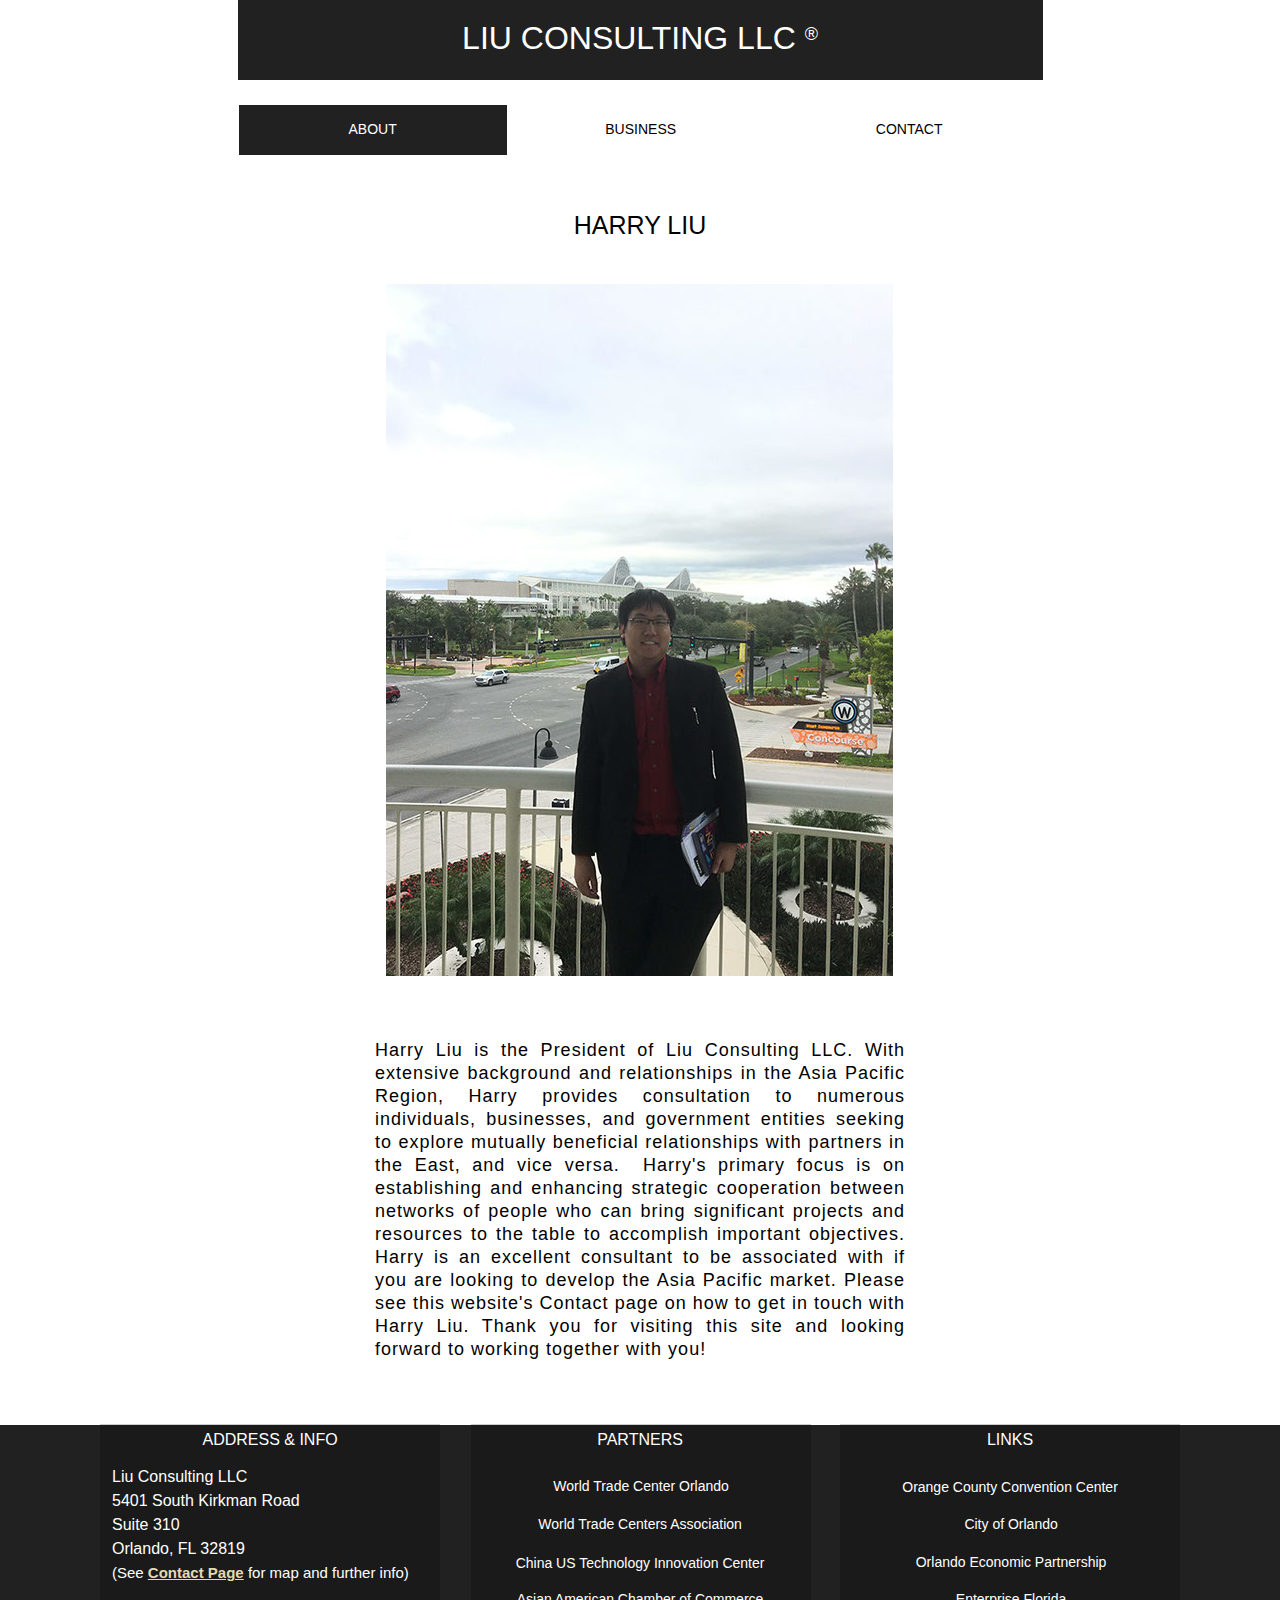
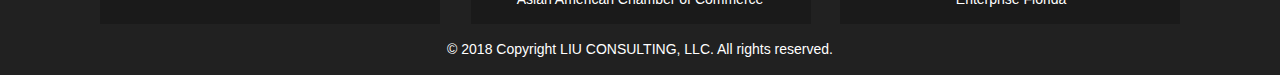
==== index.html @ 6652492a "update titlee" ====
<!DOCTYPE html>
<html class="nojs html css_verticalspacer" lang="en-US">
 <head>

  <meta http-equiv="Content-type" content="text/html;charset=UTF-8"/>
  <meta name="generator" content="2018.1.0.386"/>
  <meta name="viewport" content="width=device-width, initial-scale=1.0"/>

  <meta name="description" content="Our professional consulting service helps your business in the long run." />
  
  <script type="text/javascript">
   // Update the 'nojs'/'js' class on the html node
document.documentElement.className = document.documentElement.className.replace(/\bnojs\b/g, 'js');

// Check that all required assets are uploaded and up-to-date
if(typeof Muse == "undefined") window.Muse = {}; window.Muse.assets = {"required":["museutils.js", "museconfig.js", "jquery.musemenu.js", "jquery.watch.js", "jquery.musepolyfill.bgsize.js", "jquery.museresponsive.js", "require.js", "index.css"], "outOfDate":[]};
</script>
  
  <title>Liu Consulting | Orlando, Florida</title>
  <!-- CSS -->
  <link rel="stylesheet" type="text/css" href="css/site_global.css?crc=4271355408"/>
  <link rel="stylesheet" type="text/css" href="css/master_a-master.css?crc=145977327"/>
  <link rel="stylesheet" type="text/css" href="css/index.css?crc=3826899719" id="pagesheet"/>
  <!-- IE-only CSS -->
  <!--[if lt IE 9]>
  <link rel="stylesheet" type="text/css" href="css/nomq_preview_master_a-master.css?crc=3937669196"/>
  <link rel="stylesheet" type="text/css" href="css/nomq_index.css?crc=3874621781" id="nomq_pagesheet"/>
  <![endif]-->
  <!-- JS includes -->
  <!--[if lt IE 9]>
  <script src="scripts/html5shiv.js?crc=4241844378" type="text/javascript"></script>
  <![endif]-->
   </head>
 <body>

  <div class="breakpoint active" id="bp_infinity" data-min-width="821"><!-- responsive breakpoint node -->
   <div class="clearfix borderbox" id="page"><!-- group -->
    <div class="clearfix grpelem" id="pu94"><!-- column -->
     <div class="clearfix colelem shared_content" id="u94" data-content-guid="u94_content"><!-- group -->
      <div class="clearfix grpelem shared_content" id="u154-5" data-content-guid="u154-5_content"><!-- content -->
       <p id="u154-3"><span id="u154">LIU CONSULTING LLC </span><span id="u154-2">®</span></p>
      </div>
     </div>
     <nav class="MenuBar clearfix colelem" id="menuu157" data-sizePolicy="fluidWidth" data-pintopage="page_fixedCenter"><!-- horizontal box -->
      <div class="MenuItemContainer clearfix grpelem" id="u158"><!-- vertical box -->
       <a class="nonblock nontext MenuItem MenuItemWithSubMenu MuseMenuActive transition clearfix colelem" id="u159" href="index.html"><!-- horizontal box --><div class="MenuItemLabel NoWrap clearfix grpelem" id="u161-4"><!-- content --><p class="shared_content" data-content-guid="u161-4_0_content">ABOUT</p></div></a>
      </div>
      <div class="MenuItemContainer clearfix grpelem" id="u203"><!-- vertical box -->
       <a class="nonblock nontext MenuItem MenuItemWithSubMenu transition clearfix colelem" id="u204" href="business.html"><!-- horizontal box --><div class="MenuItemLabel NoWrap clearfix grpelem" id="u207-4"><!-- content --><p class="shared_content" data-content-guid="u207-4_0_content">BUSINESS</p></div></a>
      </div>
      <div class="MenuItemContainer clearfix grpelem" id="u224"><!-- vertical box -->
       <a class="nonblock nontext MenuItem MenuItemWithSubMenu transition clearfix colelem" id="u225" href="contact.html"><!-- horizontal box --><div class="MenuItemLabel NoWrap clearfix grpelem" id="u228-4"><!-- content --><p class="shared_content" data-content-guid="u228-4_0_content">CONTACT</p></div></a>
      </div>
     </nav>
     <div class="browser_width colelem shared_content" id="u281-4-bw" data-content-guid="u281-4-bw_content">
      <div class="clearfix" id="u281-4"><!-- content -->
       <p id="u281-2">HARRY LIU</p>
      </div>
     </div>
     <div class="museBGSize colelem shared_content" id="u267" data-sizePolicy="fixed" data-pintopage="page_fixedCenter" data-content-guid="u267_content"><!-- simple frame --></div>
     <div class="clearfix colelem shared_content" id="u264-4" data-sizePolicy="fixed" data-pintopage="page_fixedCenter" data-content-guid="u264-4_content"><!-- content -->
      <p id="u264-2">Harry Liu is the President of Liu Consulting LLC. With extensive background and relationships in the Asia Pacific Region, Harry provides consultation to numerous individuals, businesses, and government entities seeking to explore mutually beneficial relationships with partners in the East, and vice versa.&nbsp; Harry's primary focus is on establishing and enhancing strategic cooperation between networks of people who can bring significant projects and resources to the table to accomplish important objectives. Harry is an excellent consultant to be associated with if you are looking to develop the Asia Pacific market. Please see this website's Contact page on how to get in touch with Harry Liu. Thank you for visiting this site and looking forward to working together with you!</p>
     </div>
     <div class="colelem shared_content" id="u278" data-content-guid="u278_content"><!-- simple frame --></div>
    </div>
    <div class="verticalspacer" data-offset-top="1424" data-content-above-spacer="1423" data-content-below-spacer="249" data-sizePolicy="fixed" data-pintopage="page_fixedLeft"></div>
    <div class="clearfix grpelem shared_content" id="pu106" data-content-guid="pu106_content"><!-- group -->
     <div class="browser_width grpelem" id="u106-bw">
      <div id="u106"><!-- group -->
       <div class="clearfix" id="u106_align_to_page">
        <div class="clearfix grpelem shared_content" id="u2592" data-content-guid="u2592_content"><!-- group -->
         <div class="grpelem" id="u109"><!-- simple frame --></div>
         <div class="clearfix grpelem" id="u1195-4"><!-- content -->
          <p id="u1195-2">ADDRESS &amp; INFO</p>
         </div>
         <div class="clearfix grpelem" id="u1198-15"><!-- content -->
          <p id="u1198-2">Liu Consulting LLC</p>
          <p id="u1198-4">5401 South Kirkman Road</p>
          <p id="u1198-6">Suite 310</p>
          <p id="u1198-8">Orlando, FL 32819</p>
          <p class="Contact-Page-Link-Style" id="u1198-13">(See <a class="nonblock" href="contact.html"><span id="u1198-10">Contact Page</span></a> for map and further info)</p>
         </div>
        </div>
        <div class="clearfix grpelem" id="pu112"><!-- group -->
         <div class="grpelem shared_content" id="u112" data-content-guid="u112_content"><!-- simple frame --></div>
         <div class="clearfix grpelem shared_content" id="u148-4" data-content-guid="u148-4_content"><!-- content -->
          <p id="u148-2">PARTNERS</p>
         </div>
         <a class="nonblock nontext transition clearfix grpelem" id="u1181-4" href="http://www.worldtradecenterorlando.org/"><!-- content --><p id="u1181-2">World Trade Center Orlando</p></a>
         <a class="nonblock nontext transition clearfix grpelem" id="u1225-4" href="http://www.cutic.org/index.html"><!-- content --><p id="u1225-2">China US Technology Innovation Center</p></a>
         <a class="nonblock nontext transition clearfix grpelem" id="u5897-4" href="https://www.wtca.org/"><!-- content --><p id="u5897-2">World Trade Centers Association</p></a>
         <a class="nonblock nontext transition clearfix grpelem" id="u6012-4" href="http://asianamericanchambercfl.org/"><!-- content --><p id="u6012-2">Asian American Chamber of Commerce</p></a>
        </div>
        <div class="clearfix grpelem" id="pu2582"><!-- group -->
         <div class="clearfix grpelem shared_content" id="u2582" data-content-guid="u2582_content"><!-- group -->
          <div class="grpelem" id="u117"><!-- simple frame --></div>
          <div class="clearfix grpelem" id="u151-4"><!-- content -->
           <p id="u151-2">LINKS</p>
          </div>
         </div>
         <a class="nonblock nontext transition clearfix grpelem" id="u5732-4" href="https://occc.net"><!-- content --><p id="u5732-2">Orange County Convention Center</p></a>
         <a class="nonblock nontext transition clearfix grpelem" id="u6021-4" href="http://www.cityoforlando.net/"><!-- content --><p id="u6021-2">City of Orlando</p></a>
         <a class="nonblock nontext transition clearfix grpelem" id="u6030-4" href="https://orlando.org/"><!-- content --><p id="u6030-2">Orlando Economic Partnership</p></a>
         <a class="nonblock nontext transition clearfix grpelem" id="u6199-4" href="https://www.enterpriseflorida.com/"><!-- content --><p id="u6199-2">Enterprise Florida</p></a>
        </div>
       </div>
      </div>
     </div>
     <div class="browser_width grpelem shared_content" id="u145-4-bw" data-content-guid="u145-4-bw_content">
      <div class="clearfix" id="u145-4"><!-- content -->
       <p id="u145-2">© 2018 Copyright LIU CONSULTING, LLC. All rights reserved.</p>
      </div>
     </div>
    </div>
   </div>
  </div>
  <div class="breakpoint" id="bp_820" data-min-width="681" data-max-width="820"><!-- responsive breakpoint node -->
   <div class="clearfix borderbox temp_no_id" data-orig-id="page"><!-- group -->
    <div class="clearfix grpelem temp_no_id" data-orig-id="pu94"><!-- column -->
     <span class="clearfix colelem placeholder" data-placeholder-for="u94_content"><!-- placeholder node --></span>
     <nav class="MenuBar clearfix colelem temp_no_id" data-sizePolicy="fluidWidth" data-pintopage="page_fixedCenter" data-orig-id="menuu157"><!-- horizontal box -->
      <div class="MenuItemContainer clearfix grpelem temp_no_id" data-orig-id="u158"><!-- vertical box -->
       <a class="nonblock nontext MenuItem MenuItemWithSubMenu MuseMenuActive transition clearfix colelem temp_no_id" href="index.html" data-orig-id="u159"><!-- horizontal box --><div class="MenuItemLabel NoWrap clearfix grpelem temp_no_id" data-orig-id="u161-4"><!-- content --><span class="placeholder" data-placeholder-for="u161-4_0_content"><!-- placeholder node --></span></div></a>
      </div>
      <div class="MenuItemContainer clearfix grpelem temp_no_id" data-orig-id="u203"><!-- vertical box -->
       <a class="nonblock nontext MenuItem MenuItemWithSubMenu transition clearfix colelem temp_no_id" href="business.html" data-orig-id="u204"><!-- horizontal box --><div class="MenuItemLabel NoWrap clearfix grpelem temp_no_id" data-orig-id="u207-4"><!-- content --><span class="placeholder" data-placeholder-for="u207-4_0_content"><!-- placeholder node --></span></div></a>
      </div>
      <div class="MenuItemContainer clearfix grpelem temp_no_id" data-orig-id="u224"><!-- vertical box -->
       <a class="nonblock nontext MenuItem MenuItemWithSubMenu transition clearfix colelem temp_no_id" href="contact.html" data-orig-id="u225"><!-- horizontal box --><div class="MenuItemLabel NoWrap clearfix grpelem temp_no_id" data-orig-id="u228-4"><!-- content --><span class="placeholder" data-placeholder-for="u228-4_0_content"><!-- placeholder node --></span></div></a>
      </div>
     </nav>
     <span class="browser_width colelem placeholder" data-placeholder-for="u281-4-bw_content"><!-- placeholder node --></span>
     <span class="museBGSize colelem placeholder" data-placeholder-for="u267_content"><!-- placeholder node --></span>
     <span class="clearfix colelem placeholder" data-placeholder-for="u264-4_content"><!-- placeholder node --></span>
     <span class="colelem placeholder" data-placeholder-for="u278_content"><!-- placeholder node --></span>
    </div>
    <div class="verticalspacer" data-offset-top="1424" data-content-above-spacer="1423" data-content-below-spacer="250" data-sizePolicy="fixed" data-pintopage="page_fixedLeft"></div>
    <span class="clearfix grpelem placeholder" data-placeholder-for="pu106_content"><!-- placeholder node --></span>
   </div>
  </div>
  <div class="breakpoint" id="bp_680" data-min-width="680" data-max-width="680"><!-- responsive breakpoint node -->
   <div class="clearfix borderbox temp_no_id" data-orig-id="page"><!-- group -->
    <div class="clearfix grpelem temp_no_id" data-orig-id="pu94"><!-- column -->
     <span class="clearfix colelem placeholder" data-placeholder-for="u94_content"><!-- placeholder node --></span>
     <nav class="MenuBar clearfix colelem temp_no_id" data-sizePolicy="fluidWidth" data-pintopage="page_fixedCenter" data-orig-id="menuu157"><!-- horizontal box -->
      <div class="MenuItemContainer clearfix grpelem temp_no_id" data-orig-id="u158"><!-- vertical box -->
       <a class="nonblock nontext MenuItem MenuItemWithSubMenu MuseMenuActive transition clearfix colelem temp_no_id" href="index.html" data-orig-id="u159"><!-- horizontal box --><div class="MenuItemLabel NoWrap clearfix grpelem temp_no_id" data-orig-id="u161-4"><!-- content --><span class="placeholder" data-placeholder-for="u161-4_0_content"><!-- placeholder node --></span></div></a>
      </div>
      <div class="MenuItemContainer clearfix grpelem temp_no_id" data-orig-id="u203"><!-- vertical box -->
       <a class="nonblock nontext MenuItem MenuItemWithSubMenu transition clearfix colelem temp_no_id" href="business.html" data-orig-id="u204"><!-- horizontal box --><div class="MenuItemLabel NoWrap clearfix grpelem temp_no_id" data-orig-id="u207-4"><!-- content --><span class="placeholder" data-placeholder-for="u207-4_0_content"><!-- placeholder node --></span></div></a>
      </div>
      <div class="MenuItemContainer clearfix grpelem temp_no_id" data-orig-id="u224"><!-- vertical box -->
       <a class="nonblock nontext MenuItem MenuItemWithSubMenu transition clearfix colelem temp_no_id" href="contact.html" data-orig-id="u225"><!-- horizontal box --><div class="MenuItemLabel NoWrap clearfix grpelem temp_no_id" data-orig-id="u228-4"><!-- content --><span class="placeholder" data-placeholder-for="u228-4_0_content"><!-- placeholder node --></span></div></a>
      </div>
     </nav>
     <div class="clearfix colelem" id="pu267"><!-- group -->
      <div class="browser_width grpelem" id="u267-bw">
       <span class="museBGSize placeholder" data-placeholder-for="u267_content"><!-- placeholder node --></span>
      </div>
      <span class="browser_width grpelem placeholder" data-placeholder-for="u281-4-bw_content"><!-- placeholder node --></span>
     </div>
     <div class="browser_width colelem" id="u264-4-bw">
      <span class="clearfix placeholder" data-placeholder-for="u264-4_content"><!-- placeholder node --></span>
     </div>
     <div class="browser_width colelem" id="u278-bw">
      <span class="placeholder" data-placeholder-for="u278_content"><!-- placeholder node --></span>
     </div>
    </div>
    <div class="verticalspacer" data-offset-top="1383" data-content-above-spacer="1382" data-content-below-spacer="250" data-sizePolicy="fixed" data-pintopage="page_fixedLeft"></div>
    <span class="clearfix grpelem placeholder" data-placeholder-for="pu106_content"><!-- placeholder node --></span>
   </div>
  </div>
  <div class="breakpoint" id="bp_679" data-max-width="679"><!-- responsive breakpoint node -->
   <div class="clearfix borderbox temp_no_id" data-orig-id="page"><!-- group -->
    <div class="clearfix grpelem" id="ppu94"><!-- column -->
     <div class="clearfix colelem temp_no_id" data-orig-id="pu94"><!-- group -->
      <div class="browser_width grpelem" id="u94-bw">
       <div class="temp_no_id" data-orig-id="u94"><!-- simple frame --></div>
      </div>
      <div class="browser_width grpelem" id="u154-5-bw">
       <span class="clearfix placeholder" data-placeholder-for="u154-5_content"><!-- placeholder node --></span>
      </div>
     </div>
     <div class="browser_width colelem" id="menuu157-bw">
      <nav class="MenuBar clearfix temp_no_id" data-orig-id="menuu157"><!-- horizontal box -->
       <div class="MenuItemContainer clearfix grpelem temp_no_id" data-orig-id="u158"><!-- vertical box -->
        <a class="nonblock nontext MenuItem MenuItemWithSubMenu MuseMenuActive transition clearfix colelem temp_no_id" href="index.html" data-orig-id="u159"><!-- horizontal box --><div class="MenuItemLabel NoWrap clearfix grpelem temp_no_id" data-orig-id="u161-4"><!-- content --><span class="placeholder" data-placeholder-for="u161-4_0_content"><!-- placeholder node --></span></div></a>
       </div>
       <div class="MenuItemContainer clearfix grpelem temp_no_id" data-orig-id="u203"><!-- vertical box -->
        <a class="nonblock nontext MenuItem MenuItemWithSubMenu transition clearfix colelem temp_no_id" href="business.html" data-orig-id="u204"><!-- horizontal box --><div class="MenuItemLabel NoWrap clearfix grpelem temp_no_id" data-orig-id="u207-4"><!-- content --><span class="placeholder" data-placeholder-for="u207-4_0_content"><!-- placeholder node --></span></div></a>
       </div>
       <div class="MenuItemContainer clearfix grpelem temp_no_id" data-orig-id="u224"><!-- vertical box -->
        <a class="nonblock nontext MenuItem MenuItemWithSubMenu transition clearfix colelem temp_no_id" href="contact.html" data-orig-id="u225"><!-- horizontal box --><div class="MenuItemLabel NoWrap clearfix grpelem temp_no_id" data-orig-id="u228-4"><!-- content --><span class="placeholder" data-placeholder-for="u228-4_0_content"><!-- placeholder node --></span></div></a>
       </div>
      </nav>
     </div>
     <div class="clearfix colelem temp_no_id" data-orig-id="pu267"><!-- group -->
      <div class="browser_width grpelem temp_no_id" data-orig-id="u267-bw">
       <span class="museBGSize placeholder" data-placeholder-for="u267_content"><!-- placeholder node --></span>
      </div>
      <span class="browser_width grpelem placeholder" data-placeholder-for="u281-4-bw_content"><!-- placeholder node --></span>
     </div>
     <div class="browser_width colelem temp_no_id" data-orig-id="u264-4-bw">
      <span class="clearfix placeholder" data-placeholder-for="u264-4_content"><!-- placeholder node --></span>
     </div>
     <div class="browser_width colelem temp_no_id" data-orig-id="u278-bw">
      <span class="placeholder" data-placeholder-for="u278_content"><!-- placeholder node --></span>
     </div>
    </div>
    <div class="verticalspacer" data-offset-top="1363" data-content-above-spacer="1362" data-content-below-spacer="202" data-sizePolicy="fixed" data-pintopage="page_fixedLeft"></div>
    <div class="clearfix grpelem temp_no_id" data-orig-id="pu106"><!-- group -->
     <div class="browser_width grpelem temp_no_id" data-orig-id="u106-bw">
      <div class="temp_no_id" data-orig-id="u106"><!-- group -->
       <div class="clearfix temp_no_id" data-orig-id="u106_align_to_page">
        <span class="clearfix grpelem placeholder" data-placeholder-for="u2592_content"><!-- placeholder node --></span>
        <div class="clearfix grpelem temp_no_id" data-orig-id="pu112"><!-- group -->
         <span class="grpelem placeholder" data-placeholder-for="u112_content"><!-- placeholder node --></span>
         <span class="clearfix grpelem placeholder" data-placeholder-for="u148-4_content"><!-- placeholder node --></span>
         <a class="nonblock nontext clearfix grpelem" id="u6307-4" href="http://www.worldtradecenterorlando.org/"><!-- content --><p id="u6307-2">WTC Orlando</p></a>
         <a class="nonblock nontext clearfix grpelem" id="u6313-4" href="https://www.wtca.org/"><!-- content --><p id="u6313-2">WTC Association</p></a>
         <a class="nonblock nontext clearfix grpelem" id="u6325-4" href="http://www.cutic.org/index.html"><!-- content --><p id="u6325-2">CUTIC</p></a>
         <a class="nonblock nontext clearfix grpelem" id="u6337-4" href="http://asianamericanchambercfl.org/"><!-- content --><p id="u6337-2">AACC</p></a>
        </div>
        <div class="clearfix grpelem temp_no_id" data-orig-id="pu2582"><!-- group -->
         <span class="clearfix grpelem placeholder" data-placeholder-for="u2582_content"><!-- placeholder node --></span>
         <a class="nonblock nontext clearfix grpelem" id="u6349-4" href="https://occc.net"><!-- content --><p id="u6349-2">OCCC</p></a>
         <a class="nonblock nontext clearfix grpelem" id="u6361-4" href="http://www.cityoforlando.net/"><!-- content --><p id="u6361-2">City of Orlando</p></a>
         <a class="nonblock nontext clearfix grpelem" id="u6373-4" href="https://orlando.org/"><!-- content --><p id="u6373-2">OEP</p></a>
         <a class="nonblock nontext clearfix grpelem" id="u6385-4" href="https://www.enterpriseflorida.com/"><!-- content --><p id="u6385-2">Enterprise Florida</p></a>
        </div>
       </div>
      </div>
     </div>
     <span class="browser_width grpelem placeholder" data-placeholder-for="u145-4-bw_content"><!-- placeholder node --></span>
    </div>
   </div>
  </div>
  <!-- Other scripts -->
  <script type="text/javascript">
   // Decide whether to suppress missing file error or not based on preference setting
var suppressMissingFileError = false
</script>
  <script type="text/javascript">
   window.Muse.assets.check=function(c){if(!window.Muse.assets.checked){window.Muse.assets.checked=!0;var b={},d=function(a,b){if(window.getComputedStyle){var c=window.getComputedStyle(a,null);return c&&c.getPropertyValue(b)||c&&c[b]||""}if(document.documentElement.currentStyle)return(c=a.currentStyle)&&c[b]||a.style&&a.style[b]||"";return""},a=function(a){if(a.match(/^rgb/))return a=a.replace(/\s+/g,"").match(/([\d\,]+)/gi)[0].split(","),(parseInt(a[0])<<16)+(parseInt(a[1])<<8)+parseInt(a[2]);if(a.match(/^\#/))return parseInt(a.substr(1),
16);return 0},f=function(f){for(var g=document.getElementsByTagName("link"),j=0;j<g.length;j++)if("text/css"==g[j].type){var l=(g[j].href||"").match(/\/?css\/([\w\-]+\.css)\?crc=(\d+)/);if(!l||!l[1]||!l[2])break;b[l[1]]=l[2]}g=document.createElement("div");g.className="version";g.style.cssText="display:none; width:1px; height:1px;";document.getElementsByTagName("body")[0].appendChild(g);for(j=0;j<Muse.assets.required.length;){var l=Muse.assets.required[j],k=l.match(/([\w\-\.]+)\.(\w+)$/),i=k&&k[1]?
k[1]:null,k=k&&k[2]?k[2]:null;switch(k.toLowerCase()){case "css":i=i.replace(/\W/gi,"_").replace(/^([^a-z])/gi,"_$1");g.className+=" "+i;i=a(d(g,"color"));k=a(d(g,"backgroundColor"));i!=0||k!=0?(Muse.assets.required.splice(j,1),"undefined"!=typeof b[l]&&(i!=b[l]>>>24||k!=(b[l]&16777215))&&Muse.assets.outOfDate.push(l)):j++;g.className="version";break;case "js":j++;break;default:throw Error("Unsupported file type: "+k);}}c?c().jquery!="1.8.3"&&Muse.assets.outOfDate.push("jquery-1.8.3.min.js"):Muse.assets.required.push("jquery-1.8.3.min.js");
g.parentNode.removeChild(g);if(Muse.assets.outOfDate.length||Muse.assets.required.length)g="Some files on the server may be missing or incorrect. Clear browser cache and try again. If the problem persists please contact website author.",f&&Muse.assets.outOfDate.length&&(g+="\nOut of date: "+Muse.assets.outOfDate.join(",")),f&&Muse.assets.required.length&&(g+="\nMissing: "+Muse.assets.required.join(",")),suppressMissingFileError?(g+="\nUse SuppressMissingFileError key in AppPrefs.xml to show missing file error pop up.",console.log(g)):alert(g)};location&&location.search&&location.search.match&&location.search.match(/muse_debug/gi)?
setTimeout(function(){f(!0)},5E3):f()}};
var muse_init=function(){require.config({baseUrl:""});require(["jquery","museutils","whatinput","jquery.musemenu","jquery.watch","jquery.musepolyfill.bgsize","jquery.museresponsive"],function(c){var $ = c;$(document).ready(function(){try{
window.Muse.assets.check($);/* body */
Muse.Utils.transformMarkupToFixBrowserProblemsPreInit();/* body */
Muse.Utils.prepHyperlinks(true);/* body */
Muse.Utils.resizeHeight('.browser_width');/* resize height */
Muse.Utils.requestAnimationFrame(function() { $('body').addClass('initialized'); });/* mark body as initialized */
Muse.Utils.makeButtonsVisibleAfterSettingMinWidth();/* body */
Muse.Utils.initWidget('.MenuBar', ['#bp_infinity', '#bp_820', '#bp_680', '#bp_679'], function(elem) { return $(elem).museMenu(); });/* unifiedNavBar */
Muse.Utils.fullPage('#page');/* 100% height page */
$( '.breakpoint' ).registerBreakpoint();/* Register breakpoints */
Muse.Utils.transformMarkupToFixBrowserProblems();/* body */
}catch(b){if(b&&"function"==typeof b.notify?b.notify():Muse.Assert.fail("Error calling selector function: "+b),false)throw b;}})})};

</script>
  <!-- RequireJS script -->
  <script src="scripts/require.js?crc=7928878" type="text/javascript" async data-main="scripts/museconfig.js?crc=310584261" onload="if (requirejs) requirejs.onError = function(requireType, requireModule) { if (requireType && requireType.toString && requireType.toString().indexOf && 0 <= requireType.toString().indexOf('#scripterror')) window.Muse.assets.check(); }" onerror="window.Muse.assets.check();"></script>
   </body>
</html>
---- css/site_global.css ----
html{min-height:100%;min-width:100%;-ms-text-size-adjust:none;}body,div,dl,dt,dd,ul,ol,li,nav,h1,h2,h3,h4,h5,h6,pre,code,form,fieldset,legend,input,button,textarea,p,blockquote,th,td,a{margin:0px;padding:0px;border-width:0px;border-style:solid;border-color:transparent;-webkit-transform-origin:left top;-ms-transform-origin:left top;-o-transform-origin:left top;transform-origin:left top;background-repeat:no-repeat;}button.submit-btn{-moz-box-sizing:content-box;-webkit-box-sizing:content-box;box-sizing:content-box;}.transition{-webkit-transition-property:background-image,background-position,background-color,border-color,border-radius,color,font-size,font-style,font-weight,letter-spacing,line-height,text-align,box-shadow,text-shadow,opacity;transition-property:background-image,background-position,background-color,border-color,border-radius,color,font-size,font-style,font-weight,letter-spacing,line-height,text-align,box-shadow,text-shadow,opacity;}.transition *{-webkit-transition:inherit;transition:inherit;}table{border-collapse:collapse;border-spacing:0px;}fieldset,img{border:0px;border-style:solid;-webkit-transform-origin:left top;-ms-transform-origin:left top;-o-transform-origin:left top;transform-origin:left top;}address,caption,cite,code,dfn,em,strong,th,var,optgroup{font-style:inherit;font-weight:inherit;}del,ins{text-decoration:none;}li{list-style:none;}caption,th{text-align:left;}h1,h2,h3,h4,h5,h6{font-size:100%;font-weight:inherit;}input,button,textarea,select,optgroup,option{font-family:inherit;font-size:inherit;font-style:inherit;font-weight:inherit;}.form-grp input,.form-grp textarea{-webkit-appearance:none;-webkit-border-radius:0;}body{font-family:Arial, Helvetica Neue, Helvetica, sans-serif;text-align:left;font-size:14px;line-height:17px;word-wrap:break-word;text-rendering:optimizeLegibility;-moz-font-feature-settings:'liga';-ms-font-feature-settings:'liga';-webkit-font-feature-settings:'liga';font-feature-settings:'liga';}a:link{color:#0000FF;text-decoration:underline;}a:visited{color:#800080;text-decoration:underline;}a:hover{color:#0000FF;text-decoration:underline;}a:active{color:#EE0000;text-decoration:underline;}a.nontext{color:black;text-decoration:none;font-style:normal;font-weight:normal;}.Contact-Page-Link-Style a:link{color:#E3D9B4;font-weight:bold;text-decoration:underline;}.Contact-Page-Link-Style a:visited{color:#FFFFFF;text-decoration:underline;}.Contact-Page-Link-Style a:hover{color:#FFFFFF;font-weight:bold;text-decoration:underline;}.Contact-Page-Link-Style a:active{color:#FFFFFF;text-decoration:underline;}.normal_text{color:#000000;direction:ltr;font-family:Arial, Helvetica Neue, Helvetica, sans-serif;font-size:14px;font-style:normal;font-weight:normal;letter-spacing:0px;line-height:17px;text-align:left;text-decoration:none;text-indent:0px;text-transform:none;vertical-align:0px;padding:0px;}.list0 li:before{position:absolute;right:100%;letter-spacing:0px;text-decoration:none;font-weight:normal;font-style:normal;}.rtl-list li:before{right:auto;left:100%;}.nls-None > li:before,.nls-None .list3 > li:before,.nls-None .list6 > li:before{margin-right:6px;content:'•';}.nls-None .list1 > li:before,.nls-None .list4 > li:before,.nls-None .list7 > li:before{margin-right:6px;content:'○';}.nls-None,.nls-None .list1,.nls-None .list2,.nls-None .list3,.nls-None .list4,.nls-None .list5,.nls-None .list6,.nls-None .list7,.nls-None .list8{padding-left:34px;}.nls-None.rtl-list,.nls-None .list1.rtl-list,.nls-None .list2.rtl-list,.nls-None .list3.rtl-list,.nls-None .list4.rtl-list,.nls-None .list5.rtl-list,.nls-None .list6.rtl-list,.nls-None .list7.rtl-list,.nls-None .list8.rtl-list{padding-left:0px;padding-right:34px;}.nls-None .list2 > li:before,.nls-None .list5 > li:before,.nls-None .list8 > li:before{margin-right:6px;content:'-';}.nls-None.rtl-list > li:before,.nls-None .list1.rtl-list > li:before,.nls-None .list2.rtl-list > li:before,.nls-None .list3.rtl-list > li:before,.nls-None .list4.rtl-list > li:before,.nls-None .list5.rtl-list > li:before,.nls-None .list6.rtl-list > li:before,.nls-None .list7.rtl-list > li:before,.nls-None .list8.rtl-list > li:before{margin-right:0px;margin-left:6px;}.TabbedPanelsTab{white-space:nowrap;}.MenuBar .MenuBarView,.MenuBar .SubMenuView{display:block;list-style:none;}.MenuBar .SubMenu{display:none;position:absolute;}.NoWrap{white-space:nowrap;word-wrap:normal;}.rootelem{margin-left:auto;margin-right:auto;}.colelem{display:inline;float:left;clear:both;}.clearfix:after{content:"\0020";visibility:hidden;display:block;height:0px;clear:both;}*:first-child+html .clearfix{zoom:1;}.clip_frame{overflow:hidden;}.popup_anchor{position:relative;width:0px;height:0px;}.allow_click_through *{pointer-events:auto;}.popup_element{z-index:100000;}.svg{display:block;vertical-align:top;}span.wrap{content:'';clear:left;display:block;}span.actAsInlineDiv{display:inline-block;}.position_content,.excludeFromNormalFlow{float:left;}.preload_images{position:absolute;overflow:hidden;left:-9999px;top:-9999px;height:1px;width:1px;}.preload{height:1px;width:1px;}.animateStates{-webkit-transition:0.3s ease-in-out;-moz-transition:0.3s ease-in-out;-o-transition:0.3s ease-in-out;transition:0.3s ease-in-out;}[data-whatinput="mouse"] *:focus,[data-whatinput="touch"] *:focus,input:focus,textarea:focus{outline:none;}textarea{resize:none;overflow:auto;}.allow_click_through,.fld-prompt{pointer-events:none;}.wrapped-input{position:absolute;top:0px;left:0px;background:transparent;border:none;}.submit-btn{z-index:50000;cursor:pointer;}.anchor_item{width:22px;height:18px;}.MenuBar .SubMenuVisible,.MenuBarVertical .SubMenuVisible,.MenuBar .SubMenu .SubMenuVisible,.popup_element.Active,span.actAsPara,.actAsDiv,a.nonblock.nontext,img.block{display:block;}.widget_invisible,.js .invi,.js .mse_pre_init{visibility:hidden;}.ose_ei{visibility:hidden;z-index:0;}.no_vert_scroll{overflow-y:hidden;}.always_vert_scroll{overflow-y:scroll;}.always_horz_scroll{overflow-x:scroll;}.fullscreen{overflow:hidden;left:0px;top:0px;position:fixed;height:100%;width:100%;-moz-box-sizing:border-box;-webkit-box-sizing:border-box;-ms-box-sizing:border-box;box-sizing:border-box;}.fullwidth{position:absolute;}.borderbox{-moz-box-sizing:border-box;-webkit-box-sizing:border-box;-ms-box-sizing:border-box;box-sizing:border-box;}.scroll_wrapper{position:absolute;overflow:auto;left:0px;right:0px;top:0px;bottom:0px;padding-top:0px;padding-bottom:0px;margin-top:0px;margin-bottom:0px;}.browser_width > *{position:absolute;left:0px;right:0px;}.grpelem,.accordion_wrapper{display:inline;float:left;}.fld-checkbox input[type=checkbox],.fld-radiobutton input[type=radio]{position:absolute;overflow:hidden;clip:rect(0px, 0px, 0px, 0px);height:1px;width:1px;margin:-1px;padding:0px;border:0px;}.fld-checkbox input[type=checkbox] + label,.fld-radiobutton input[type=radio] + label{display:inline-block;background-repeat:no-repeat;cursor:pointer;float:left;width:100%;height:100%;}.pointer_cursor,.fld-recaptcha-mode,.fld-recaptcha-refresh,.fld-recaptcha-help{cursor:pointer;}p,h1,h2,h3,h4,h5,h6,ol,ul,span.actAsPara{max-height:1000000px;}.superscript{vertical-align:super;font-size:66%;line-height:0px;}.subscript{vertical-align:sub;font-size:66%;line-height:0px;}.horizontalSlideShow{-ms-touch-action:pan-y;touch-action:pan-y;}.verticalSlideShow{-ms-touch-action:pan-x;touch-action:pan-x;}.colelem100,.verticalspacer{clear:both;}.list0 li,.MenuBar .MenuItemContainer,.SlideShowContentPanel .fullscreen img,.css_verticalspacer .verticalspacer{position:relative;}.popup_element.Inactive,.js .disn,.js .an_invi,.hidden,.breakpoint{display:none;}#muse_css_mq{position:absolute;display:none;background-color:#FFFFFE;}.fluid_height_spacer{width:0.01px;}.muse_check_css{display:none;position:fixed;}@media screen and (-webkit-min-device-pixel-ratio:0){body{text-rendering:auto;}}
---- css/master_a-master.css ----
#u154-3{line-height:0px;}#u154-2{font-size:18px;line-height:0px;vertical-align:9px;}#u159{background-color:transparent;border-color:#000000;background-image:url("../images/blank.gif?crc=4208392903");border-width:0px;-webkit-transition-delay:0s;transition-delay:0s;-webkit-transition-duration:0s;transition-duration:0s;}#u159:hover{background-color:#292929;border-color:transparent;transition-timing-function:ease;-webkit-transition-delay:0s;-webkit-transition-timing-function:ease;transition-delay:0s;-webkit-transition-duration:0.4s;transition-duration:0.4s;border-width:0px;}#u159:hover #u161-4 p{visibility:inherit;color:#FFFFFF;}#u204{background-color:transparent;border-color:#000000;background-image:url("../images/blank.gif?crc=4208392903");border-width:0px;-webkit-transition-delay:0s;transition-delay:0s;-webkit-transition-duration:0s;transition-duration:0s;}#u204:hover{background-color:#292929;border-color:transparent;transition-timing-function:ease;-webkit-transition-delay:0s;-webkit-transition-timing-function:ease;transition-delay:0s;-webkit-transition-duration:0.4s;transition-duration:0.4s;border-width:0px;}#u159.MuseMenuActive #u161-4 p,#u204:hover #u207-4 p{visibility:inherit;color:#FFFFFF;}#menuu157,#u158,#u203,#u224{border-width:0px;background-color:transparent;}#u225{background-color:transparent;border-color:#000000;background-image:url("../images/blank.gif?crc=4208392903");border-width:0px;-webkit-transition-delay:0s;transition-delay:0s;-webkit-transition-duration:0s;transition-duration:0s;}#u225:hover{background-color:#292929;border-color:transparent;transition-timing-function:ease;-webkit-transition-delay:0s;-webkit-transition-timing-function:ease;transition-delay:0s;-webkit-transition-duration:0.4s;transition-duration:0.4s;border-width:0px;}#u159.MuseMenuActive,#u204.MuseMenuActive,#u225.MuseMenuActive{background-color:#212121;border-color:#000000;-webkit-transition-delay:0s;transition-delay:0s;-webkit-transition-duration:0s;transition-duration:0s;}#u161-4,#u207-4,#u228-4{background-color:transparent;text-align:center;border-width:0px;}#u204.MuseMenuActive #u207-4 p,#u225:hover #u228-4 p{visibility:inherit;color:#FFFFFF;}#u225.MuseMenuActive #u228-4 p{visibility:inherit;color:#FFFFFF;}.MenuItem{cursor:pointer;}#u94,#u106{background-color:#212121;}#u1198-15{background-color:transparent;color:#FFFFFF;}#u1198-2{text-align:left;}#u112{background-color:#000000;border-color:#FFFFFF;-ms-filter:"progid:DXImageTransform.Microsoft.Alpha(Opacity=20)";filter:alpha(opacity=20);opacity:0.2;}#u2592,#u2582{background-color:transparent;border-color:transparent;border-width:0px;}#u109,#u117{background-color:#000000;-ms-filter:"progid:DXImageTransform.Microsoft.Alpha(Opacity=20)";filter:alpha(opacity=20);opacity:0.2;}#u154-5,#u1195-4,#u148-4,#u151-4{background-color:transparent;text-align:center;color:#FFFFFF;}#u145-4{background-color:#212121;text-align:center;color:#FFFFFF;}@media (min-width: 821px), print{#u154-5{line-height:38px;font-size:32px;}#u154{line-height:38px;}#u106_align_to_page{max-width:1080px;}#u1198-2{font-size:16px;line-height:22px;padding-right:12px;padding-left:12px;padding-bottom:2px;}#u1198-4{font-size:16px;line-height:22px;padding-right:12px;padding-left:12px;padding-bottom:2px;}#u1198-6{font-size:16px;line-height:22px;padding-right:12px;padding-left:12px;padding-bottom:2px;}#u1198-8{font-size:16px;line-height:22px;padding-right:12px;padding-left:12px;padding-bottom:2px;}#u1198-13{font-size:15px;line-height:21px;padding-right:12px;padding-left:12px;padding-bottom:2px;}#u1198-10{font-weight:bold;}#u1181-4{-webkit-transition-duration:0s;-webkit-transition-delay:0s;transition-duration:0s;transition-delay:0s;background-image:url("../images/blank.gif?crc=4208392903");background-color:transparent;color:#FFFFFF;text-align:center;line-height:28px;}#u1225-4{-webkit-transition-duration:0s;-webkit-transition-delay:0s;transition-duration:0s;transition-delay:0s;background-image:url("../images/blank.gif?crc=4208392903");background-color:transparent;color:#FFFFFF;text-align:center;line-height:28px;}#u5897-4{-webkit-transition-duration:0s;-webkit-transition-delay:0s;transition-duration:0s;transition-delay:0s;background-image:url("../images/blank.gif?crc=4208392903");background-color:transparent;color:#FFFFFF;text-align:center;line-height:28px;}#u6012-4{-webkit-transition-duration:0s;-webkit-transition-delay:0s;transition-duration:0s;transition-delay:0s;background-image:url("../images/blank.gif?crc=4208392903");background-color:transparent;color:#FFFFFF;text-align:center;line-height:28px;}#u1195-4,#u148-4,#u151-4{line-height:32px;font-size:16px;}#u5732-4{-webkit-transition-duration:0s;-webkit-transition-delay:0s;transition-duration:0s;transition-delay:0s;background-image:url("../images/blank.gif?crc=4208392903");background-color:transparent;color:#FFFFFF;text-align:center;line-height:28px;}#u6021-4{-webkit-transition-duration:0s;-webkit-transition-delay:0s;transition-duration:0s;transition-delay:0s;background-image:url("../images/blank.gif?crc=4208392903");background-color:transparent;color:#FFFFFF;text-align:center;line-height:28px;}#u6030-4{-webkit-transition-duration:0s;-webkit-transition-delay:0s;transition-duration:0s;transition-delay:0s;background-image:url("../images/blank.gif?crc=4208392903");background-color:transparent;color:#FFFFFF;text-align:center;line-height:28px;}#u6199-4{-webkit-transition-duration:0s;-webkit-transition-delay:0s;transition-duration:0s;transition-delay:0s;background-image:url("../images/blank.gif?crc=4208392903");background-color:transparent;color:#FFFFFF;text-align:center;line-height:28px;}#u1181-4:hover,#u1225-4:hover,#u5897-4:hover,#u6012-4:hover,#u5732-4:hover,#u6021-4:hover,#u6030-4:hover,#u6199-4:hover{-webkit-transition-duration:0.4s;-webkit-transition-delay:0s;-webkit-transition-timing-function:ease;transition-duration:0.4s;transition-delay:0s;transition-timing-function:ease;background-color:#FFFFFF;}#u1181-4:hover p,#u1225-4:hover p,#u5897-4:hover p,#u6012-4:hover p,#u5732-4:hover p,#u6021-4:hover p,#u6030-4:hover p,#u6199-4:hover p{color:#000000;visibility:inherit;}#u145-4{line-height:47px;}}@media (min-width: 681px) and (max-width: 820px){#u154-5{line-height:30px;font-size:25px;}#u154{line-height:30px;}#u106_align_to_page{max-width:820px;}#u1198-15{line-height:17px;font-size:12px;}#u1198-2{padding-right:12px;padding-left:12px;padding-bottom:2px;}#u1198-4{padding-right:12px;padding-left:12px;padding-bottom:2px;}#u1198-6{padding-right:12px;padding-left:12px;padding-bottom:2px;}#u1198-8{padding-right:12px;padding-left:12px;padding-bottom:2px;}#u1198-13{padding-right:12px;padding-left:12px;padding-bottom:2px;}#u1181-4{-webkit-transition-duration:0s;-webkit-transition-delay:0s;transition-duration:0s;transition-delay:0s;background-image:url("../images/blank.gif?crc=4208392903");background-color:transparent;line-height:24px;color:#FFFFFF;text-align:center;font-size:12px;}#u1225-4{-webkit-transition-duration:0s;-webkit-transition-delay:0s;transition-duration:0s;transition-delay:0s;background-image:url("../images/blank.gif?crc=4208392903");background-color:transparent;line-height:24px;color:#FFFFFF;text-align:center;font-size:12px;}#u5897-4{-webkit-transition-duration:0s;-webkit-transition-delay:0s;transition-duration:0s;transition-delay:0s;background-image:url("../images/blank.gif?crc=4208392903");background-color:transparent;line-height:24px;color:#FFFFFF;text-align:center;font-size:12px;}#u6012-4{-webkit-transition-duration:0s;-webkit-transition-delay:0s;transition-duration:0s;transition-delay:0s;background-image:url("../images/blank.gif?crc=4208392903");background-color:transparent;line-height:24px;color:#FFFFFF;text-align:center;font-size:12px;}#u1195-4,#u148-4,#u151-4{line-height:28px;font-size:14px;}#u5732-4{-webkit-transition-duration:0s;-webkit-transition-delay:0s;transition-duration:0s;transition-delay:0s;background-image:url("../images/blank.gif?crc=4208392903");background-color:transparent;line-height:24px;color:#FFFFFF;text-align:center;font-size:12px;}#u6021-4{-webkit-transition-duration:0s;-webkit-transition-delay:0s;transition-duration:0s;transition-delay:0s;background-image:url("../images/blank.gif?crc=4208392903");background-color:transparent;line-height:24px;color:#FFFFFF;text-align:center;font-size:12px;}#u6030-4{-webkit-transition-duration:0s;-webkit-transition-delay:0s;transition-duration:0s;transition-delay:0s;background-image:url("../images/blank.gif?crc=4208392903");background-color:transparent;line-height:24px;color:#FFFFFF;text-align:center;font-size:12px;}#u6199-4{-webkit-transition-duration:0s;-webkit-transition-delay:0s;transition-duration:0s;transition-delay:0s;background-image:url("../images/blank.gif?crc=4208392903");background-color:transparent;line-height:24px;color:#FFFFFF;text-align:center;font-size:12px;}#u1181-4:hover,#u1225-4:hover,#u5897-4:hover,#u6012-4:hover,#u5732-4:hover,#u6021-4:hover,#u6030-4:hover,#u6199-4:hover{-webkit-transition-duration:0.4s;-webkit-transition-delay:0s;-webkit-transition-timing-function:ease;transition-duration:0.4s;transition-delay:0s;transition-timing-function:ease;background-color:#FFFFFF;}#u1181-4:hover p,#u1225-4:hover p,#u5897-4:hover p,#u6012-4:hover p,#u5732-4:hover p,#u6021-4:hover p,#u6030-4:hover p,#u6199-4:hover p{color:#000000;visibility:inherit;}#u145-4{line-height:47px;}}@media (min-width: 680px) and (max-width: 680px){#u154-5{line-height:30px;font-size:25px;}#u154{line-height:30px;}#u106_align_to_page{max-width:680px;}#u1198-15{line-height:17px;font-size:12px;}#u1198-2{padding-right:12px;padding-left:12px;padding-bottom:2px;}#u1198-4{padding-right:12px;padding-left:12px;padding-bottom:2px;}#u1198-6{padding-right:12px;padding-left:12px;padding-bottom:2px;}#u1198-8{padding-right:12px;padding-left:12px;padding-bottom:2px;}#u1198-13{padding-right:12px;padding-left:12px;padding-bottom:2px;}#u1181-4{-webkit-transition-duration:0s;-webkit-transition-delay:0s;transition-duration:0s;transition-delay:0s;background-image:url("../images/blank.gif?crc=4208392903");background-color:transparent;line-height:24px;color:#FFFFFF;text-align:center;font-size:12px;}#u1225-4{-webkit-transition-duration:0s;-webkit-transition-delay:0s;transition-duration:0s;transition-delay:0s;background-image:url("../images/blank.gif?crc=4208392903");background-color:transparent;line-height:24px;color:#FFFFFF;text-align:center;font-size:12px;}#u5897-4{-webkit-transition-duration:0s;-webkit-transition-delay:0s;transition-duration:0s;transition-delay:0s;background-image:url("../images/blank.gif?crc=4208392903");background-color:transparent;line-height:24px;color:#FFFFFF;text-align:center;font-size:12px;}#u6012-4{-webkit-transition-duration:0s;-webkit-transition-delay:0s;transition-duration:0s;transition-delay:0s;background-image:url("../images/blank.gif?crc=4208392903");background-color:transparent;line-height:24px;color:#FFFFFF;text-align:center;font-size:12px;}#u1195-4,#u148-4,#u151-4{line-height:28px;font-size:14px;}#u5732-4{-webkit-transition-duration:0s;-webkit-transition-delay:0s;transition-duration:0s;transition-delay:0s;background-image:url("../images/blank.gif?crc=4208392903");background-color:transparent;line-height:24px;color:#FFFFFF;text-align:center;font-size:12px;}#u6021-4{-webkit-transition-duration:0s;-webkit-transition-delay:0s;transition-duration:0s;transition-delay:0s;background-image:url("../images/blank.gif?crc=4208392903");background-color:transparent;line-height:24px;color:#FFFFFF;text-align:center;font-size:12px;}#u6030-4{-webkit-transition-duration:0s;-webkit-transition-delay:0s;transition-duration:0s;transition-delay:0s;background-image:url("../images/blank.gif?crc=4208392903");background-color:transparent;line-height:24px;color:#FFFFFF;text-align:center;font-size:12px;}#u6199-4{-webkit-transition-duration:0s;-webkit-transition-delay:0s;transition-duration:0s;transition-delay:0s;background-image:url("../images/blank.gif?crc=4208392903");background-color:transparent;line-height:24px;color:#FFFFFF;text-align:center;font-size:12px;}#u1181-4:hover,#u1225-4:hover,#u5897-4:hover,#u6012-4:hover,#u5732-4:hover,#u6021-4:hover,#u6030-4:hover,#u6199-4:hover{-webkit-transition-duration:0.4s;-webkit-transition-delay:0s;-webkit-transition-timing-function:ease;transition-duration:0.4s;transition-delay:0s;transition-timing-function:ease;background-color:#FFFFFF;}#u1181-4:hover p,#u1225-4:hover p,#u5897-4:hover p,#u6012-4:hover p,#u5732-4:hover p,#u6021-4:hover p,#u6030-4:hover p,#u6199-4:hover p{color:#000000;visibility:inherit;}#u145-4{line-height:47px;}}@media (max-width: 679px){#u154-5{line-height:30px;font-size:25px;}#u154{line-height:30px;}#u106_align_to_page{max-width:679px;}#u1198-15{line-height:15px;font-size:11px;}#u1198-2{padding-right:4px;padding-left:4px;padding-bottom:1px;}#u1198-4{padding-right:4px;padding-left:4px;padding-bottom:1px;}#u1198-6{padding-right:4px;padding-left:4px;padding-bottom:1px;}#u1198-8{padding-right:4px;padding-left:4px;padding-bottom:1px;}#u1198-13{padding-right:4px;padding-left:4px;padding-bottom:1px;}#u6307-4{background-color:transparent;line-height:22px;color:#FFFFFF;text-align:center;font-size:11px;}#u6313-4{background-color:transparent;line-height:22px;color:#FFFFFF;text-align:center;font-size:11px;}#u6325-4{background-color:transparent;line-height:22px;color:#FFFFFF;text-align:center;font-size:11px;}#u6337-4{background-color:transparent;line-height:22px;color:#FFFFFF;text-align:center;font-size:11px;}#u1195-4,#u148-4,#u151-4{line-height:22px;font-size:12px;}#u6349-4{background-color:transparent;line-height:22px;color:#FFFFFF;text-align:center;font-size:11px;}#u6361-4{background-color:transparent;line-height:22px;color:#FFFFFF;text-align:center;font-size:11px;}#u6373-4{background-color:transparent;line-height:22px;color:#FFFFFF;text-align:center;font-size:11px;}#u6385-4{background-color:transparent;line-height:22px;color:#FFFFFF;text-align:center;font-size:11px;}#u6307-4:hover,#u6313-4:hover,#u6325-4:hover,#u6337-4:hover,#u6349-4:hover,#u6361-4:hover,#u6373-4:hover,#u6385-4:hover{background-color:#FFFFFF;}#u6307-4:hover p,#u6313-4:hover p,#u6325-4:hover p,#u6337-4:hover p,#u6349-4:hover p,#u6361-4:hover p,#u6373-4:hover p,#u6385-4:hover p{color:#212121;visibility:inherit;font-size:11px;}#u145-4{line-height:37px;font-size:11px;}}@media (min-width: 680px) and (max-width: 820px){#u154-5{line-height:30px;font-size:25px;}#u154{line-height:30px;}#u106_align_to_page{max-width:820px;}#u1198-15{line-height:17px;font-size:12px;}#u1198-2{padding-right:12px;padding-left:12px;padding-bottom:2px;}#u1198-4{padding-right:12px;padding-left:12px;padding-bottom:2px;}#u1198-6{padding-right:12px;padding-left:12px;padding-bottom:2px;}#u1198-8{padding-right:12px;padding-left:12px;padding-bottom:2px;}#u1198-13{padding-right:12px;padding-left:12px;padding-bottom:2px;}#u1181-4{-webkit-transition-duration:0s;-webkit-transition-delay:0s;transition-duration:0s;transition-delay:0s;background-image:url("../images/blank.gif?crc=4208392903");background-color:transparent;line-height:24px;color:#FFFFFF;text-align:center;font-size:12px;}#u1225-4{-webkit-transition-duration:0s;-webkit-transition-delay:0s;transition-duration:0s;transition-delay:0s;background-image:url("../images/blank.gif?crc=4208392903");background-color:transparent;line-height:24px;color:#FFFFFF;text-align:center;font-size:12px;}#u5897-4{-webkit-transition-duration:0s;-webkit-transition-delay:0s;transition-duration:0s;transition-delay:0s;background-image:url("../images/blank.gif?crc=4208392903");background-color:transparent;line-height:24px;color:#FFFFFF;text-align:center;font-size:12px;}#u6012-4{-webkit-transition-duration:0s;-webkit-transition-delay:0s;transition-duration:0s;transition-delay:0s;background-image:url("../images/blank.gif?crc=4208392903");background-color:transparent;line-height:24px;color:#FFFFFF;text-align:center;font-size:12px;}#u1195-4,#u148-4,#u151-4{line-height:28px;font-size:14px;}#u5732-4{-webkit-transition-duration:0s;-webkit-transition-delay:0s;transition-duration:0s;transition-delay:0s;background-image:url("../images/blank.gif?crc=4208392903");background-color:transparent;line-height:24px;color:#FFFFFF;text-align:center;font-size:12px;}#u6021-4{-webkit-transition-duration:0s;-webkit-transition-delay:0s;transition-duration:0s;transition-delay:0s;background-image:url("../images/blank.gif?crc=4208392903");background-color:transparent;line-height:24px;color:#FFFFFF;text-align:center;font-size:12px;}#u6030-4{-webkit-transition-duration:0s;-webkit-transition-delay:0s;transition-duration:0s;transition-delay:0s;background-image:url("../images/blank.gif?crc=4208392903");background-color:transparent;line-height:24px;color:#FFFFFF;text-align:center;font-size:12px;}#u6199-4{-webkit-transition-duration:0s;-webkit-transition-delay:0s;transition-duration:0s;transition-delay:0s;background-image:url("../images/blank.gif?crc=4208392903");background-color:transparent;line-height:24px;color:#FFFFFF;text-align:center;font-size:12px;}#u1181-4:hover,#u1225-4:hover,#u5897-4:hover,#u6012-4:hover,#u5732-4:hover,#u6021-4:hover,#u6030-4:hover,#u6199-4:hover{-webkit-transition-duration:0.4s;-webkit-transition-delay:0s;-webkit-transition-timing-function:ease;transition-duration:0.4s;transition-delay:0s;transition-timing-function:ease;background-color:#FFFFFF;}#u1181-4:hover p,#u1225-4:hover p,#u5897-4:hover p,#u6012-4:hover p,#u5732-4:hover p,#u6021-4:hover p,#u6030-4:hover p,#u6199-4:hover p{color:#000000;visibility:inherit;}#u145-4{line-height:47px;}}@media (min-width: 601px) and (max-width: 679px){#u154-5{line-height:30px;font-size:25px;}#u154{line-height:30px;}#u106_align_to_page{max-width:679px;}#u1198-15{line-height:15px;font-size:11px;}#u1198-2{padding-right:4px;padding-left:4px;padding-bottom:1px;}#u1198-4{padding-right:4px;padding-left:4px;padding-bottom:1px;}#u1198-6{padding-right:4px;padding-left:4px;padding-bottom:1px;}#u1198-8{padding-right:4px;padding-left:4px;padding-bottom:1px;}#u1198-13{padding-right:4px;padding-left:4px;padding-bottom:1px;}#u6307-4{background-color:transparent;line-height:22px;color:#FFFFFF;text-align:center;font-size:11px;}#u6313-4{background-color:transparent;line-height:22px;color:#FFFFFF;text-align:center;font-size:11px;}#u6325-4{background-color:transparent;line-height:22px;color:#FFFFFF;text-align:center;font-size:11px;}#u6337-4{background-color:transparent;line-height:22px;color:#FFFFFF;text-align:center;font-size:11px;}#u1195-4,#u148-4,#u151-4{line-height:22px;font-size:12px;}#u6349-4{background-color:transparent;line-height:22px;color:#FFFFFF;text-align:center;font-size:11px;}#u6361-4{background-color:transparent;line-height:22px;color:#FFFFFF;text-align:center;font-size:11px;}#u6373-4{background-color:transparent;line-height:22px;color:#FFFFFF;text-align:center;font-size:11px;}#u6385-4{background-color:transparent;line-height:22px;color:#FFFFFF;text-align:center;font-size:11px;}#u6307-4:hover,#u6313-4:hover,#u6325-4:hover,#u6337-4:hover,#u6349-4:hover,#u6361-4:hover,#u6373-4:hover,#u6385-4:hover{background-color:#FFFFFF;}#u6307-4:hover p,#u6313-4:hover p,#u6325-4:hover p,#u6337-4:hover p,#u6349-4:hover p,#u6361-4:hover p,#u6373-4:hover p,#u6385-4:hover p{color:#212121;visibility:inherit;font-size:11px;}#u145-4{line-height:37px;font-size:11px;}}@media (max-width: 600px){#u154-5{line-height:30px;font-size:25px;}#u154{line-height:30px;}#u106_align_to_page{max-width:600px;}#u1198-15{line-height:15px;font-size:11px;}#u1198-2{padding-right:4px;padding-left:4px;padding-bottom:1px;}#u1198-4{padding-right:4px;padding-left:4px;padding-bottom:1px;}#u1198-6{padding-right:4px;padding-left:4px;padding-bottom:1px;}#u1198-8{padding-right:4px;padding-left:4px;padding-bottom:1px;}#u1198-13{padding-right:4px;padding-left:4px;padding-bottom:1px;}#u6307-4{background-color:transparent;line-height:22px;color:#FFFFFF;text-align:center;font-size:11px;}#u6313-4{background-color:transparent;line-height:22px;color:#FFFFFF;text-align:center;font-size:11px;}#u6325-4{background-color:transparent;line-height:22px;color:#FFFFFF;text-align:center;font-size:11px;}#u6337-4{background-color:transparent;line-height:22px;color:#FFFFFF;text-align:center;font-size:11px;}#u1195-4,#u148-4,#u151-4{line-height:22px;font-size:12px;}#u6349-4{background-color:transparent;line-height:22px;color:#FFFFFF;text-align:center;font-size:11px;}#u6361-4{background-color:transparent;line-height:22px;color:#FFFFFF;text-align:center;font-size:11px;}#u6373-4{background-color:transparent;line-height:22px;color:#FFFFFF;text-align:center;font-size:11px;}#u6385-4{background-color:transparent;line-height:22px;color:#FFFFFF;text-align:center;font-size:11px;}#u6307-4:hover,#u6313-4:hover,#u6325-4:hover,#u6337-4:hover,#u6349-4:hover,#u6361-4:hover,#u6373-4:hover,#u6385-4:hover{background-color:#FFFFFF;}#u6307-4:hover p,#u6313-4:hover p,#u6325-4:hover p,#u6337-4:hover p,#u6349-4:hover p,#u6361-4:hover p,#u6373-4:hover p,#u6385-4:hover p{color:#212121;visibility:inherit;font-size:11px;}#u145-4{line-height:37px;font-size:11px;}}@media (min-width: 419px) and (max-width: 679px){#u154-5{line-height:30px;font-size:25px;}#u154{line-height:30px;}#u106_align_to_page{max-width:679px;}#u1198-15{line-height:15px;font-size:11px;}#u1198-2{padding-right:4px;padding-left:4px;padding-bottom:1px;}#u1198-4{padding-right:4px;padding-left:4px;padding-bottom:1px;}#u1198-6{padding-right:4px;padding-left:4px;padding-bottom:1px;}#u1198-8{padding-right:4px;padding-left:4px;padding-bottom:1px;}#u1198-13{padding-right:4px;padding-left:4px;padding-bottom:1px;}#u6307-4{background-color:transparent;line-height:22px;color:#FFFFFF;text-align:center;font-size:11px;}#u6313-4{background-color:transparent;line-height:22px;color:#FFFFFF;text-align:center;font-size:11px;}#u6325-4{background-color:transparent;line-height:22px;color:#FFFFFF;text-align:center;font-size:11px;}#u6337-4{background-color:transparent;line-height:22px;color:#FFFFFF;text-align:center;font-size:11px;}#u1195-4,#u148-4,#u151-4{line-height:22px;font-size:12px;}#u6349-4{background-color:transparent;line-height:22px;color:#FFFFFF;text-align:center;font-size:11px;}#u6361-4{background-color:transparent;line-height:22px;color:#FFFFFF;text-align:center;font-size:11px;}#u6373-4{background-color:transparent;line-height:22px;color:#FFFFFF;text-align:center;font-size:11px;}#u6385-4{background-color:transparent;line-height:22px;color:#FFFFFF;text-align:center;font-size:11px;}#u6307-4:hover,#u6313-4:hover,#u6325-4:hover,#u6337-4:hover,#u6349-4:hover,#u6361-4:hover,#u6373-4:hover,#u6385-4:hover{background-color:#FFFFFF;}#u6307-4:hover p,#u6313-4:hover p,#u6325-4:hover p,#u6337-4:hover p,#u6349-4:hover p,#u6361-4:hover p,#u6373-4:hover p,#u6385-4:hover p{color:#212121;visibility:inherit;font-size:11px;}#u145-4{line-height:37px;font-size:11px;}}@media (max-width: 418px){#u154-5{line-height:30px;font-size:25px;}#u154{line-height:30px;}#u106_align_to_page{max-width:418px;}#u1198-15{line-height:15px;font-size:11px;}#u1198-2{padding-right:4px;padding-left:4px;padding-bottom:1px;}#u1198-4{padding-right:4px;padding-left:4px;padding-bottom:1px;}#u1198-6{padding-right:4px;padding-left:4px;padding-bottom:1px;}#u1198-8{padding-right:4px;padding-left:4px;padding-bottom:1px;}#u1198-13{padding-right:4px;padding-left:4px;padding-bottom:1px;}#u6307-4{background-color:transparent;line-height:22px;color:#FFFFFF;text-align:center;font-size:11px;}#u6313-4{background-color:transparent;line-height:22px;color:#FFFFFF;text-align:center;font-size:11px;}#u6325-4{background-color:transparent;line-height:22px;color:#FFFFFF;text-align:center;font-size:11px;}#u6337-4{background-color:transparent;line-height:22px;color:#FFFFFF;text-align:center;font-size:11px;}#u1195-4,#u148-4,#u151-4{line-height:22px;font-size:12px;}#u6349-4{background-color:transparent;line-height:22px;color:#FFFFFF;text-align:center;font-size:11px;}#u6361-4{background-color:transparent;line-height:22px;color:#FFFFFF;text-align:center;font-size:11px;}#u6373-4{background-color:transparent;line-height:22px;color:#FFFFFF;text-align:center;font-size:11px;}#u6385-4{background-color:transparent;line-height:22px;color:#FFFFFF;text-align:center;font-size:11px;}#u6307-4:hover,#u6313-4:hover,#u6325-4:hover,#u6337-4:hover,#u6349-4:hover,#u6361-4:hover,#u6373-4:hover,#u6385-4:hover{background-color:#FFFFFF;}#u6307-4:hover p,#u6313-4:hover p,#u6325-4:hover p,#u6337-4:hover p,#u6349-4:hover p,#u6361-4:hover p,#u6373-4:hover p,#u6385-4:hover p{color:#212121;visibility:inherit;font-size:11px;}#u145-4{line-height:37px;font-size:11px;}}
---- css/index.css ----
.version.index{color:#0000E4;background-color:#19DB07;}.js body{visibility:hidden;}.js body.initialized{visibility:visible;}#page{background-color:transparent;border-color:#000000;background-image:none;border-width:0px;margin-left:auto;z-index:1;width:100%;margin-right:auto;}#pu94,#u94{z-index:2;}#u154-5{z-index:3;}#menuu157{z-index:8;}#u159{padding-bottom:33px;width:100%;position:relative;}#u159:hover{min-height:0px;width:100%;margin:0px 0px 0px 0%;}#u161-4{min-height:17px;top:16px;margin-right:-10000px;width:100%;position:relative;}#u159:hover #u161-4{min-height:17px;padding-top:0px;padding-bottom:0px;width:100%;margin:0px -10000px 0px 0%;}#u204{padding-bottom:33px;width:100%;position:relative;}#u159.MuseMenuActive,#u204:hover{min-height:0px;width:100%;margin:0px 0px 0px 0%;}#u207-4{min-height:17px;top:16px;margin-right:-10000px;width:100%;position:relative;}#u159.MuseMenuActive #u161-4,#u204:hover #u207-4{min-height:17px;padding-top:0px;padding-bottom:0px;width:100%;margin:0px -10000px 0px 0%;}#u158,#u203,#u224{min-height:50px;margin-right:-10000px;position:relative;}#u225{padding-bottom:33px;width:100%;position:relative;}#u204.MuseMenuActive,#u225:hover{min-height:0px;width:100%;margin:0px 0px 0px 0%;}#u225.MuseMenuActive{min-height:0px;width:100%;margin:0px 0px 0px 0%;}#u228-4{min-height:17px;top:16px;margin-right:-10000px;width:100%;position:relative;}#u204.MuseMenuActive #u207-4,#u225:hover #u228-4{min-height:17px;padding-top:0px;padding-bottom:0px;width:100%;margin:0px -10000px 0px 0%;}#u225.MuseMenuActive #u228-4{min-height:17px;padding-top:0px;padding-bottom:0px;width:100%;margin:0px -10000px 0px 0%;}#u267{background-repeat:no-repeat;filter:alpha(opacity=100);background-position:center center;z-index:31;background-color:transparent;opacity:1;-ms-filter:"progid:DXImageTransform.Microsoft.Alpha(Opacity=100)";background-size:cover;}#u281-4{background-color:transparent;text-align:center;min-height:34px;font-weight:normal;z-index:33;}#u281-4-bw{min-height:34px;z-index:33;}#u264-4{text-align:justify;z-index:27;background-color:transparent;letter-spacing:1px;}#u278{z-index:32;}.ie #u278{background-color:#FFFFFF;filter:alpha(opacity=1);opacity:0.01;-ms-filter:"progid:DXImageTransform.Microsoft.Alpha(Opacity=1)";}#pu106{margin-right:-10000px;width:0.01px;z-index:37;}#u106_align_to_page{margin-right:auto;position:relative;margin-left:auto;}#u2592{margin-right:-10000px;position:relative;}#u1195-4{min-height:21px;margin-right:-10000px;width:100%;position:relative;}#u109,#u1198-15{margin-right:-10000px;width:100%;position:relative;}#pu112{margin-right:-10000px;z-index:48;}#u112{margin-right:-10000px;position:relative;z-index:48;}#u148-4{min-height:21px;margin-right:-10000px;position:relative;z-index:49;}#pu2582{margin-right:-10000px;z-index:42;}#u2582{margin-right:-10000px;position:relative;z-index:42;}#u117{z-index:43;margin-right:-10000px;width:100%;position:relative;}#u151-4{min-height:21px;margin-right:-10000px;width:100%;position:relative;z-index:44;}#u106,#u106-bw{z-index:37;}#u145-4,#u145-4-bw{z-index:38;}.html{background-color:#FFFFFF;}body{position:relative;}.verticalspacer{min-height:1px;}@media (min-width: 821px), print{#muse_css_mq{background-color:#FFFFFF;}#bp_infinity.active{display:block;}#page{min-height:650px;max-width:1080px;}#pu94{margin-right:-10000px;width:100%;}#u94{padding-bottom:23px;position:relative;width:74.54%;left:0%;margin-left:12.78%;}#u154-5{position:relative;margin-right:-10000px;margin-top:19px;width:100.13%;left:-0.13%;}#menuu157{margin-top:25px;position:relative;width:74.54%;margin-left:12.74%;left:1px;}#u158{width:33.3%;}#u203{width:33.3%;left:33.3%;}#u224{width:33.42%;left:66.59%;}#u281-4{line-height:30px;font-size:25px;}#u281-4-bw{margin-top:55px;left:0px;margin-left:0px;}#u267{width:507px;height:692px;background-image:url("../images/profile-u267-fr.jpg?crc=504918955");margin-top:40px;position:relative;margin-left:50%;left:-254px;}#u264-4{width:530px;line-height:23px;font-size:18px;margin-top:63px;position:relative;margin-left:50%;left:-265px;}#u278{height:27px;margin-top:36px;position:relative;width:53.99%;left:0%;margin-left:25.47%;}.ie #u278{left:0%;margin-left:0%;}.css_verticalspacer .verticalspacer{height:calc(100vh - 1672px);}#u106{min-height:200px;padding-bottom:30px;}#u2592{z-index:61;margin-top:-1px;width:31.49%;}#u109{z-index:62;height:200px;}#u1195-4{z-index:63;}#u1198-15{z-index:67;min-height:159px;margin-top:42px;}#pu112{margin-top:-1px;width:31.58%;margin-left:34.26%;}#u112{height:200px;width:99.71%;left:0.3%;}#u1181-4{z-index:53;min-height:20px;position:relative;margin-right:-10000px;margin-top:48px;width:99.71%;left:0.3%;}#u1181-4:hover{padding-top:0px;padding-bottom:0px;min-height:20px;width:99.71%;margin:48px -10000px 0px 0%;}#u1225-4{z-index:57;min-height:20px;position:relative;margin-right:-10000px;margin-top:125px;width:99.71%;}#u1225-4:hover{padding-top:0px;padding-bottom:0px;min-height:20px;width:99.71%;margin:125px -10000px 0px 0%;}#u5897-4{z-index:86;min-height:20px;position:relative;margin-right:-10000px;margin-top:86px;width:99.71%;}#u6012-4{z-index:90;min-height:20px;position:relative;margin-right:-10000px;margin-top:161px;width:99.71%;}#pu2582{margin-top:-1px;width:31.58%;margin-left:68.52%;}#u148-4,#u2582{width:99.71%;}#u117{height:200px;}#u5732-4{z-index:82;min-height:20px;position:relative;margin-right:-10000px;margin-top:49px;width:99.71%;}#u5732-4:hover{padding-top:0px;padding-bottom:0px;min-height:20px;width:99.71%;margin:49px -10000px 0px 0%;}#u6021-4{z-index:94;min-height:20px;position:relative;margin-right:-10000px;margin-top:86px;width:99.71%;left:0.3%;}#u5897-4:hover,#u6021-4:hover{padding-top:0px;padding-bottom:0px;min-height:20px;width:99.71%;margin:86px -10000px 0px 0%;}#u6030-4{z-index:98;min-height:20px;position:relative;margin-right:-10000px;margin-top:124px;width:99.71%;left:0.3%;}#u6030-4:hover{padding-top:0px;padding-bottom:0px;min-height:20px;width:99.71%;margin:124px -10000px 0px 0%;}#u6199-4{z-index:102;min-height:20px;position:relative;margin-right:-10000px;margin-top:161px;width:99.71%;left:0.3%;}#u6012-4:hover,#u6199-4:hover{padding-top:0px;padding-bottom:0px;min-height:20px;width:99.71%;margin:161px -10000px 0px 0%;}#u106-bw{min-height:200px;}#u145-4{min-height:49px;}#u145-4-bw{min-height:49px;margin-top:201px;}}@media (min-width: 681px) and (max-width: 820px){#muse_css_mq{background-color:#000334;}#bp_820.active{display:block;}#page{min-height:651px;max-width:820px;}#pu94{margin-right:-10000px;width:100%;}#u94{padding-bottom:25px;position:relative;width:74.52%;left:0%;margin-left:12.69%;}#u154-5{position:relative;margin-right:-10000px;margin-top:25px;width:100.17%;}#menuu157{margin-top:25px;position:relative;width:74.52%;margin-left:12.75%;left:-1px;}#u158{width:33.23%;}#u203{width:33.39%;left:33.23%;}#u224{width:33.39%;left:66.62%;}#u281-4{line-height:30px;font-size:25px;}#u281-4-bw{margin-top:55px;left:0px;margin-left:0px;}#u267{width:507px;height:692px;background-image:url("../images/profile-u267-fr.jpg?crc=504918955");margin-top:40px;position:relative;margin-left:50%;left:-254px;}#u264-4{width:530px;line-height:23px;font-size:18px;margin-top:63px;position:relative;margin-left:50%;left:-265px;}#u278{height:27px;margin-top:36px;position:relative;width:54.03%;left:0%;margin-left:25.49%;}.ie #u278{left:0%;margin-left:0%;}.css_verticalspacer .verticalspacer{height:calc(100vh - 1673px);}#u106{min-height:200px;padding-bottom:30px;}#u2592{z-index:61;margin-top:-1px;width:31.47%;}#u109{z-index:62;height:200px;}#u1195-4{z-index:63;}#u1198-15{z-index:67;min-height:167px;margin-top:34px;}#pu112{margin-top:-1px;width:31.59%;margin-left:34.27%;}#u112{height:200px;width:99.62%;left:0.39%;}#u148-4{width:99.62%;}#u1181-4{z-index:53;min-height:20px;position:relative;margin-right:-10000px;margin-top:48px;width:99.62%;}#u1181-4:hover{padding-top:0px;padding-bottom:0px;min-height:20px;width:99.62%;margin:48px -10000px 0px 0%;}#u1225-4{z-index:57;min-height:25px;position:relative;margin-right:-10000px;margin-top:115px;width:99.62%;}#u1225-4:hover{padding-top:0px;padding-bottom:0px;min-height:25px;width:99.62%;margin:115px -10000px 0px 0%;}#u5897-4{z-index:86;min-height:25px;position:relative;margin-right:-10000px;margin-top:81px;width:99.62%;left:0.39%;}#u5897-4:hover{padding-top:0px;padding-bottom:0px;min-height:25px;width:99.62%;margin:81px -10000px 0px 0%;}#u6012-4{z-index:90;min-height:25px;position:relative;margin-right:-10000px;margin-top:149px;width:99.62%;left:0.39%;}#u6012-4:hover{padding-top:0px;padding-bottom:0px;min-height:25px;width:99.62%;margin:149px -10000px 0px 0%;}#pu2582{margin-top:-1px;width:31.47%;margin-left:68.54%;}#u2582{width:100%;}#u117{height:200px;}#u5732-4{z-index:82;min-height:25px;position:relative;margin-right:-10000px;margin-top:48px;width:100%;}#u5732-4:hover{padding-top:0px;padding-bottom:0px;min-height:25px;width:100%;margin:48px -10000px 0px 0%;}#u6021-4{z-index:94;min-height:25px;position:relative;margin-right:-10000px;margin-top:81px;width:100%;}#u6021-4:hover{padding-top:0px;padding-bottom:0px;min-height:25px;width:100%;margin:81px -10000px 0px 0%;}#u6030-4{z-index:98;min-height:25px;position:relative;margin-right:-10000px;margin-top:114px;width:100%;}#u6030-4:hover{padding-top:0px;padding-bottom:0px;min-height:25px;width:100%;margin:114px -10000px 0px 0%;}#u6199-4{z-index:102;min-height:25px;position:relative;margin-right:-10000px;margin-top:149px;width:100%;}#u6199-4:hover{padding-top:0px;padding-bottom:0px;min-height:25px;width:100%;margin:149px -10000px 0px 0%;}#u106-bw{min-height:200px;}#u145-4{min-height:50px;}#u145-4-bw{min-height:50px;margin-top:201px;}body{overflow-x:hidden;}}@media (min-width: 680px) and (max-width: 680px){#muse_css_mq{background-color:#0002a8;}#bp_680.active{display:block;}#page{min-height:651px;max-width:680px;}#pu94{margin-right:-10000px;width:100%;}#u94{padding-bottom:25px;position:relative;width:74.56%;left:0%;margin-left:12.8%;}#u154-5{position:relative;margin-right:-10000px;margin-top:25px;width:100%;}#menuu157{margin-top:25px;position:relative;width:74.56%;margin-left:12.73%;left:1px;}#u158{width:33.14%;}#u203{width:33.34%;left:33.14%;}#u224{width:33.34%;left:66.47%;}#pu267{z-index:31;width:0.01px;margin-top:25px;left:0px;margin-left:0px;}#u267{height:908px;background-image:url("../images/profile.jpg?crc=3996995332");}#u267-bw{z-index:31;height:908px;}#u281-4{line-height:41px;font-size:34px;color:#333333;font-family:Lucida Sans, Lucida Grande, Lucida Sans Unicode, sans-serif;}#u281-4-bw{margin-top:153px;}#u264-4{min-height:224px;line-height:20px;font-size:16px;}#u264-2{padding:2px 20px;}#u264-4-bw{z-index:27;min-height:224px;margin-top:30px;left:0px;margin-left:0px;}#u278{height:41px;}#u278-bw{z-index:32;height:41px;left:0px;margin-left:0px;}.css_verticalspacer .verticalspacer{height:calc(100vh - 1632px);}#u106{min-height:200px;padding-bottom:30px;}#u2592{z-index:61;margin-top:-1px;width:31.48%;}#u109{z-index:62;height:200px;}#u1195-4{z-index:63;}#u1198-15{z-index:67;min-height:167px;margin-top:34px;}#pu112{margin-top:-1px;width:31.62%;margin-left:34.27%;}#u112{height:200px;width:99.54%;left:0.47%;}#u148-4{width:99.54%;}#u1181-4{z-index:53;min-height:20px;position:relative;margin-right:-10000px;margin-top:48px;width:99.54%;}#u1181-4:hover{padding-top:0px;padding-bottom:0px;min-height:20px;width:99.54%;margin:48px -10000px 0px 0%;}#u1225-4{z-index:57;min-height:25px;position:relative;margin-right:-10000px;margin-top:115px;width:99.54%;}#u1225-4:hover{padding-top:0px;padding-bottom:0px;min-height:25px;width:99.54%;margin:115px -10000px 0px 0%;}#u5897-4{z-index:86;min-height:25px;position:relative;margin-right:-10000px;margin-top:81px;width:99.54%;left:0.47%;}#u5897-4:hover{padding-top:0px;padding-bottom:0px;min-height:25px;width:99.54%;margin:81px -10000px 0px 0%;}#u6012-4{z-index:90;min-height:25px;position:relative;margin-right:-10000px;margin-top:149px;width:99.54%;left:0.47%;}#u6012-4:hover{padding-top:0px;padding-bottom:0px;min-height:25px;width:99.54%;margin:149px -10000px 0px 0%;}#pu2582{margin-top:-1px;width:31.48%;margin-left:68.53%;}#u2582{width:100%;}#u117{height:200px;}#u5732-4{z-index:82;min-height:25px;position:relative;margin-right:-10000px;margin-top:48px;width:100%;}#u5732-4:hover{padding-top:0px;padding-bottom:0px;min-height:25px;width:100%;margin:48px -10000px 0px 0%;}#u6021-4{z-index:94;min-height:25px;position:relative;margin-right:-10000px;margin-top:81px;width:100%;}#u6021-4:hover{padding-top:0px;padding-bottom:0px;min-height:25px;width:100%;margin:81px -10000px 0px 0%;}#u6030-4{z-index:98;min-height:25px;position:relative;margin-right:-10000px;margin-top:114px;width:100%;}#u6030-4:hover{padding-top:0px;padding-bottom:0px;min-height:25px;width:100%;margin:114px -10000px 0px 0%;}#u6199-4{z-index:102;min-height:25px;position:relative;margin-right:-10000px;margin-top:149px;width:100%;}#u6199-4:hover{padding-top:0px;padding-bottom:0px;min-height:25px;width:100%;margin:149px -10000px 0px 0%;}#u106-bw{min-height:200px;}#u145-4{min-height:50px;}#u145-4-bw{min-height:50px;margin-top:201px;}body{overflow-x:hidden;}}@media (max-width: 679px){#muse_css_mq{background-color:#0002a7;}#bp_679.active{display:block;}#page{min-height:603px;max-width:679px;}#ppu94{z-index:0;width:0.01px;margin-right:-10000px;}#pu94{width:0.01px;}#u94{height:80px;}#u94-bw{z-index:2;height:80px;}#u154-5{min-height:30px;}#u154-5-bw{z-index:3;min-height:30px;margin-top:25px;}#menuu157{min-height:50px;}#u158{width:33.29%;}#u203{width:33.29%;left:33.29%;}#u224{width:33.44%;left:66.57%;}#menuu157-bw{z-index:8;min-height:50px;margin-top:25px;}#pu267{z-index:31;width:0.01px;margin-top:25px;}#u267{height:908px;background-image:url("../images/profile.jpg?crc=3996995332");}#u267-bw{z-index:31;height:908px;}#u281-4{line-height:41px;font-size:34px;color:#333333;font-family:Lucida Sans, Lucida Grande, Lucida Sans Unicode, sans-serif;}#u281-4-bw{margin-top:153px;}#u264-4{min-height:204px;line-height:20px;font-size:16px;}#u264-2{padding:2px 20px;}#u264-4-bw{z-index:27;min-height:204px;margin-top:30px;}#u278{height:41px;}#u278-bw{z-index:32;height:41px;}.css_verticalspacer .verticalspacer{height:calc(100vh - 1564px);}#u106{min-height:160px;padding-bottom:42px;}#u2592{z-index:53;width:32.99%;}#u109{z-index:54;height:159px;}#u1195-4{z-index:55;}#u1198-15{z-index:59;min-height:125px;margin-top:34px;}#pu112{width:32.99%;margin-left:33.44%;}#u112{height:159px;width:100%;}#u6307-4{z-index:74;min-height:24px;position:relative;margin-right:-10000px;margin-top:34px;width:100%;}#u6313-4{z-index:94;min-height:24px;position:relative;margin-right:-10000px;margin-top:66px;width:100%;}#u6325-4{z-index:98;min-height:24px;position:relative;margin-right:-10000px;margin-top:98px;width:100%;}#u6337-4{z-index:102;min-height:24px;position:relative;margin-right:-10000px;margin-top:130px;width:100%;}#pu2582{width:32.99%;margin-left:67.02%;}#u148-4,#u2582{width:100%;}#u117{height:159px;}#u6349-4{z-index:78;min-height:24px;position:relative;margin-right:-10000px;margin-top:34px;width:100%;}#u6307-4:hover,#u6349-4:hover{padding-top:0px;padding-bottom:0px;min-height:24px;width:100%;margin:34px -10000px 0px 0%;}#u6361-4{z-index:82;min-height:24px;position:relative;margin-right:-10000px;margin-top:66px;width:100%;}#u6313-4:hover,#u6361-4:hover{padding-top:0px;padding-bottom:0px;min-height:24px;width:100%;margin:66px -10000px 0px 0%;}#u6373-4{z-index:86;min-height:24px;position:relative;margin-right:-10000px;margin-top:98px;width:100%;}#u6325-4:hover,#u6373-4:hover{padding-top:0px;padding-bottom:0px;min-height:24px;width:100%;margin:98px -10000px 0px 0%;}#u6385-4{z-index:90;min-height:24px;position:relative;margin-right:-10000px;margin-top:130px;width:100%;}#u6337-4:hover,#u6385-4:hover{padding-top:0px;padding-bottom:0px;min-height:24px;width:100%;margin:130px -10000px 0px 0%;}#u106-bw{min-height:160px;}#u145-4{min-height:41px;}#u145-4-bw{min-height:41px;margin-top:162px;}body{overflow-x:hidden;min-width:320px;}}
---- css/nomq_preview_master_a-master.css ----
#u154-5{line-height:38px;font-size:32px;}#u154{line-height:38px;}#u106_align_to_page{max-width:1080px;}#u1198-2{font-size:16px;line-height:22px;padding-right:12px;padding-left:12px;padding-bottom:2px;}#u1198-4{font-size:16px;line-height:22px;padding-right:12px;padding-left:12px;padding-bottom:2px;}#u1198-6{font-size:16px;line-height:22px;padding-right:12px;padding-left:12px;padding-bottom:2px;}#u1198-8{font-size:16px;line-height:22px;padding-right:12px;padding-left:12px;padding-bottom:2px;}#u1198-13{font-size:15px;line-height:21px;padding-right:12px;padding-left:12px;padding-bottom:2px;}#u1198-10{font-weight:bold;}#u1181-4{-webkit-transition-duration:0s;-webkit-transition-delay:0s;transition-duration:0s;transition-delay:0s;background-image:url("../images/blank.gif?crc=4208392903");background-color:transparent;color:#FFFFFF;text-align:center;line-height:28px;}#u1225-4{-webkit-transition-duration:0s;-webkit-transition-delay:0s;transition-duration:0s;transition-delay:0s;background-image:url("../images/blank.gif?crc=4208392903");background-color:transparent;color:#FFFFFF;text-align:center;line-height:28px;}#u5897-4{-webkit-transition-duration:0s;-webkit-transition-delay:0s;transition-duration:0s;transition-delay:0s;background-image:url("../images/blank.gif?crc=4208392903");background-color:transparent;color:#FFFFFF;text-align:center;line-height:28px;}#u6012-4{-webkit-transition-duration:0s;-webkit-transition-delay:0s;transition-duration:0s;transition-delay:0s;background-image:url("../images/blank.gif?crc=4208392903");background-color:transparent;color:#FFFFFF;text-align:center;line-height:28px;}#u1195-4,#u148-4,#u151-4{line-height:32px;font-size:16px;}#u5732-4{-webkit-transition-duration:0s;-webkit-transition-delay:0s;transition-duration:0s;transition-delay:0s;background-image:url("../images/blank.gif?crc=4208392903");background-color:transparent;color:#FFFFFF;text-align:center;line-height:28px;}#u6021-4{-webkit-transition-duration:0s;-webkit-transition-delay:0s;transition-duration:0s;transition-delay:0s;background-image:url("../images/blank.gif?crc=4208392903");background-color:transparent;color:#FFFFFF;text-align:center;line-height:28px;}#u6030-4{-webkit-transition-duration:0s;-webkit-transition-delay:0s;transition-duration:0s;transition-delay:0s;background-image:url("../images/blank.gif?crc=4208392903");background-color:transparent;color:#FFFFFF;text-align:center;line-height:28px;}#u6199-4{-webkit-transition-duration:0s;-webkit-transition-delay:0s;transition-duration:0s;transition-delay:0s;background-image:url("../images/blank.gif?crc=4208392903");background-color:transparent;color:#FFFFFF;text-align:center;line-height:28px;}#u1181-4:hover,#u1225-4:hover,#u5897-4:hover,#u6012-4:hover,#u5732-4:hover,#u6021-4:hover,#u6030-4:hover,#u6199-4:hover{-webkit-transition-duration:0.4s;-webkit-transition-delay:0s;-webkit-transition-timing-function:ease;transition-duration:0.4s;transition-delay:0s;transition-timing-function:ease;background-color:#FFFFFF;}#u1181-4:hover p,#u1225-4:hover p,#u5897-4:hover p,#u6012-4:hover p,#u5732-4:hover p,#u6021-4:hover p,#u6030-4:hover p,#u6199-4:hover p{color:#000000;visibility:inherit;}#u145-4{line-height:47px;}
---- css/nomq_index.css ----
#muse_css_mq{background-color:#FFFFFF;}#bp_infinity.active{display:block;}#page{min-height:650px;max-width:1080px;}#pu94{margin-right:-10000px;width:100%;}#u94{padding-bottom:23px;position:relative;width:74.54%;left:0%;margin-left:12.78%;}#u154-5{position:relative;margin-right:-10000px;margin-top:19px;width:100.13%;left:-0.13%;}#menuu157{margin-top:25px;position:relative;width:74.54%;margin-left:12.74%;left:1px;}#u158{width:33.3%;}#u203{width:33.3%;left:33.3%;}#u224{width:33.42%;left:66.59%;}#u281-4{line-height:30px;font-size:25px;}#u281-4-bw{margin-top:55px;left:0px;margin-left:0px;}#u267{width:507px;height:692px;background-image:url("../images/profile-u267-fr.jpg?crc=504918955");margin-top:40px;position:relative;margin-left:50%;left:-254px;}#u264-4{width:530px;line-height:23px;font-size:18px;margin-top:63px;position:relative;margin-left:50%;left:-265px;}#u278{height:27px;margin-top:36px;position:relative;width:53.99%;left:0%;margin-left:25.47%;}.ie #u278{left:0%;margin-left:0%;}.css_verticalspacer .verticalspacer{height:calc(100vh - 1672px);}#u106{min-height:200px;padding-bottom:30px;}#u2592{z-index:61;margin-top:-1px;width:31.49%;}#u109{z-index:62;height:200px;}#u1195-4{z-index:63;}#u1198-15{z-index:67;min-height:159px;margin-top:42px;}#pu112{margin-top:-1px;width:31.58%;margin-left:34.26%;}#u112{height:200px;width:99.71%;left:0.3%;}#u1181-4{z-index:53;min-height:20px;position:relative;margin-right:-10000px;margin-top:48px;width:99.71%;left:0.3%;}#u1181-4:hover{padding-top:0px;padding-bottom:0px;min-height:20px;width:99.71%;margin:48px -10000px 0px 0%;}#u1225-4{z-index:57;min-height:20px;position:relative;margin-right:-10000px;margin-top:125px;width:99.71%;}#u1225-4:hover{padding-top:0px;padding-bottom:0px;min-height:20px;width:99.71%;margin:125px -10000px 0px 0%;}#u5897-4{z-index:86;min-height:20px;position:relative;margin-right:-10000px;margin-top:86px;width:99.71%;}#u6012-4{z-index:90;min-height:20px;position:relative;margin-right:-10000px;margin-top:161px;width:99.71%;}#pu2582{margin-top:-1px;width:31.58%;margin-left:68.52%;}#u148-4,#u2582{width:99.71%;}#u117{height:200px;}#u5732-4{z-index:82;min-height:20px;position:relative;margin-right:-10000px;margin-top:49px;width:99.71%;}#u5732-4:hover{padding-top:0px;padding-bottom:0px;min-height:20px;width:99.71%;margin:49px -10000px 0px 0%;}#u6021-4{z-index:94;min-height:20px;position:relative;margin-right:-10000px;margin-top:86px;width:99.71%;left:0.3%;}#u5897-4:hover,#u6021-4:hover{padding-top:0px;padding-bottom:0px;min-height:20px;width:99.71%;margin:86px -10000px 0px 0%;}#u6030-4{z-index:98;min-height:20px;position:relative;margin-right:-10000px;margin-top:124px;width:99.71%;left:0.3%;}#u6030-4:hover{padding-top:0px;padding-bottom:0px;min-height:20px;width:99.71%;margin:124px -10000px 0px 0%;}#u6199-4{z-index:102;min-height:20px;position:relative;margin-right:-10000px;margin-top:161px;width:99.71%;left:0.3%;}#u6012-4:hover,#u6199-4:hover{padding-top:0px;padding-bottom:0px;min-height:20px;width:99.71%;margin:161px -10000px 0px 0%;}#u106-bw{min-height:200px;}#u145-4{min-height:49px;}#u145-4-bw{min-height:49px;margin-top:201px;}
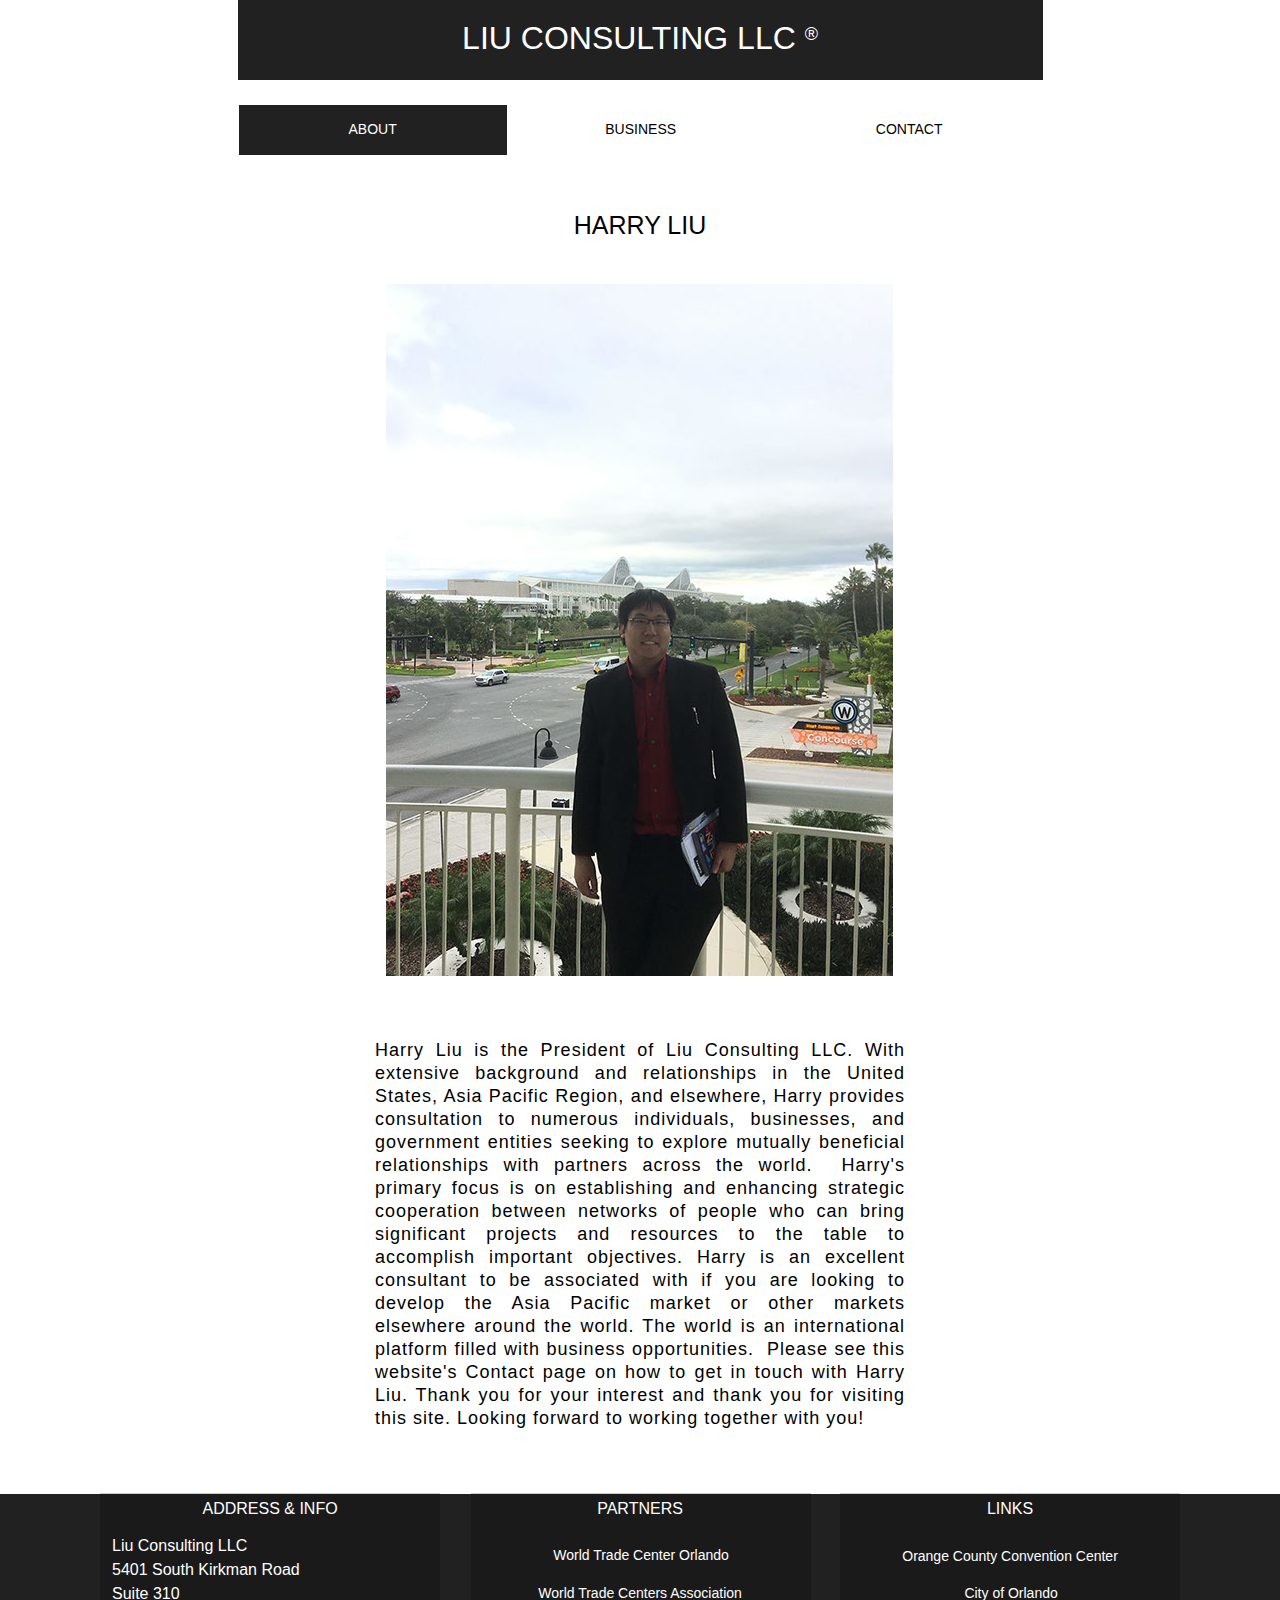
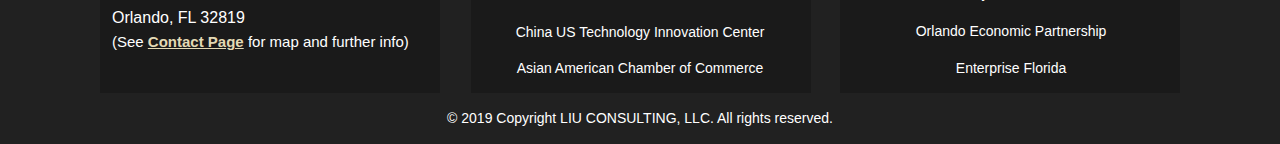
==== commit ca0db720: "update copyright 2019, intro text" ====
--- a/index.html
+++ b/index.html
@@ -5,8 +5,6 @@
   <meta http-equiv="Content-type" content="text/html;charset=UTF-8"/>
   <meta name="generator" content="2018.1.0.386"/>
   <meta name="viewport" content="width=device-width, initial-scale=1.0"/>
-
-  <meta name="description" content="Our professional consulting service helps your business in the long run." />
   
   <script type="text/javascript">
    // Update the 'nojs'/'js' class on the html node
@@ -16,15 +14,15 @@
 if(typeof Muse == "undefined") window.Muse = {}; window.Muse.assets = {"required":["museutils.js", "museconfig.js", "jquery.musemenu.js", "jquery.watch.js", "jquery.musepolyfill.bgsize.js", "jquery.museresponsive.js", "require.js", "index.css"], "outOfDate":[]};
 </script>
   
-  <title>Liu Consulting | Orlando, Florida</title>
+  <title>Home</title>
   <!-- CSS -->
-  <link rel="stylesheet" type="text/css" href="css/site_global.css?crc=4271355408"/>
-  <link rel="stylesheet" type="text/css" href="css/master_a-master.css?crc=145977327"/>
-  <link rel="stylesheet" type="text/css" href="css/index.css?crc=3826899719" id="pagesheet"/>
+  <link rel="stylesheet" type="text/css" href="css/site_global.css?crc=411008472"/>
+  <link rel="stylesheet" type="text/css" href="css/master_a-master.css?crc=3878062036"/>
+  <link rel="stylesheet" type="text/css" href="css/index.css?crc=4006820996" id="pagesheet"/>
   <!-- IE-only CSS -->
   <!--[if lt IE 9]>
-  <link rel="stylesheet" type="text/css" href="css/nomq_preview_master_a-master.css?crc=3937669196"/>
-  <link rel="stylesheet" type="text/css" href="css/nomq_index.css?crc=3874621781" id="nomq_pagesheet"/>
+  <link rel="stylesheet" type="text/css" href="css/nomq_preview_master_a-master.css?crc=274474383"/>
+  <link rel="stylesheet" type="text/css" href="css/nomq_index.css?crc=3951280238" id="nomq_pagesheet"/>
   <![endif]-->
   <!-- JS includes -->
   <!--[if lt IE 9]>
@@ -59,11 +57,11 @@
      </div>
      <div class="museBGSize colelem shared_content" id="u267" data-sizePolicy="fixed" data-pintopage="page_fixedCenter" data-content-guid="u267_content"><!-- simple frame --></div>
      <div class="clearfix colelem shared_content" id="u264-4" data-sizePolicy="fixed" data-pintopage="page_fixedCenter" data-content-guid="u264-4_content"><!-- content -->
-      <p id="u264-2">Harry Liu is the President of Liu Consulting LLC. With extensive background and relationships in the Asia Pacific Region, Harry provides consultation to numerous individuals, businesses, and government entities seeking to explore mutually beneficial relationships with partners in the East, and vice versa.&nbsp; Harry's primary focus is on establishing and enhancing strategic cooperation between networks of people who can bring significant projects and resources to the table to accomplish important objectives. Harry is an excellent consultant to be associated with if you are looking to develop the Asia Pacific market. Please see this website's Contact page on how to get in touch with Harry Liu. Thank you for visiting this site and looking forward to working together with you!</p>
+      <p id="u264-2">Harry Liu is the President of Liu Consulting LLC. With extensive background and relationships in the United States, Asia Pacific Region, and elsewhere, Harry provides consultation to numerous individuals, businesses, and government entities seeking to explore mutually beneficial relationships with partners across the world.&nbsp; Harry's primary focus is on establishing and enhancing strategic cooperation between networks of people who can bring significant projects and resources to the table to accomplish important objectives. Harry is an excellent consultant to be associated with if you are looking to develop the Asia Pacific market or other markets elsewhere around the world. The world is an international platform filled with business opportunities.&nbsp; Please see this website's Contact page on how to get in touch with Harry Liu. Thank you for your interest and thank you for visiting this site. Looking forward to working together with you!</p>
      </div>
      <div class="colelem shared_content" id="u278" data-content-guid="u278_content"><!-- simple frame --></div>
     </div>
-    <div class="verticalspacer" data-offset-top="1424" data-content-above-spacer="1423" data-content-below-spacer="249" data-sizePolicy="fixed" data-pintopage="page_fixedLeft"></div>
+    <div class="verticalspacer" data-offset-top="1493" data-content-above-spacer="1492" data-content-below-spacer="249" data-sizePolicy="fixed" data-pintopage="page_fixedLeft"></div>
     <div class="clearfix grpelem shared_content" id="pu106" data-content-guid="pu106_content"><!-- group -->
      <div class="browser_width grpelem" id="u106-bw">
       <div id="u106"><!-- group -->
@@ -108,7 +106,7 @@
      </div>
      <div class="browser_width grpelem shared_content" id="u145-4-bw" data-content-guid="u145-4-bw_content">
       <div class="clearfix" id="u145-4"><!-- content -->
-       <p id="u145-2">© 2018 Copyright LIU CONSULTING, LLC. All rights reserved.</p>
+       <p id="u145-2">© 2019 Copyright LIU CONSULTING, LLC. All rights reserved.</p>
       </div>
      </div>
     </div>
@@ -134,7 +132,7 @@
      <span class="clearfix colelem placeholder" data-placeholder-for="u264-4_content"><!-- placeholder node --></span>
      <span class="colelem placeholder" data-placeholder-for="u278_content"><!-- placeholder node --></span>
     </div>
-    <div class="verticalspacer" data-offset-top="1424" data-content-above-spacer="1423" data-content-below-spacer="250" data-sizePolicy="fixed" data-pintopage="page_fixedLeft"></div>
+    <div class="verticalspacer" data-offset-top="1493" data-content-above-spacer="1492" data-content-below-spacer="250" data-sizePolicy="fixed" data-pintopage="page_fixedLeft"></div>
     <span class="clearfix grpelem placeholder" data-placeholder-for="pu106_content"><!-- placeholder node --></span>
    </div>
   </div>
@@ -159,11 +157,13 @@
       </div>
       <span class="browser_width grpelem placeholder" data-placeholder-for="u281-4-bw_content"><!-- placeholder node --></span>
      </div>
-     <div class="browser_width colelem" id="u264-4-bw">
-      <span class="clearfix placeholder" data-placeholder-for="u264-4_content"><!-- placeholder node --></span>
-     </div>
-     <div class="browser_width colelem" id="u278-bw">
-      <span class="placeholder" data-placeholder-for="u278_content"><!-- placeholder node --></span>
+     <div class="clearfix colelem" id="pu264-4"><!-- group -->
+      <div class="browser_width grpelem" id="u264-4-bw">
+       <span class="clearfix placeholder" data-placeholder-for="u264-4_content"><!-- placeholder node --></span>
+      </div>
+      <div class="browser_width grpelem" id="u278-bw">
+       <span class="placeholder" data-placeholder-for="u278_content"><!-- placeholder node --></span>
+      </div>
      </div>
     </div>
     <div class="verticalspacer" data-offset-top="1383" data-content-above-spacer="1382" data-content-below-spacer="250" data-sizePolicy="fixed" data-pintopage="page_fixedLeft"></div>
@@ -200,14 +200,16 @@
       </div>
       <span class="browser_width grpelem placeholder" data-placeholder-for="u281-4-bw_content"><!-- placeholder node --></span>
      </div>
-     <div class="browser_width colelem temp_no_id" data-orig-id="u264-4-bw">
-      <span class="clearfix placeholder" data-placeholder-for="u264-4_content"><!-- placeholder node --></span>
-     </div>
-     <div class="browser_width colelem temp_no_id" data-orig-id="u278-bw">
-      <span class="placeholder" data-placeholder-for="u278_content"><!-- placeholder node --></span>
-     </div>
-    </div>
-    <div class="verticalspacer" data-offset-top="1363" data-content-above-spacer="1362" data-content-below-spacer="202" data-sizePolicy="fixed" data-pintopage="page_fixedLeft"></div>
+     <div class="clearfix colelem temp_no_id" data-orig-id="pu264-4"><!-- group -->
+      <div class="browser_width grpelem temp_no_id" data-orig-id="u264-4-bw">
+       <span class="clearfix placeholder" data-placeholder-for="u264-4_content"><!-- placeholder node --></span>
+      </div>
+      <div class="browser_width grpelem temp_no_id" data-orig-id="u278-bw">
+       <span class="placeholder" data-placeholder-for="u278_content"><!-- placeholder node --></span>
+      </div>
+     </div>
+    </div>
+    <div class="verticalspacer" data-offset-top="1383" data-content-above-spacer="1382" data-content-below-spacer="202" data-sizePolicy="fixed" data-pintopage="page_fixedLeft"></div>
     <div class="clearfix grpelem temp_no_id" data-orig-id="pu106"><!-- group -->
      <div class="browser_width grpelem temp_no_id" data-orig-id="u106-bw">
       <div class="temp_no_id" data-orig-id="u106"><!-- group -->
--- a/css/site_global.css
+++ b/css/site_global.css
@@ -1 +1 @@
-html{min-height:100%;min-width:100%;-ms-text-size-adjust:none;}body,div,dl,dt,dd,ul,ol,li,nav,h1,h2,h3,h4,h5,h6,pre,code,form,fieldset,legend,input,button,textarea,p,blockquote,th,td,a{margin:0px;padding:0px;border-width:0px;border-style:solid;border-color:transparent;-webkit-transform-origin:left top;-ms-transform-origin:left top;-o-transform-origin:left top;transform-origin:left top;background-repeat:no-repeat;}button.submit-btn{-moz-box-sizing:content-box;-webkit-box-sizing:content-box;box-sizing:content-box;}.transition{-webkit-transition-property:background-image,background-position,background-color,border-color,border-radius,color,font-size,font-style,font-weight,letter-spacing,line-height,text-align,box-shadow,text-shadow,opacity;transition-property:background-image,background-position,background-color,border-color,border-radius,color,font-size,font-style,font-weight,letter-spacing,line-height,text-align,box-shadow,text-shadow,opacity;}.transition *{-webkit-transition:inherit;transition:inherit;}table{border-collapse:collapse;border-spacing:0px;}fieldset,img{border:0px;border-style:solid;-webkit-transform-origin:left top;-ms-transform-origin:left top;-o-transform-origin:left top;transform-origin:left top;}address,caption,cite,code,dfn,em,strong,th,var,optgroup{font-style:inherit;font-weight:inherit;}del,ins{text-decoration:none;}li{list-style:none;}caption,th{text-align:left;}h1,h2,h3,h4,h5,h6{font-size:100%;font-weight:inherit;}input,button,textarea,select,optgroup,option{font-family:inherit;font-size:inherit;font-style:inherit;font-weight:inherit;}.form-grp input,.form-grp textarea{-webkit-appearance:none;-webkit-border-radius:0;}body{font-family:Arial, Helvetica Neue, Helvetica, sans-serif;text-align:left;font-size:14px;line-height:17px;word-wrap:break-word;text-rendering:optimizeLegibility;-moz-font-feature-settings:'liga';-ms-font-feature-settings:'liga';-webkit-font-feature-settings:'liga';font-feature-settings:'liga';}a:link{color:#0000FF;text-decoration:underline;}a:visited{color:#800080;text-decoration:underline;}a:hover{color:#0000FF;text-decoration:underline;}a:active{color:#EE0000;text-decoration:underline;}a.nontext{color:black;text-decoration:none;font-style:normal;font-weight:normal;}.Contact-Page-Link-Style a:link{color:#E3D9B4;font-weight:bold;text-decoration:underline;}.Contact-Page-Link-Style a:visited{color:#FFFFFF;text-decoration:underline;}.Contact-Page-Link-Style a:hover{color:#FFFFFF;font-weight:bold;text-decoration:underline;}.Contact-Page-Link-Style a:active{color:#FFFFFF;text-decoration:underline;}.normal_text{color:#000000;direction:ltr;font-family:Arial, Helvetica Neue, Helvetica, sans-serif;font-size:14px;font-style:normal;font-weight:normal;letter-spacing:0px;line-height:17px;text-align:left;text-decoration:none;text-indent:0px;text-transform:none;vertical-align:0px;padding:0px;}.list0 li:before{position:absolute;right:100%;letter-spacing:0px;text-decoration:none;font-weight:normal;font-style:normal;}.rtl-list li:before{right:auto;left:100%;}.nls-None > li:before,.nls-None .list3 > li:before,.nls-None .list6 > li:before{margin-right:6px;content:'•';}.nls-None .list1 > li:before,.nls-None .list4 > li:before,.nls-None .list7 > li:before{margin-right:6px;content:'○';}.nls-None,.nls-None .list1,.nls-None .list2,.nls-None .list3,.nls-None .list4,.nls-None .list5,.nls-None .list6,.nls-None .list7,.nls-None .list8{padding-left:34px;}.nls-None.rtl-list,.nls-None .list1.rtl-list,.nls-None .list2.rtl-list,.nls-None .list3.rtl-list,.nls-None .list4.rtl-list,.nls-None .list5.rtl-list,.nls-None .list6.rtl-list,.nls-None .list7.rtl-list,.nls-None .list8.rtl-list{padding-left:0px;padding-right:34px;}.nls-None .list2 > li:before,.nls-None .list5 > li:before,.nls-None .list8 > li:before{margin-right:6px;content:'-';}.nls-None.rtl-list > li:before,.nls-None .list1.rtl-list > li:before,.nls-None .list2.rtl-list > li:before,.nls-None .list3.rtl-list > li:before,.nls-None .list4.rtl-list > li:before,.nls-None .list5.rtl-list > li:before,.nls-None .list6.rtl-list > li:before,.nls-None .list7.rtl-list > li:before,.nls-None .list8.rtl-list > li:before{margin-right:0px;margin-left:6px;}.TabbedPanelsTab{white-space:nowrap;}.MenuBar .MenuBarView,.MenuBar .SubMenuView{display:block;list-style:none;}.MenuBar .SubMenu{display:none;position:absolute;}.NoWrap{white-space:nowrap;word-wrap:normal;}.rootelem{margin-left:auto;margin-right:auto;}.colelem{display:inline;float:left;clear:both;}.clearfix:after{content:"\0020";visibility:hidden;display:block;height:0px;clear:both;}*:first-child+html .clearfix{zoom:1;}.clip_frame{overflow:hidden;}.popup_anchor{position:relative;width:0px;height:0px;}.allow_click_through *{pointer-events:auto;}.popup_element{z-index:100000;}.svg{display:block;vertical-align:top;}span.wrap{content:'';clear:left;display:block;}span.actAsInlineDiv{display:inline-block;}.position_content,.excludeFromNormalFlow{float:left;}.preload_images{position:absolute;overflow:hidden;left:-9999px;top:-9999px;height:1px;width:1px;}.preload{height:1px;width:1px;}.animateStates{-webkit-transition:0.3s ease-in-out;-moz-transition:0.3s ease-in-out;-o-transition:0.3s ease-in-out;transition:0.3s ease-in-out;}[data-whatinput="mouse"] *:focus,[data-whatinput="touch"] *:focus,input:focus,textarea:focus{outline:none;}textarea{resize:none;overflow:auto;}.allow_click_through,.fld-prompt{pointer-events:none;}.wrapped-input{position:absolute;top:0px;left:0px;background:transparent;border:none;}.submit-btn{z-index:50000;cursor:pointer;}.anchor_item{width:22px;height:18px;}.MenuBar .SubMenuVisible,.MenuBarVertical .SubMenuVisible,.MenuBar .SubMenu .SubMenuVisible,.popup_element.Active,span.actAsPara,.actAsDiv,a.nonblock.nontext,img.block{display:block;}.widget_invisible,.js .invi,.js .mse_pre_init{visibility:hidden;}.ose_ei{visibility:hidden;z-index:0;}.no_vert_scroll{overflow-y:hidden;}.always_vert_scroll{overflow-y:scroll;}.always_horz_scroll{overflow-x:scroll;}.fullscreen{overflow:hidden;left:0px;top:0px;position:fixed;height:100%;width:100%;-moz-box-sizing:border-box;-webkit-box-sizing:border-box;-ms-box-sizing:border-box;box-sizing:border-box;}.fullwidth{position:absolute;}.borderbox{-moz-box-sizing:border-box;-webkit-box-sizing:border-box;-ms-box-sizing:border-box;box-sizing:border-box;}.scroll_wrapper{position:absolute;overflow:auto;left:0px;right:0px;top:0px;bottom:0px;padding-top:0px;padding-bottom:0px;margin-top:0px;margin-bottom:0px;}.browser_width > *{position:absolute;left:0px;right:0px;}.grpelem,.accordion_wrapper{display:inline;float:left;}.fld-checkbox input[type=checkbox],.fld-radiobutton input[type=radio]{position:absolute;overflow:hidden;clip:rect(0px, 0px, 0px, 0px);height:1px;width:1px;margin:-1px;padding:0px;border:0px;}.fld-checkbox input[type=checkbox] + label,.fld-radiobutton input[type=radio] + label{display:inline-block;background-repeat:no-repeat;cursor:pointer;float:left;width:100%;height:100%;}.pointer_cursor,.fld-recaptcha-mode,.fld-recaptcha-refresh,.fld-recaptcha-help{cursor:pointer;}p,h1,h2,h3,h4,h5,h6,ol,ul,span.actAsPara{max-height:1000000px;}.superscript{vertical-align:super;font-size:66%;line-height:0px;}.subscript{vertical-align:sub;font-size:66%;line-height:0px;}.horizontalSlideShow{-ms-touch-action:pan-y;touch-action:pan-y;}.verticalSlideShow{-ms-touch-action:pan-x;touch-action:pan-x;}.colelem100,.verticalspacer{clear:both;}.list0 li,.MenuBar .MenuItemContainer,.SlideShowContentPanel .fullscreen img,.css_verticalspacer .verticalspacer{position:relative;}.popup_element.Inactive,.js .disn,.js .an_invi,.hidden,.breakpoint{display:none;}#muse_css_mq{position:absolute;display:none;background-color:#FFFFFE;}.fluid_height_spacer{width:0.01px;}.muse_check_css{display:none;position:fixed;}@media screen and (-webkit-min-device-pixel-ratio:0){body{text-rendering:auto;}}+html{min-height:100%;min-width:100%;-ms-text-size-adjust:none;}body,div,dl,dt,dd,ul,ol,li,nav,h1,h2,h3,h4,h5,h6,pre,code,form,fieldset,legend,input,button,textarea,p,blockquote,th,td,a{margin:0px;padding:0px;border-width:0px;border-style:solid;border-color:transparent;-webkit-transform-origin:left top;-ms-transform-origin:left top;-o-transform-origin:left top;transform-origin:left top;background-repeat:no-repeat;}button.submit-btn{-moz-box-sizing:content-box;-webkit-box-sizing:content-box;box-sizing:content-box;}.transition{-webkit-transition-property:background-image,background-position,background-color,border-color,border-radius,color,font-size,font-style,font-weight,letter-spacing,line-height,text-align,box-shadow,text-shadow,opacity;transition-property:background-image,background-position,background-color,border-color,border-radius,color,font-size,font-style,font-weight,letter-spacing,line-height,text-align,box-shadow,text-shadow,opacity;}.transition *{-webkit-transition:inherit;transition:inherit;}table{border-collapse:collapse;border-spacing:0px;}fieldset,img{border:0px;border-style:solid;-webkit-transform-origin:left top;-ms-transform-origin:left top;-o-transform-origin:left top;transform-origin:left top;}address,caption,cite,code,dfn,em,strong,th,var,optgroup{font-style:inherit;font-weight:inherit;}del,ins{text-decoration:none;}li{list-style:none;}caption,th{text-align:left;}h1,h2,h3,h4,h5,h6{font-size:100%;font-weight:inherit;}input,button,textarea,select,optgroup,option{font-family:inherit;font-size:inherit;font-style:inherit;font-weight:inherit;}.form-grp input,.form-grp textarea{-webkit-appearance:none;-webkit-border-radius:0;}body{font-family:Arial, Helvetica Neue, Helvetica, sans-serif;text-align:left;font-size:14px;line-height:17px;word-wrap:break-word;text-rendering:optimizeLegibility;-moz-font-feature-settings:'liga';-ms-font-feature-settings:'liga';-webkit-font-feature-settings:'liga';font-feature-settings:'liga';}a:link{color:#0000FF;text-decoration:underline;}a:visited{color:#800080;text-decoration:underline;}a:hover{color:#0000FF;text-decoration:underline;}a:active{color:#EE0000;text-decoration:underline;}a.nontext{color:black;text-decoration:none;font-style:normal;font-weight:normal;}.Contact-Page-Link-Style a{color:inherit;text-decoration:inherit;}.Contact-Page-Link-Style a:link{color:#E3D9B4;font-weight:bold;text-decoration:underline;}.Contact-Page-Link-Style a:visited{color:#FFFFFF;text-decoration:underline;}.Contact-Page-Link-Style a:hover{color:#FFFFFF;font-weight:bold;text-decoration:underline;}.Contact-Page-Link-Style a:active{color:#FFFFFF;text-decoration:underline;}.normal_text{color:#000000;direction:ltr;font-family:Arial, Helvetica Neue, Helvetica, sans-serif;font-size:14px;font-style:normal;font-weight:normal;letter-spacing:0px;line-height:17px;text-align:left;text-decoration:none;text-indent:0px;text-transform:none;vertical-align:0px;padding:0px;}.list0 li:before{position:absolute;right:100%;letter-spacing:0px;text-decoration:none;font-weight:normal;font-style:normal;}.rtl-list li:before{right:auto;left:100%;}.nls-None > li:before,.nls-None .list3 > li:before,.nls-None .list6 > li:before{margin-right:6px;content:'•';}.nls-None .list1 > li:before,.nls-None .list4 > li:before,.nls-None .list7 > li:before{margin-right:6px;content:'○';}.nls-None,.nls-None .list1,.nls-None .list2,.nls-None .list3,.nls-None .list4,.nls-None .list5,.nls-None .list6,.nls-None .list7,.nls-None .list8{padding-left:34px;}.nls-None.rtl-list,.nls-None .list1.rtl-list,.nls-None .list2.rtl-list,.nls-None .list3.rtl-list,.nls-None .list4.rtl-list,.nls-None .list5.rtl-list,.nls-None .list6.rtl-list,.nls-None .list7.rtl-list,.nls-None .list8.rtl-list{padding-left:0px;padding-right:34px;}.nls-None .list2 > li:before,.nls-None .list5 > li:before,.nls-None .list8 > li:before{margin-right:6px;content:'-';}.nls-None.rtl-list > li:before,.nls-None .list1.rtl-list > li:before,.nls-None .list2.rtl-list > li:before,.nls-None .list3.rtl-list > li:before,.nls-None .list4.rtl-list > li:before,.nls-None .list5.rtl-list > li:before,.nls-None .list6.rtl-list > li:before,.nls-None .list7.rtl-list > li:before,.nls-None .list8.rtl-list > li:before{margin-right:0px;margin-left:6px;}.TabbedPanelsTab{white-space:nowrap;}.MenuBar .MenuBarView,.MenuBar .SubMenuView{display:block;list-style:none;}.MenuBar .SubMenu{display:none;position:absolute;}.NoWrap{white-space:nowrap;word-wrap:normal;}.rootelem{margin-left:auto;margin-right:auto;}.colelem{display:inline;float:left;clear:both;}.clearfix:after{content:"\0020";visibility:hidden;display:block;height:0px;clear:both;}*:first-child+html .clearfix{zoom:1;}.clip_frame{overflow:hidden;}.popup_anchor{position:relative;width:0px;height:0px;}.allow_click_through *{pointer-events:auto;}.popup_element{z-index:100000;}.svg{display:block;vertical-align:top;}span.wrap{content:'';clear:left;display:block;}span.actAsInlineDiv{display:inline-block;}.position_content,.excludeFromNormalFlow{float:left;}.preload_images{position:absolute;overflow:hidden;left:-9999px;top:-9999px;height:1px;width:1px;}.preload{height:1px;width:1px;}.animateStates{-webkit-transition:0.3s ease-in-out;-moz-transition:0.3s ease-in-out;-o-transition:0.3s ease-in-out;transition:0.3s ease-in-out;}[data-whatinput="mouse"] *:focus,[data-whatinput="touch"] *:focus,input:focus,textarea:focus{outline:none;}textarea{resize:none;overflow:auto;}.allow_click_through,.fld-prompt{pointer-events:none;}.wrapped-input{position:absolute;top:0px;left:0px;background:transparent;border:none;}.submit-btn{z-index:50000;cursor:pointer;}.anchor_item{width:22px;height:18px;}.MenuBar .SubMenuVisible,.MenuBarVertical .SubMenuVisible,.MenuBar .SubMenu .SubMenuVisible,.popup_element.Active,span.actAsPara,.actAsDiv,a.nonblock.nontext,img.block{display:block;}.widget_invisible,.js .invi,.js .mse_pre_init{visibility:hidden;}.ose_ei{visibility:hidden;z-index:0;}.no_vert_scroll{overflow-y:hidden;}.always_vert_scroll{overflow-y:scroll;}.always_horz_scroll{overflow-x:scroll;}.fullscreen{overflow:hidden;left:0px;top:0px;position:fixed;height:100%;width:100%;-moz-box-sizing:border-box;-webkit-box-sizing:border-box;-ms-box-sizing:border-box;box-sizing:border-box;}.fullwidth{position:absolute;}.borderbox{-moz-box-sizing:border-box;-webkit-box-sizing:border-box;-ms-box-sizing:border-box;box-sizing:border-box;}.scroll_wrapper{position:absolute;overflow:auto;left:0px;right:0px;top:0px;bottom:0px;padding-top:0px;padding-bottom:0px;margin-top:0px;margin-bottom:0px;}.browser_width > *{position:absolute;left:0px;right:0px;}.grpelem,.accordion_wrapper{display:inline;float:left;}.fld-checkbox input[type=checkbox],.fld-radiobutton input[type=radio]{position:absolute;overflow:hidden;clip:rect(0px, 0px, 0px, 0px);height:1px;width:1px;margin:-1px;padding:0px;border:0px;}.fld-checkbox input[type=checkbox] + label,.fld-radiobutton input[type=radio] + label{display:inline-block;background-repeat:no-repeat;cursor:pointer;float:left;width:100%;height:100%;}.pointer_cursor,.fld-recaptcha-mode,.fld-recaptcha-refresh,.fld-recaptcha-help{cursor:pointer;}p,h1,h2,h3,h4,h5,h6,ol,ul,span.actAsPara{max-height:1000000px;}.superscript{vertical-align:super;font-size:66%;line-height:0px;}.subscript{vertical-align:sub;font-size:66%;line-height:0px;}.horizontalSlideShow{-ms-touch-action:pan-y;touch-action:pan-y;}.verticalSlideShow{-ms-touch-action:pan-x;touch-action:pan-x;}.colelem100,.verticalspacer{clear:both;}.list0 li,.MenuBar .MenuItemContainer,.SlideShowContentPanel .fullscreen img,.css_verticalspacer .verticalspacer{position:relative;}.popup_element.Inactive,.js .disn,.js .an_invi,.hidden,.breakpoint{display:none;}#muse_css_mq{position:absolute;display:none;background-color:#FFFFFE;}.fluid_height_spacer{width:0.01px;}.muse_check_css{display:none;position:fixed;}@media screen and (-webkit-min-device-pixel-ratio:0){body{text-rendering:auto;}}--- a/css/master_a-master.css
+++ b/css/master_a-master.css
@@ -1 +1 @@
-#u154-3{line-height:0px;}#u154-2{font-size:18px;line-height:0px;vertical-align:9px;}#u159{background-color:transparent;border-color:#000000;background-image:url("../images/blank.gif?crc=4208392903");border-width:0px;-webkit-transition-delay:0s;transition-delay:0s;-webkit-transition-duration:0s;transition-duration:0s;}#u159:hover{background-color:#292929;border-color:transparent;transition-timing-function:ease;-webkit-transition-delay:0s;-webkit-transition-timing-function:ease;transition-delay:0s;-webkit-transition-duration:0.4s;transition-duration:0.4s;border-width:0px;}#u159:hover #u161-4 p{visibility:inherit;color:#FFFFFF;}#u204{background-color:transparent;border-color:#000000;background-image:url("../images/blank.gif?crc=4208392903");border-width:0px;-webkit-transition-delay:0s;transition-delay:0s;-webkit-transition-duration:0s;transition-duration:0s;}#u204:hover{background-color:#292929;border-color:transparent;transition-timing-function:ease;-webkit-transition-delay:0s;-webkit-transition-timing-function:ease;transition-delay:0s;-webkit-transition-duration:0.4s;transition-duration:0.4s;border-width:0px;}#u159.MuseMenuActive #u161-4 p,#u204:hover #u207-4 p{visibility:inherit;color:#FFFFFF;}#menuu157,#u158,#u203,#u224{border-width:0px;background-color:transparent;}#u225{background-color:transparent;border-color:#000000;background-image:url("../images/blank.gif?crc=4208392903");border-width:0px;-webkit-transition-delay:0s;transition-delay:0s;-webkit-transition-duration:0s;transition-duration:0s;}#u225:hover{background-color:#292929;border-color:transparent;transition-timing-function:ease;-webkit-transition-delay:0s;-webkit-transition-timing-function:ease;transition-delay:0s;-webkit-transition-duration:0.4s;transition-duration:0.4s;border-width:0px;}#u159.MuseMenuActive,#u204.MuseMenuActive,#u225.MuseMenuActive{background-color:#212121;border-color:#000000;-webkit-transition-delay:0s;transition-delay:0s;-webkit-transition-duration:0s;transition-duration:0s;}#u161-4,#u207-4,#u228-4{background-color:transparent;text-align:center;border-width:0px;}#u204.MuseMenuActive #u207-4 p,#u225:hover #u228-4 p{visibility:inherit;color:#FFFFFF;}#u225.MuseMenuActive #u228-4 p{visibility:inherit;color:#FFFFFF;}.MenuItem{cursor:pointer;}#u94,#u106{background-color:#212121;}#u1198-15{background-color:transparent;color:#FFFFFF;}#u1198-2{text-align:left;}#u112{background-color:#000000;border-color:#FFFFFF;-ms-filter:"progid:DXImageTransform.Microsoft.Alpha(Opacity=20)";filter:alpha(opacity=20);opacity:0.2;}#u2592,#u2582{background-color:transparent;border-color:transparent;border-width:0px;}#u109,#u117{background-color:#000000;-ms-filter:"progid:DXImageTransform.Microsoft.Alpha(Opacity=20)";filter:alpha(opacity=20);opacity:0.2;}#u154-5,#u1195-4,#u148-4,#u151-4{background-color:transparent;text-align:center;color:#FFFFFF;}#u145-4{background-color:#212121;text-align:center;color:#FFFFFF;}@media (min-width: 821px), print{#u154-5{line-height:38px;font-size:32px;}#u154{line-height:38px;}#u106_align_to_page{max-width:1080px;}#u1198-2{font-size:16px;line-height:22px;padding-right:12px;padding-left:12px;padding-bottom:2px;}#u1198-4{font-size:16px;line-height:22px;padding-right:12px;padding-left:12px;padding-bottom:2px;}#u1198-6{font-size:16px;line-height:22px;padding-right:12px;padding-left:12px;padding-bottom:2px;}#u1198-8{font-size:16px;line-height:22px;padding-right:12px;padding-left:12px;padding-bottom:2px;}#u1198-13{font-size:15px;line-height:21px;padding-right:12px;padding-left:12px;padding-bottom:2px;}#u1198-10{font-weight:bold;}#u1181-4{-webkit-transition-duration:0s;-webkit-transition-delay:0s;transition-duration:0s;transition-delay:0s;background-image:url("../images/blank.gif?crc=4208392903");background-color:transparent;color:#FFFFFF;text-align:center;line-height:28px;}#u1225-4{-webkit-transition-duration:0s;-webkit-transition-delay:0s;transition-duration:0s;transition-delay:0s;background-image:url("../images/blank.gif?crc=4208392903");background-color:transparent;color:#FFFFFF;text-align:center;line-height:28px;}#u5897-4{-webkit-transition-duration:0s;-webkit-transition-delay:0s;transition-duration:0s;transition-delay:0s;background-image:url("../images/blank.gif?crc=4208392903");background-color:transparent;color:#FFFFFF;text-align:center;line-height:28px;}#u6012-4{-webkit-transition-duration:0s;-webkit-transition-delay:0s;transition-duration:0s;transition-delay:0s;background-image:url("../images/blank.gif?crc=4208392903");background-color:transparent;color:#FFFFFF;text-align:center;line-height:28px;}#u1195-4,#u148-4,#u151-4{line-height:32px;font-size:16px;}#u5732-4{-webkit-transition-duration:0s;-webkit-transition-delay:0s;transition-duration:0s;transition-delay:0s;background-image:url("../images/blank.gif?crc=4208392903");background-color:transparent;color:#FFFFFF;text-align:center;line-height:28px;}#u6021-4{-webkit-transition-duration:0s;-webkit-transition-delay:0s;transition-duration:0s;transition-delay:0s;background-image:url("../images/blank.gif?crc=4208392903");background-color:transparent;color:#FFFFFF;text-align:center;line-height:28px;}#u6030-4{-webkit-transition-duration:0s;-webkit-transition-delay:0s;transition-duration:0s;transition-delay:0s;background-image:url("../images/blank.gif?crc=4208392903");background-color:transparent;color:#FFFFFF;text-align:center;line-height:28px;}#u6199-4{-webkit-transition-duration:0s;-webkit-transition-delay:0s;transition-duration:0s;transition-delay:0s;background-image:url("../images/blank.gif?crc=4208392903");background-color:transparent;color:#FFFFFF;text-align:center;line-height:28px;}#u1181-4:hover,#u1225-4:hover,#u5897-4:hover,#u6012-4:hover,#u5732-4:hover,#u6021-4:hover,#u6030-4:hover,#u6199-4:hover{-webkit-transition-duration:0.4s;-webkit-transition-delay:0s;-webkit-transition-timing-function:ease;transition-duration:0.4s;transition-delay:0s;transition-timing-function:ease;background-color:#FFFFFF;}#u1181-4:hover p,#u1225-4:hover p,#u5897-4:hover p,#u6012-4:hover p,#u5732-4:hover p,#u6021-4:hover p,#u6030-4:hover p,#u6199-4:hover p{color:#000000;visibility:inherit;}#u145-4{line-height:47px;}}@media (min-width: 681px) and (max-width: 820px){#u154-5{line-height:30px;font-size:25px;}#u154{line-height:30px;}#u106_align_to_page{max-width:820px;}#u1198-15{line-height:17px;font-size:12px;}#u1198-2{padding-right:12px;padding-left:12px;padding-bottom:2px;}#u1198-4{padding-right:12px;padding-left:12px;padding-bottom:2px;}#u1198-6{padding-right:12px;padding-left:12px;padding-bottom:2px;}#u1198-8{padding-right:12px;padding-left:12px;padding-bottom:2px;}#u1198-13{padding-right:12px;padding-left:12px;padding-bottom:2px;}#u1181-4{-webkit-transition-duration:0s;-webkit-transition-delay:0s;transition-duration:0s;transition-delay:0s;background-image:url("../images/blank.gif?crc=4208392903");background-color:transparent;line-height:24px;color:#FFFFFF;text-align:center;font-size:12px;}#u1225-4{-webkit-transition-duration:0s;-webkit-transition-delay:0s;transition-duration:0s;transition-delay:0s;background-image:url("../images/blank.gif?crc=4208392903");background-color:transparent;line-height:24px;color:#FFFFFF;text-align:center;font-size:12px;}#u5897-4{-webkit-transition-duration:0s;-webkit-transition-delay:0s;transition-duration:0s;transition-delay:0s;background-image:url("../images/blank.gif?crc=4208392903");background-color:transparent;line-height:24px;color:#FFFFFF;text-align:center;font-size:12px;}#u6012-4{-webkit-transition-duration:0s;-webkit-transition-delay:0s;transition-duration:0s;transition-delay:0s;background-image:url("../images/blank.gif?crc=4208392903");background-color:transparent;line-height:24px;color:#FFFFFF;text-align:center;font-size:12px;}#u1195-4,#u148-4,#u151-4{line-height:28px;font-size:14px;}#u5732-4{-webkit-transition-duration:0s;-webkit-transition-delay:0s;transition-duration:0s;transition-delay:0s;background-image:url("../images/blank.gif?crc=4208392903");background-color:transparent;line-height:24px;color:#FFFFFF;text-align:center;font-size:12px;}#u6021-4{-webkit-transition-duration:0s;-webkit-transition-delay:0s;transition-duration:0s;transition-delay:0s;background-image:url("../images/blank.gif?crc=4208392903");background-color:transparent;line-height:24px;color:#FFFFFF;text-align:center;font-size:12px;}#u6030-4{-webkit-transition-duration:0s;-webkit-transition-delay:0s;transition-duration:0s;transition-delay:0s;background-image:url("../images/blank.gif?crc=4208392903");background-color:transparent;line-height:24px;color:#FFFFFF;text-align:center;font-size:12px;}#u6199-4{-webkit-transition-duration:0s;-webkit-transition-delay:0s;transition-duration:0s;transition-delay:0s;background-image:url("../images/blank.gif?crc=4208392903");background-color:transparent;line-height:24px;color:#FFFFFF;text-align:center;font-size:12px;}#u1181-4:hover,#u1225-4:hover,#u5897-4:hover,#u6012-4:hover,#u5732-4:hover,#u6021-4:hover,#u6030-4:hover,#u6199-4:hover{-webkit-transition-duration:0.4s;-webkit-transition-delay:0s;-webkit-transition-timing-function:ease;transition-duration:0.4s;transition-delay:0s;transition-timing-function:ease;background-color:#FFFFFF;}#u1181-4:hover p,#u1225-4:hover p,#u5897-4:hover p,#u6012-4:hover p,#u5732-4:hover p,#u6021-4:hover p,#u6030-4:hover p,#u6199-4:hover p{color:#000000;visibility:inherit;}#u145-4{line-height:47px;}}@media (min-width: 680px) and (max-width: 680px){#u154-5{line-height:30px;font-size:25px;}#u154{line-height:30px;}#u106_align_to_page{max-width:680px;}#u1198-15{line-height:17px;font-size:12px;}#u1198-2{padding-right:12px;padding-left:12px;padding-bottom:2px;}#u1198-4{padding-right:12px;padding-left:12px;padding-bottom:2px;}#u1198-6{padding-right:12px;padding-left:12px;padding-bottom:2px;}#u1198-8{padding-right:12px;padding-left:12px;padding-bottom:2px;}#u1198-13{padding-right:12px;padding-left:12px;padding-bottom:2px;}#u1181-4{-webkit-transition-duration:0s;-webkit-transition-delay:0s;transition-duration:0s;transition-delay:0s;background-image:url("../images/blank.gif?crc=4208392903");background-color:transparent;line-height:24px;color:#FFFFFF;text-align:center;font-size:12px;}#u1225-4{-webkit-transition-duration:0s;-webkit-transition-delay:0s;transition-duration:0s;transition-delay:0s;background-image:url("../images/blank.gif?crc=4208392903");background-color:transparent;line-height:24px;color:#FFFFFF;text-align:center;font-size:12px;}#u5897-4{-webkit-transition-duration:0s;-webkit-transition-delay:0s;transition-duration:0s;transition-delay:0s;background-image:url("../images/blank.gif?crc=4208392903");background-color:transparent;line-height:24px;color:#FFFFFF;text-align:center;font-size:12px;}#u6012-4{-webkit-transition-duration:0s;-webkit-transition-delay:0s;transition-duration:0s;transition-delay:0s;background-image:url("../images/blank.gif?crc=4208392903");background-color:transparent;line-height:24px;color:#FFFFFF;text-align:center;font-size:12px;}#u1195-4,#u148-4,#u151-4{line-height:28px;font-size:14px;}#u5732-4{-webkit-transition-duration:0s;-webkit-transition-delay:0s;transition-duration:0s;transition-delay:0s;background-image:url("../images/blank.gif?crc=4208392903");background-color:transparent;line-height:24px;color:#FFFFFF;text-align:center;font-size:12px;}#u6021-4{-webkit-transition-duration:0s;-webkit-transition-delay:0s;transition-duration:0s;transition-delay:0s;background-image:url("../images/blank.gif?crc=4208392903");background-color:transparent;line-height:24px;color:#FFFFFF;text-align:center;font-size:12px;}#u6030-4{-webkit-transition-duration:0s;-webkit-transition-delay:0s;transition-duration:0s;transition-delay:0s;background-image:url("../images/blank.gif?crc=4208392903");background-color:transparent;line-height:24px;color:#FFFFFF;text-align:center;font-size:12px;}#u6199-4{-webkit-transition-duration:0s;-webkit-transition-delay:0s;transition-duration:0s;transition-delay:0s;background-image:url("../images/blank.gif?crc=4208392903");background-color:transparent;line-height:24px;color:#FFFFFF;text-align:center;font-size:12px;}#u1181-4:hover,#u1225-4:hover,#u5897-4:hover,#u6012-4:hover,#u5732-4:hover,#u6021-4:hover,#u6030-4:hover,#u6199-4:hover{-webkit-transition-duration:0.4s;-webkit-transition-delay:0s;-webkit-transition-timing-function:ease;transition-duration:0.4s;transition-delay:0s;transition-timing-function:ease;background-color:#FFFFFF;}#u1181-4:hover p,#u1225-4:hover p,#u5897-4:hover p,#u6012-4:hover p,#u5732-4:hover p,#u6021-4:hover p,#u6030-4:hover p,#u6199-4:hover p{color:#000000;visibility:inherit;}#u145-4{line-height:47px;}}@media (max-width: 679px){#u154-5{line-height:30px;font-size:25px;}#u154{line-height:30px;}#u106_align_to_page{max-width:679px;}#u1198-15{line-height:15px;font-size:11px;}#u1198-2{padding-right:4px;padding-left:4px;padding-bottom:1px;}#u1198-4{padding-right:4px;padding-left:4px;padding-bottom:1px;}#u1198-6{padding-right:4px;padding-left:4px;padding-bottom:1px;}#u1198-8{padding-right:4px;padding-left:4px;padding-bottom:1px;}#u1198-13{padding-right:4px;padding-left:4px;padding-bottom:1px;}#u6307-4{background-color:transparent;line-height:22px;color:#FFFFFF;text-align:center;font-size:11px;}#u6313-4{background-color:transparent;line-height:22px;color:#FFFFFF;text-align:center;font-size:11px;}#u6325-4{background-color:transparent;line-height:22px;color:#FFFFFF;text-align:center;font-size:11px;}#u6337-4{background-color:transparent;line-height:22px;color:#FFFFFF;text-align:center;font-size:11px;}#u1195-4,#u148-4,#u151-4{line-height:22px;font-size:12px;}#u6349-4{background-color:transparent;line-height:22px;color:#FFFFFF;text-align:center;font-size:11px;}#u6361-4{background-color:transparent;line-height:22px;color:#FFFFFF;text-align:center;font-size:11px;}#u6373-4{background-color:transparent;line-height:22px;color:#FFFFFF;text-align:center;font-size:11px;}#u6385-4{background-color:transparent;line-height:22px;color:#FFFFFF;text-align:center;font-size:11px;}#u6307-4:hover,#u6313-4:hover,#u6325-4:hover,#u6337-4:hover,#u6349-4:hover,#u6361-4:hover,#u6373-4:hover,#u6385-4:hover{background-color:#FFFFFF;}#u6307-4:hover p,#u6313-4:hover p,#u6325-4:hover p,#u6337-4:hover p,#u6349-4:hover p,#u6361-4:hover p,#u6373-4:hover p,#u6385-4:hover p{color:#212121;visibility:inherit;font-size:11px;}#u145-4{line-height:37px;font-size:11px;}}@media (min-width: 680px) and (max-width: 820px){#u154-5{line-height:30px;font-size:25px;}#u154{line-height:30px;}#u106_align_to_page{max-width:820px;}#u1198-15{line-height:17px;font-size:12px;}#u1198-2{padding-right:12px;padding-left:12px;padding-bottom:2px;}#u1198-4{padding-right:12px;padding-left:12px;padding-bottom:2px;}#u1198-6{padding-right:12px;padding-left:12px;padding-bottom:2px;}#u1198-8{padding-right:12px;padding-left:12px;padding-bottom:2px;}#u1198-13{padding-right:12px;padding-left:12px;padding-bottom:2px;}#u1181-4{-webkit-transition-duration:0s;-webkit-transition-delay:0s;transition-duration:0s;transition-delay:0s;background-image:url("../images/blank.gif?crc=4208392903");background-color:transparent;line-height:24px;color:#FFFFFF;text-align:center;font-size:12px;}#u1225-4{-webkit-transition-duration:0s;-webkit-transition-delay:0s;transition-duration:0s;transition-delay:0s;background-image:url("../images/blank.gif?crc=4208392903");background-color:transparent;line-height:24px;color:#FFFFFF;text-align:center;font-size:12px;}#u5897-4{-webkit-transition-duration:0s;-webkit-transition-delay:0s;transition-duration:0s;transition-delay:0s;background-image:url("../images/blank.gif?crc=4208392903");background-color:transparent;line-height:24px;color:#FFFFFF;text-align:center;font-size:12px;}#u6012-4{-webkit-transition-duration:0s;-webkit-transition-delay:0s;transition-duration:0s;transition-delay:0s;background-image:url("../images/blank.gif?crc=4208392903");background-color:transparent;line-height:24px;color:#FFFFFF;text-align:center;font-size:12px;}#u1195-4,#u148-4,#u151-4{line-height:28px;font-size:14px;}#u5732-4{-webkit-transition-duration:0s;-webkit-transition-delay:0s;transition-duration:0s;transition-delay:0s;background-image:url("../images/blank.gif?crc=4208392903");background-color:transparent;line-height:24px;color:#FFFFFF;text-align:center;font-size:12px;}#u6021-4{-webkit-transition-duration:0s;-webkit-transition-delay:0s;transition-duration:0s;transition-delay:0s;background-image:url("../images/blank.gif?crc=4208392903");background-color:transparent;line-height:24px;color:#FFFFFF;text-align:center;font-size:12px;}#u6030-4{-webkit-transition-duration:0s;-webkit-transition-delay:0s;transition-duration:0s;transition-delay:0s;background-image:url("../images/blank.gif?crc=4208392903");background-color:transparent;line-height:24px;color:#FFFFFF;text-align:center;font-size:12px;}#u6199-4{-webkit-transition-duration:0s;-webkit-transition-delay:0s;transition-duration:0s;transition-delay:0s;background-image:url("../images/blank.gif?crc=4208392903");background-color:transparent;line-height:24px;color:#FFFFFF;text-align:center;font-size:12px;}#u1181-4:hover,#u1225-4:hover,#u5897-4:hover,#u6012-4:hover,#u5732-4:hover,#u6021-4:hover,#u6030-4:hover,#u6199-4:hover{-webkit-transition-duration:0.4s;-webkit-transition-delay:0s;-webkit-transition-timing-function:ease;transition-duration:0.4s;transition-delay:0s;transition-timing-function:ease;background-color:#FFFFFF;}#u1181-4:hover p,#u1225-4:hover p,#u5897-4:hover p,#u6012-4:hover p,#u5732-4:hover p,#u6021-4:hover p,#u6030-4:hover p,#u6199-4:hover p{color:#000000;visibility:inherit;}#u145-4{line-height:47px;}}@media (min-width: 601px) and (max-width: 679px){#u154-5{line-height:30px;font-size:25px;}#u154{line-height:30px;}#u106_align_to_page{max-width:679px;}#u1198-15{line-height:15px;font-size:11px;}#u1198-2{padding-right:4px;padding-left:4px;padding-bottom:1px;}#u1198-4{padding-right:4px;padding-left:4px;padding-bottom:1px;}#u1198-6{padding-right:4px;padding-left:4px;padding-bottom:1px;}#u1198-8{padding-right:4px;padding-left:4px;padding-bottom:1px;}#u1198-13{padding-right:4px;padding-left:4px;padding-bottom:1px;}#u6307-4{background-color:transparent;line-height:22px;color:#FFFFFF;text-align:center;font-size:11px;}#u6313-4{background-color:transparent;line-height:22px;color:#FFFFFF;text-align:center;font-size:11px;}#u6325-4{background-color:transparent;line-height:22px;color:#FFFFFF;text-align:center;font-size:11px;}#u6337-4{background-color:transparent;line-height:22px;color:#FFFFFF;text-align:center;font-size:11px;}#u1195-4,#u148-4,#u151-4{line-height:22px;font-size:12px;}#u6349-4{background-color:transparent;line-height:22px;color:#FFFFFF;text-align:center;font-size:11px;}#u6361-4{background-color:transparent;line-height:22px;color:#FFFFFF;text-align:center;font-size:11px;}#u6373-4{background-color:transparent;line-height:22px;color:#FFFFFF;text-align:center;font-size:11px;}#u6385-4{background-color:transparent;line-height:22px;color:#FFFFFF;text-align:center;font-size:11px;}#u6307-4:hover,#u6313-4:hover,#u6325-4:hover,#u6337-4:hover,#u6349-4:hover,#u6361-4:hover,#u6373-4:hover,#u6385-4:hover{background-color:#FFFFFF;}#u6307-4:hover p,#u6313-4:hover p,#u6325-4:hover p,#u6337-4:hover p,#u6349-4:hover p,#u6361-4:hover p,#u6373-4:hover p,#u6385-4:hover p{color:#212121;visibility:inherit;font-size:11px;}#u145-4{line-height:37px;font-size:11px;}}@media (max-width: 600px){#u154-5{line-height:30px;font-size:25px;}#u154{line-height:30px;}#u106_align_to_page{max-width:600px;}#u1198-15{line-height:15px;font-size:11px;}#u1198-2{padding-right:4px;padding-left:4px;padding-bottom:1px;}#u1198-4{padding-right:4px;padding-left:4px;padding-bottom:1px;}#u1198-6{padding-right:4px;padding-left:4px;padding-bottom:1px;}#u1198-8{padding-right:4px;padding-left:4px;padding-bottom:1px;}#u1198-13{padding-right:4px;padding-left:4px;padding-bottom:1px;}#u6307-4{background-color:transparent;line-height:22px;color:#FFFFFF;text-align:center;font-size:11px;}#u6313-4{background-color:transparent;line-height:22px;color:#FFFFFF;text-align:center;font-size:11px;}#u6325-4{background-color:transparent;line-height:22px;color:#FFFFFF;text-align:center;font-size:11px;}#u6337-4{background-color:transparent;line-height:22px;color:#FFFFFF;text-align:center;font-size:11px;}#u1195-4,#u148-4,#u151-4{line-height:22px;font-size:12px;}#u6349-4{background-color:transparent;line-height:22px;color:#FFFFFF;text-align:center;font-size:11px;}#u6361-4{background-color:transparent;line-height:22px;color:#FFFFFF;text-align:center;font-size:11px;}#u6373-4{background-color:transparent;line-height:22px;color:#FFFFFF;text-align:center;font-size:11px;}#u6385-4{background-color:transparent;line-height:22px;color:#FFFFFF;text-align:center;font-size:11px;}#u6307-4:hover,#u6313-4:hover,#u6325-4:hover,#u6337-4:hover,#u6349-4:hover,#u6361-4:hover,#u6373-4:hover,#u6385-4:hover{background-color:#FFFFFF;}#u6307-4:hover p,#u6313-4:hover p,#u6325-4:hover p,#u6337-4:hover p,#u6349-4:hover p,#u6361-4:hover p,#u6373-4:hover p,#u6385-4:hover p{color:#212121;visibility:inherit;font-size:11px;}#u145-4{line-height:37px;font-size:11px;}}@media (min-width: 419px) and (max-width: 679px){#u154-5{line-height:30px;font-size:25px;}#u154{line-height:30px;}#u106_align_to_page{max-width:679px;}#u1198-15{line-height:15px;font-size:11px;}#u1198-2{padding-right:4px;padding-left:4px;padding-bottom:1px;}#u1198-4{padding-right:4px;padding-left:4px;padding-bottom:1px;}#u1198-6{padding-right:4px;padding-left:4px;padding-bottom:1px;}#u1198-8{padding-right:4px;padding-left:4px;padding-bottom:1px;}#u1198-13{padding-right:4px;padding-left:4px;padding-bottom:1px;}#u6307-4{background-color:transparent;line-height:22px;color:#FFFFFF;text-align:center;font-size:11px;}#u6313-4{background-color:transparent;line-height:22px;color:#FFFFFF;text-align:center;font-size:11px;}#u6325-4{background-color:transparent;line-height:22px;color:#FFFFFF;text-align:center;font-size:11px;}#u6337-4{background-color:transparent;line-height:22px;color:#FFFFFF;text-align:center;font-size:11px;}#u1195-4,#u148-4,#u151-4{line-height:22px;font-size:12px;}#u6349-4{background-color:transparent;line-height:22px;color:#FFFFFF;text-align:center;font-size:11px;}#u6361-4{background-color:transparent;line-height:22px;color:#FFFFFF;text-align:center;font-size:11px;}#u6373-4{background-color:transparent;line-height:22px;color:#FFFFFF;text-align:center;font-size:11px;}#u6385-4{background-color:transparent;line-height:22px;color:#FFFFFF;text-align:center;font-size:11px;}#u6307-4:hover,#u6313-4:hover,#u6325-4:hover,#u6337-4:hover,#u6349-4:hover,#u6361-4:hover,#u6373-4:hover,#u6385-4:hover{background-color:#FFFFFF;}#u6307-4:hover p,#u6313-4:hover p,#u6325-4:hover p,#u6337-4:hover p,#u6349-4:hover p,#u6361-4:hover p,#u6373-4:hover p,#u6385-4:hover p{color:#212121;visibility:inherit;font-size:11px;}#u145-4{line-height:37px;font-size:11px;}}@media (max-width: 418px){#u154-5{line-height:30px;font-size:25px;}#u154{line-height:30px;}#u106_align_to_page{max-width:418px;}#u1198-15{line-height:15px;font-size:11px;}#u1198-2{padding-right:4px;padding-left:4px;padding-bottom:1px;}#u1198-4{padding-right:4px;padding-left:4px;padding-bottom:1px;}#u1198-6{padding-right:4px;padding-left:4px;padding-bottom:1px;}#u1198-8{padding-right:4px;padding-left:4px;padding-bottom:1px;}#u1198-13{padding-right:4px;padding-left:4px;padding-bottom:1px;}#u6307-4{background-color:transparent;line-height:22px;color:#FFFFFF;text-align:center;font-size:11px;}#u6313-4{background-color:transparent;line-height:22px;color:#FFFFFF;text-align:center;font-size:11px;}#u6325-4{background-color:transparent;line-height:22px;color:#FFFFFF;text-align:center;font-size:11px;}#u6337-4{background-color:transparent;line-height:22px;color:#FFFFFF;text-align:center;font-size:11px;}#u1195-4,#u148-4,#u151-4{line-height:22px;font-size:12px;}#u6349-4{background-color:transparent;line-height:22px;color:#FFFFFF;text-align:center;font-size:11px;}#u6361-4{background-color:transparent;line-height:22px;color:#FFFFFF;text-align:center;font-size:11px;}#u6373-4{background-color:transparent;line-height:22px;color:#FFFFFF;text-align:center;font-size:11px;}#u6385-4{background-color:transparent;line-height:22px;color:#FFFFFF;text-align:center;font-size:11px;}#u6307-4:hover,#u6313-4:hover,#u6325-4:hover,#u6337-4:hover,#u6349-4:hover,#u6361-4:hover,#u6373-4:hover,#u6385-4:hover{background-color:#FFFFFF;}#u6307-4:hover p,#u6313-4:hover p,#u6325-4:hover p,#u6337-4:hover p,#u6349-4:hover p,#u6361-4:hover p,#u6373-4:hover p,#u6385-4:hover p{color:#212121;visibility:inherit;font-size:11px;}#u145-4{line-height:37px;font-size:11px;}}+#u154-3{line-height:0px;}#u154-2{font-size:18px;line-height:0px;vertical-align:9px;}#u159{transition-delay:0s;background-image:url("../images/blank.gif?crc=4208392903");background-color:transparent;-webkit-transition-delay:0s;border-width:0px;-webkit-transition-duration:0s;transition-duration:0s;border-color:#000000;}#u159:hover{transition-delay:0s;border-color:transparent;background-color:#292929;-webkit-transition-delay:0s;transition-timing-function:ease;border-width:0px;-webkit-transition-duration:0.4s;transition-duration:0.4s;-webkit-transition-timing-function:ease;}#u159:hover #u161-4 p{visibility:inherit;color:#FFFFFF;}#u204{transition-delay:0s;background-image:url("../images/blank.gif?crc=4208392903");background-color:transparent;-webkit-transition-delay:0s;border-width:0px;-webkit-transition-duration:0s;transition-duration:0s;border-color:#000000;}#u204:hover{transition-delay:0s;border-color:transparent;background-color:#292929;-webkit-transition-delay:0s;transition-timing-function:ease;border-width:0px;-webkit-transition-duration:0.4s;transition-duration:0.4s;-webkit-transition-timing-function:ease;}#u159.MuseMenuActive #u161-4 p,#u204:hover #u207-4 p{visibility:inherit;color:#FFFFFF;}#menuu157,#u158,#u203,#u224{border-width:0px;background-color:transparent;}#u225{transition-delay:0s;background-image:url("../images/blank.gif?crc=4208392903");background-color:transparent;-webkit-transition-delay:0s;border-width:0px;-webkit-transition-duration:0s;transition-duration:0s;border-color:#000000;}#u225:hover{transition-delay:0s;border-color:transparent;background-color:#292929;-webkit-transition-delay:0s;transition-timing-function:ease;border-width:0px;-webkit-transition-duration:0.4s;transition-duration:0.4s;-webkit-transition-timing-function:ease;}#u159.MuseMenuActive,#u204.MuseMenuActive,#u225.MuseMenuActive{transition-delay:0s;border-color:#000000;background-color:#212121;-webkit-transition-delay:0s;-webkit-transition-duration:0s;transition-duration:0s;}#u161-4,#u207-4,#u228-4{border-width:0px;text-align:center;background-color:transparent;}#u204.MuseMenuActive #u207-4 p,#u225:hover #u228-4 p{visibility:inherit;color:#FFFFFF;}#u225.MuseMenuActive #u228-4 p{visibility:inherit;color:#FFFFFF;}.MenuItem{cursor:pointer;}#u94,#u106{background-color:#212121;}#u1198-15{background-color:transparent;color:#FFFFFF;}#u1198-2{text-align:left;}#u112{border-color:#FFFFFF;background-color:#000000;filter:alpha(opacity=20);opacity:0.2;-ms-filter:"progid:DXImageTransform.Microsoft.Alpha(Opacity=20)";}#u2592,#u2582{border-width:0px;border-color:transparent;background-color:transparent;}#u109,#u117{background-color:#000000;filter:alpha(opacity=20);-ms-filter:"progid:DXImageTransform.Microsoft.Alpha(Opacity=20)";opacity:0.2;}#u154-5,#u1195-4,#u148-4,#u151-4{text-align:center;background-color:transparent;color:#FFFFFF;}#u145-4{text-align:center;background-color:#212121;color:#FFFFFF;}@media (min-width: 821px), print{#u154-5{font-size:32px;line-height:38px;}#u154{line-height:38px;}#u106_align_to_page{max-width:1080px;}#u1198-2{font-size:16px;line-height:22px;padding-right:12px;padding-left:12px;padding-bottom:2px;}#u1198-4{font-size:16px;line-height:22px;padding-right:12px;padding-left:12px;padding-bottom:2px;}#u1198-6{font-size:16px;line-height:22px;padding-right:12px;padding-left:12px;padding-bottom:2px;}#u1198-8{font-size:16px;line-height:22px;padding-right:12px;padding-left:12px;padding-bottom:2px;}#u1198-13{font-size:15px;line-height:21px;padding-right:12px;padding-left:12px;padding-bottom:2px;}#u1198-10{font-weight:bold;}#u1181-4{-webkit-transition-duration:0s;-webkit-transition-delay:0s;transition-duration:0s;transition-delay:0s;background-image:url("../images/blank.gif?crc=4208392903");background-color:transparent;color:#FFFFFF;text-align:center;line-height:28px;}#u1225-4{-webkit-transition-duration:0s;-webkit-transition-delay:0s;transition-duration:0s;transition-delay:0s;background-image:url("../images/blank.gif?crc=4208392903");background-color:transparent;color:#FFFFFF;text-align:center;line-height:28px;}#u5897-4{-webkit-transition-duration:0s;-webkit-transition-delay:0s;transition-duration:0s;transition-delay:0s;background-image:url("../images/blank.gif?crc=4208392903");background-color:transparent;color:#FFFFFF;text-align:center;line-height:28px;}#u6012-4{-webkit-transition-duration:0s;-webkit-transition-delay:0s;transition-duration:0s;transition-delay:0s;background-image:url("../images/blank.gif?crc=4208392903");background-color:transparent;color:#FFFFFF;text-align:center;line-height:28px;}#u1195-4,#u148-4,#u151-4{font-size:16px;line-height:32px;}#u5732-4{-webkit-transition-duration:0s;-webkit-transition-delay:0s;transition-duration:0s;transition-delay:0s;background-image:url("../images/blank.gif?crc=4208392903");background-color:transparent;color:#FFFFFF;text-align:center;line-height:28px;}#u6021-4{-webkit-transition-duration:0s;-webkit-transition-delay:0s;transition-duration:0s;transition-delay:0s;background-image:url("../images/blank.gif?crc=4208392903");background-color:transparent;color:#FFFFFF;text-align:center;line-height:28px;}#u6030-4{-webkit-transition-duration:0s;-webkit-transition-delay:0s;transition-duration:0s;transition-delay:0s;background-image:url("../images/blank.gif?crc=4208392903");background-color:transparent;color:#FFFFFF;text-align:center;line-height:28px;}#u6199-4{-webkit-transition-duration:0s;-webkit-transition-delay:0s;transition-duration:0s;transition-delay:0s;background-image:url("../images/blank.gif?crc=4208392903");background-color:transparent;color:#FFFFFF;text-align:center;line-height:28px;}#u1181-4:hover,#u1225-4:hover,#u5897-4:hover,#u6012-4:hover,#u5732-4:hover,#u6021-4:hover,#u6030-4:hover,#u6199-4:hover{-webkit-transition-duration:0.4s;-webkit-transition-delay:0s;-webkit-transition-timing-function:ease;transition-duration:0.4s;transition-delay:0s;transition-timing-function:ease;background-color:#FFFFFF;}#u1181-4:hover p,#u1225-4:hover p,#u5897-4:hover p,#u6012-4:hover p,#u5732-4:hover p,#u6021-4:hover p,#u6030-4:hover p,#u6199-4:hover p{color:#000000;visibility:inherit;}#u145-4{line-height:47px;}}@media (min-width: 681px) and (max-width: 820px){#u154-5{font-size:25px;line-height:30px;}#u154{line-height:30px;}#u106_align_to_page{max-width:820px;}#u1198-15{font-size:12px;line-height:17px;}#u1198-2{padding-right:12px;padding-left:12px;padding-bottom:2px;}#u1198-4{padding-right:12px;padding-left:12px;padding-bottom:2px;}#u1198-6{padding-right:12px;padding-left:12px;padding-bottom:2px;}#u1198-8{padding-right:12px;padding-left:12px;padding-bottom:2px;}#u1198-13{padding-right:12px;padding-left:12px;padding-bottom:2px;}#u1181-4{-webkit-transition-duration:0s;-webkit-transition-delay:0s;transition-duration:0s;transition-delay:0s;background-image:url("../images/blank.gif?crc=4208392903");background-color:transparent;color:#FFFFFF;text-align:center;font-size:12px;line-height:24px;}#u1225-4{-webkit-transition-duration:0s;-webkit-transition-delay:0s;transition-duration:0s;transition-delay:0s;background-image:url("../images/blank.gif?crc=4208392903");background-color:transparent;color:#FFFFFF;text-align:center;font-size:12px;line-height:24px;}#u5897-4{-webkit-transition-duration:0s;-webkit-transition-delay:0s;transition-duration:0s;transition-delay:0s;background-image:url("../images/blank.gif?crc=4208392903");background-color:transparent;color:#FFFFFF;text-align:center;font-size:12px;line-height:24px;}#u6012-4{-webkit-transition-duration:0s;-webkit-transition-delay:0s;transition-duration:0s;transition-delay:0s;background-image:url("../images/blank.gif?crc=4208392903");background-color:transparent;color:#FFFFFF;text-align:center;font-size:12px;line-height:24px;}#u1195-4,#u148-4,#u151-4{font-size:14px;line-height:28px;}#u5732-4{-webkit-transition-duration:0s;-webkit-transition-delay:0s;transition-duration:0s;transition-delay:0s;background-image:url("../images/blank.gif?crc=4208392903");background-color:transparent;color:#FFFFFF;text-align:center;font-size:12px;line-height:24px;}#u6021-4{-webkit-transition-duration:0s;-webkit-transition-delay:0s;transition-duration:0s;transition-delay:0s;background-image:url("../images/blank.gif?crc=4208392903");background-color:transparent;color:#FFFFFF;text-align:center;font-size:12px;line-height:24px;}#u6030-4{-webkit-transition-duration:0s;-webkit-transition-delay:0s;transition-duration:0s;transition-delay:0s;background-image:url("../images/blank.gif?crc=4208392903");background-color:transparent;color:#FFFFFF;text-align:center;font-size:12px;line-height:24px;}#u6199-4{-webkit-transition-duration:0s;-webkit-transition-delay:0s;transition-duration:0s;transition-delay:0s;background-image:url("../images/blank.gif?crc=4208392903");background-color:transparent;color:#FFFFFF;text-align:center;font-size:12px;line-height:24px;}#u1181-4:hover,#u1225-4:hover,#u5897-4:hover,#u6012-4:hover,#u5732-4:hover,#u6021-4:hover,#u6030-4:hover,#u6199-4:hover{-webkit-transition-duration:0.4s;-webkit-transition-delay:0s;-webkit-transition-timing-function:ease;transition-duration:0.4s;transition-delay:0s;transition-timing-function:ease;background-color:#FFFFFF;}#u1181-4:hover p,#u1225-4:hover p,#u5897-4:hover p,#u6012-4:hover p,#u5732-4:hover p,#u6021-4:hover p,#u6030-4:hover p,#u6199-4:hover p{color:#000000;visibility:inherit;}#u145-4{line-height:47px;}}@media (min-width: 680px) and (max-width: 680px){#u154-5{font-size:25px;line-height:30px;}#u154{line-height:30px;}#u106_align_to_page{max-width:680px;}#u1198-15{font-size:12px;line-height:17px;}#u1198-2{padding-right:12px;padding-left:12px;padding-bottom:2px;}#u1198-4{padding-right:12px;padding-left:12px;padding-bottom:2px;}#u1198-6{padding-right:12px;padding-left:12px;padding-bottom:2px;}#u1198-8{padding-right:12px;padding-left:12px;padding-bottom:2px;}#u1198-13{padding-right:12px;padding-left:12px;padding-bottom:2px;}#u1181-4{-webkit-transition-duration:0s;-webkit-transition-delay:0s;transition-duration:0s;transition-delay:0s;background-image:url("../images/blank.gif?crc=4208392903");background-color:transparent;color:#FFFFFF;text-align:center;font-size:12px;line-height:24px;}#u1225-4{-webkit-transition-duration:0s;-webkit-transition-delay:0s;transition-duration:0s;transition-delay:0s;background-image:url("../images/blank.gif?crc=4208392903");background-color:transparent;color:#FFFFFF;text-align:center;font-size:12px;line-height:24px;}#u5897-4{-webkit-transition-duration:0s;-webkit-transition-delay:0s;transition-duration:0s;transition-delay:0s;background-image:url("../images/blank.gif?crc=4208392903");background-color:transparent;color:#FFFFFF;text-align:center;font-size:12px;line-height:24px;}#u6012-4{-webkit-transition-duration:0s;-webkit-transition-delay:0s;transition-duration:0s;transition-delay:0s;background-image:url("../images/blank.gif?crc=4208392903");background-color:transparent;color:#FFFFFF;text-align:center;font-size:12px;line-height:24px;}#u1195-4,#u148-4,#u151-4{font-size:14px;line-height:28px;}#u5732-4{-webkit-transition-duration:0s;-webkit-transition-delay:0s;transition-duration:0s;transition-delay:0s;background-image:url("../images/blank.gif?crc=4208392903");background-color:transparent;color:#FFFFFF;text-align:center;font-size:12px;line-height:24px;}#u6021-4{-webkit-transition-duration:0s;-webkit-transition-delay:0s;transition-duration:0s;transition-delay:0s;background-image:url("../images/blank.gif?crc=4208392903");background-color:transparent;color:#FFFFFF;text-align:center;font-size:12px;line-height:24px;}#u6030-4{-webkit-transition-duration:0s;-webkit-transition-delay:0s;transition-duration:0s;transition-delay:0s;background-image:url("../images/blank.gif?crc=4208392903");background-color:transparent;color:#FFFFFF;text-align:center;font-size:12px;line-height:24px;}#u6199-4{-webkit-transition-duration:0s;-webkit-transition-delay:0s;transition-duration:0s;transition-delay:0s;background-image:url("../images/blank.gif?crc=4208392903");background-color:transparent;color:#FFFFFF;text-align:center;font-size:12px;line-height:24px;}#u1181-4:hover,#u1225-4:hover,#u5897-4:hover,#u6012-4:hover,#u5732-4:hover,#u6021-4:hover,#u6030-4:hover,#u6199-4:hover{-webkit-transition-duration:0.4s;-webkit-transition-delay:0s;-webkit-transition-timing-function:ease;transition-duration:0.4s;transition-delay:0s;transition-timing-function:ease;background-color:#FFFFFF;}#u1181-4:hover p,#u1225-4:hover p,#u5897-4:hover p,#u6012-4:hover p,#u5732-4:hover p,#u6021-4:hover p,#u6030-4:hover p,#u6199-4:hover p{color:#000000;visibility:inherit;}#u145-4{line-height:47px;}}@media (max-width: 679px){#u154-5{font-size:25px;line-height:30px;}#u154{line-height:30px;}#u106_align_to_page{max-width:679px;}#u1198-15{font-size:11px;line-height:15px;}#u1198-2{padding-right:4px;padding-left:4px;padding-bottom:1px;}#u1198-4{padding-right:4px;padding-left:4px;padding-bottom:1px;}#u1198-6{padding-right:4px;padding-left:4px;padding-bottom:1px;}#u1198-8{padding-right:4px;padding-left:4px;padding-bottom:1px;}#u1198-13{padding-right:4px;padding-left:4px;padding-bottom:1px;}#u6307-4{background-color:transparent;color:#FFFFFF;text-align:center;font-size:11px;line-height:22px;}#u6313-4{background-color:transparent;color:#FFFFFF;text-align:center;font-size:11px;line-height:22px;}#u6325-4{background-color:transparent;color:#FFFFFF;text-align:center;font-size:11px;line-height:22px;}#u6337-4{background-color:transparent;color:#FFFFFF;text-align:center;font-size:11px;line-height:22px;}#u1195-4,#u148-4,#u151-4{font-size:12px;line-height:22px;}#u6349-4{background-color:transparent;color:#FFFFFF;text-align:center;font-size:11px;line-height:22px;}#u6361-4{background-color:transparent;color:#FFFFFF;text-align:center;font-size:11px;line-height:22px;}#u6373-4{background-color:transparent;color:#FFFFFF;text-align:center;font-size:11px;line-height:22px;}#u6385-4{background-color:transparent;color:#FFFFFF;text-align:center;font-size:11px;line-height:22px;}#u6307-4:hover,#u6313-4:hover,#u6325-4:hover,#u6337-4:hover,#u6349-4:hover,#u6361-4:hover,#u6373-4:hover,#u6385-4:hover{background-color:#FFFFFF;}#u6307-4:hover p,#u6313-4:hover p,#u6325-4:hover p,#u6337-4:hover p,#u6349-4:hover p,#u6361-4:hover p,#u6373-4:hover p,#u6385-4:hover p{color:#212121;visibility:inherit;font-size:11px;}#u145-4{font-size:11px;line-height:37px;}}@media (min-width: 680px) and (max-width: 820px){#u154-5{font-size:25px;line-height:30px;}#u154{line-height:30px;}#u106_align_to_page{max-width:820px;}#u1198-15{font-size:12px;line-height:17px;}#u1198-2{padding-right:12px;padding-left:12px;padding-bottom:2px;}#u1198-4{padding-right:12px;padding-left:12px;padding-bottom:2px;}#u1198-6{padding-right:12px;padding-left:12px;padding-bottom:2px;}#u1198-8{padding-right:12px;padding-left:12px;padding-bottom:2px;}#u1198-13{padding-right:12px;padding-left:12px;padding-bottom:2px;}#u1181-4{-webkit-transition-duration:0s;-webkit-transition-delay:0s;transition-duration:0s;transition-delay:0s;background-image:url("../images/blank.gif?crc=4208392903");background-color:transparent;color:#FFFFFF;text-align:center;font-size:12px;line-height:24px;}#u1225-4{-webkit-transition-duration:0s;-webkit-transition-delay:0s;transition-duration:0s;transition-delay:0s;background-image:url("../images/blank.gif?crc=4208392903");background-color:transparent;color:#FFFFFF;text-align:center;font-size:12px;line-height:24px;}#u5897-4{-webkit-transition-duration:0s;-webkit-transition-delay:0s;transition-duration:0s;transition-delay:0s;background-image:url("../images/blank.gif?crc=4208392903");background-color:transparent;color:#FFFFFF;text-align:center;font-size:12px;line-height:24px;}#u6012-4{-webkit-transition-duration:0s;-webkit-transition-delay:0s;transition-duration:0s;transition-delay:0s;background-image:url("../images/blank.gif?crc=4208392903");background-color:transparent;color:#FFFFFF;text-align:center;font-size:12px;line-height:24px;}#u1195-4,#u148-4,#u151-4{font-size:14px;line-height:28px;}#u5732-4{-webkit-transition-duration:0s;-webkit-transition-delay:0s;transition-duration:0s;transition-delay:0s;background-image:url("../images/blank.gif?crc=4208392903");background-color:transparent;color:#FFFFFF;text-align:center;font-size:12px;line-height:24px;}#u6021-4{-webkit-transition-duration:0s;-webkit-transition-delay:0s;transition-duration:0s;transition-delay:0s;background-image:url("../images/blank.gif?crc=4208392903");background-color:transparent;color:#FFFFFF;text-align:center;font-size:12px;line-height:24px;}#u6030-4{-webkit-transition-duration:0s;-webkit-transition-delay:0s;transition-duration:0s;transition-delay:0s;background-image:url("../images/blank.gif?crc=4208392903");background-color:transparent;color:#FFFFFF;text-align:center;font-size:12px;line-height:24px;}#u6199-4{-webkit-transition-duration:0s;-webkit-transition-delay:0s;transition-duration:0s;transition-delay:0s;background-image:url("../images/blank.gif?crc=4208392903");background-color:transparent;color:#FFFFFF;text-align:center;font-size:12px;line-height:24px;}#u1181-4:hover,#u1225-4:hover,#u5897-4:hover,#u6012-4:hover,#u5732-4:hover,#u6021-4:hover,#u6030-4:hover,#u6199-4:hover{-webkit-transition-duration:0.4s;-webkit-transition-delay:0s;-webkit-transition-timing-function:ease;transition-duration:0.4s;transition-delay:0s;transition-timing-function:ease;background-color:#FFFFFF;}#u1181-4:hover p,#u1225-4:hover p,#u5897-4:hover p,#u6012-4:hover p,#u5732-4:hover p,#u6021-4:hover p,#u6030-4:hover p,#u6199-4:hover p{color:#000000;visibility:inherit;}#u145-4{line-height:47px;}}@media (min-width: 601px) and (max-width: 679px){#u154-5{font-size:25px;line-height:30px;}#u154{line-height:30px;}#u106_align_to_page{max-width:679px;}#u1198-15{font-size:11px;line-height:15px;}#u1198-2{padding-right:4px;padding-left:4px;padding-bottom:1px;}#u1198-4{padding-right:4px;padding-left:4px;padding-bottom:1px;}#u1198-6{padding-right:4px;padding-left:4px;padding-bottom:1px;}#u1198-8{padding-right:4px;padding-left:4px;padding-bottom:1px;}#u1198-13{padding-right:4px;padding-left:4px;padding-bottom:1px;}#u6307-4{background-color:transparent;color:#FFFFFF;text-align:center;font-size:11px;line-height:22px;}#u6313-4{background-color:transparent;color:#FFFFFF;text-align:center;font-size:11px;line-height:22px;}#u6325-4{background-color:transparent;color:#FFFFFF;text-align:center;font-size:11px;line-height:22px;}#u6337-4{background-color:transparent;color:#FFFFFF;text-align:center;font-size:11px;line-height:22px;}#u1195-4,#u148-4,#u151-4{font-size:12px;line-height:22px;}#u6349-4{background-color:transparent;color:#FFFFFF;text-align:center;font-size:11px;line-height:22px;}#u6361-4{background-color:transparent;color:#FFFFFF;text-align:center;font-size:11px;line-height:22px;}#u6373-4{background-color:transparent;color:#FFFFFF;text-align:center;font-size:11px;line-height:22px;}#u6385-4{background-color:transparent;color:#FFFFFF;text-align:center;font-size:11px;line-height:22px;}#u6307-4:hover,#u6313-4:hover,#u6325-4:hover,#u6337-4:hover,#u6349-4:hover,#u6361-4:hover,#u6373-4:hover,#u6385-4:hover{background-color:#FFFFFF;}#u6307-4:hover p,#u6313-4:hover p,#u6325-4:hover p,#u6337-4:hover p,#u6349-4:hover p,#u6361-4:hover p,#u6373-4:hover p,#u6385-4:hover p{color:#212121;visibility:inherit;font-size:11px;}#u145-4{font-size:11px;line-height:37px;}}@media (max-width: 600px){#u154-5{font-size:25px;line-height:30px;}#u154{line-height:30px;}#u106_align_to_page{max-width:600px;}#u1198-15{font-size:11px;line-height:15px;}#u1198-2{padding-right:4px;padding-left:4px;padding-bottom:1px;}#u1198-4{padding-right:4px;padding-left:4px;padding-bottom:1px;}#u1198-6{padding-right:4px;padding-left:4px;padding-bottom:1px;}#u1198-8{padding-right:4px;padding-left:4px;padding-bottom:1px;}#u1198-13{padding-right:4px;padding-left:4px;padding-bottom:1px;}#u6307-4{background-color:transparent;color:#FFFFFF;text-align:center;font-size:11px;line-height:22px;}#u6313-4{background-color:transparent;color:#FFFFFF;text-align:center;font-size:11px;line-height:22px;}#u6325-4{background-color:transparent;color:#FFFFFF;text-align:center;font-size:11px;line-height:22px;}#u6337-4{background-color:transparent;color:#FFFFFF;text-align:center;font-size:11px;line-height:22px;}#u1195-4,#u148-4,#u151-4{font-size:12px;line-height:22px;}#u6349-4{background-color:transparent;color:#FFFFFF;text-align:center;font-size:11px;line-height:22px;}#u6361-4{background-color:transparent;color:#FFFFFF;text-align:center;font-size:11px;line-height:22px;}#u6373-4{background-color:transparent;color:#FFFFFF;text-align:center;font-size:11px;line-height:22px;}#u6385-4{background-color:transparent;color:#FFFFFF;text-align:center;font-size:11px;line-height:22px;}#u6307-4:hover,#u6313-4:hover,#u6325-4:hover,#u6337-4:hover,#u6349-4:hover,#u6361-4:hover,#u6373-4:hover,#u6385-4:hover{background-color:#FFFFFF;}#u6307-4:hover p,#u6313-4:hover p,#u6325-4:hover p,#u6337-4:hover p,#u6349-4:hover p,#u6361-4:hover p,#u6373-4:hover p,#u6385-4:hover p{color:#212121;visibility:inherit;font-size:11px;}#u145-4{font-size:11px;line-height:37px;}}@media (min-width: 419px) and (max-width: 679px){#u154-5{font-size:25px;line-height:30px;}#u154{line-height:30px;}#u106_align_to_page{max-width:679px;}#u1198-15{font-size:11px;line-height:15px;}#u1198-2{padding-right:4px;padding-left:4px;padding-bottom:1px;}#u1198-4{padding-right:4px;padding-left:4px;padding-bottom:1px;}#u1198-6{padding-right:4px;padding-left:4px;padding-bottom:1px;}#u1198-8{padding-right:4px;padding-left:4px;padding-bottom:1px;}#u1198-13{padding-right:4px;padding-left:4px;padding-bottom:1px;}#u6307-4{background-color:transparent;color:#FFFFFF;text-align:center;font-size:11px;line-height:22px;}#u6313-4{background-color:transparent;color:#FFFFFF;text-align:center;font-size:11px;line-height:22px;}#u6325-4{background-color:transparent;color:#FFFFFF;text-align:center;font-size:11px;line-height:22px;}#u6337-4{background-color:transparent;color:#FFFFFF;text-align:center;font-size:11px;line-height:22px;}#u1195-4,#u148-4,#u151-4{font-size:12px;line-height:22px;}#u6349-4{background-color:transparent;color:#FFFFFF;text-align:center;font-size:11px;line-height:22px;}#u6361-4{background-color:transparent;color:#FFFFFF;text-align:center;font-size:11px;line-height:22px;}#u6373-4{background-color:transparent;color:#FFFFFF;text-align:center;font-size:11px;line-height:22px;}#u6385-4{background-color:transparent;color:#FFFFFF;text-align:center;font-size:11px;line-height:22px;}#u6307-4:hover,#u6313-4:hover,#u6325-4:hover,#u6337-4:hover,#u6349-4:hover,#u6361-4:hover,#u6373-4:hover,#u6385-4:hover{background-color:#FFFFFF;}#u6307-4:hover p,#u6313-4:hover p,#u6325-4:hover p,#u6337-4:hover p,#u6349-4:hover p,#u6361-4:hover p,#u6373-4:hover p,#u6385-4:hover p{color:#212121;visibility:inherit;font-size:11px;}#u145-4{font-size:11px;line-height:37px;}}@media (max-width: 418px){#u154-5{font-size:25px;line-height:30px;}#u154{line-height:30px;}#u106_align_to_page{max-width:418px;}#u1198-15{font-size:11px;line-height:15px;}#u1198-2{padding-right:4px;padding-left:4px;padding-bottom:1px;}#u1198-4{padding-right:4px;padding-left:4px;padding-bottom:1px;}#u1198-6{padding-right:4px;padding-left:4px;padding-bottom:1px;}#u1198-8{padding-right:4px;padding-left:4px;padding-bottom:1px;}#u1198-13{padding-right:4px;padding-left:4px;padding-bottom:1px;}#u6307-4{background-color:transparent;color:#FFFFFF;text-align:center;font-size:11px;line-height:22px;}#u6313-4{background-color:transparent;color:#FFFFFF;text-align:center;font-size:11px;line-height:22px;}#u6325-4{background-color:transparent;color:#FFFFFF;text-align:center;font-size:11px;line-height:22px;}#u6337-4{background-color:transparent;color:#FFFFFF;text-align:center;font-size:11px;line-height:22px;}#u1195-4,#u148-4,#u151-4{font-size:12px;line-height:22px;}#u6349-4{background-color:transparent;color:#FFFFFF;text-align:center;font-size:11px;line-height:22px;}#u6361-4{background-color:transparent;color:#FFFFFF;text-align:center;font-size:11px;line-height:22px;}#u6373-4{background-color:transparent;color:#FFFFFF;text-align:center;font-size:11px;line-height:22px;}#u6385-4{background-color:transparent;color:#FFFFFF;text-align:center;font-size:11px;line-height:22px;}#u6307-4:hover,#u6313-4:hover,#u6325-4:hover,#u6337-4:hover,#u6349-4:hover,#u6361-4:hover,#u6373-4:hover,#u6385-4:hover{background-color:#FFFFFF;}#u6307-4:hover p,#u6313-4:hover p,#u6325-4:hover p,#u6337-4:hover p,#u6349-4:hover p,#u6361-4:hover p,#u6373-4:hover p,#u6385-4:hover p{color:#212121;visibility:inherit;font-size:11px;}#u145-4{font-size:11px;line-height:37px;}}--- a/css/index.css
+++ b/css/index.css
@@ -1 +1 @@
-.version.index{color:#0000E4;background-color:#19DB07;}.js body{visibility:hidden;}.js body.initialized{visibility:visible;}#page{background-color:transparent;border-color:#000000;background-image:none;border-width:0px;margin-left:auto;z-index:1;width:100%;margin-right:auto;}#pu94,#u94{z-index:2;}#u154-5{z-index:3;}#menuu157{z-index:8;}#u159{padding-bottom:33px;width:100%;position:relative;}#u159:hover{min-height:0px;width:100%;margin:0px 0px 0px 0%;}#u161-4{min-height:17px;top:16px;margin-right:-10000px;width:100%;position:relative;}#u159:hover #u161-4{min-height:17px;padding-top:0px;padding-bottom:0px;width:100%;margin:0px -10000px 0px 0%;}#u204{padding-bottom:33px;width:100%;position:relative;}#u159.MuseMenuActive,#u204:hover{min-height:0px;width:100%;margin:0px 0px 0px 0%;}#u207-4{min-height:17px;top:16px;margin-right:-10000px;width:100%;position:relative;}#u159.MuseMenuActive #u161-4,#u204:hover #u207-4{min-height:17px;padding-top:0px;padding-bottom:0px;width:100%;margin:0px -10000px 0px 0%;}#u158,#u203,#u224{min-height:50px;margin-right:-10000px;position:relative;}#u225{padding-bottom:33px;width:100%;position:relative;}#u204.MuseMenuActive,#u225:hover{min-height:0px;width:100%;margin:0px 0px 0px 0%;}#u225.MuseMenuActive{min-height:0px;width:100%;margin:0px 0px 0px 0%;}#u228-4{min-height:17px;top:16px;margin-right:-10000px;width:100%;position:relative;}#u204.MuseMenuActive #u207-4,#u225:hover #u228-4{min-height:17px;padding-top:0px;padding-bottom:0px;width:100%;margin:0px -10000px 0px 0%;}#u225.MuseMenuActive #u228-4{min-height:17px;padding-top:0px;padding-bottom:0px;width:100%;margin:0px -10000px 0px 0%;}#u267{background-repeat:no-repeat;filter:alpha(opacity=100);background-position:center center;z-index:31;background-color:transparent;opacity:1;-ms-filter:"progid:DXImageTransform.Microsoft.Alpha(Opacity=100)";background-size:cover;}#u281-4{background-color:transparent;text-align:center;min-height:34px;font-weight:normal;z-index:33;}#u281-4-bw{min-height:34px;z-index:33;}#u264-4{text-align:justify;z-index:27;background-color:transparent;letter-spacing:1px;}#u278{z-index:32;}.ie #u278{background-color:#FFFFFF;filter:alpha(opacity=1);opacity:0.01;-ms-filter:"progid:DXImageTransform.Microsoft.Alpha(Opacity=1)";}#pu106{margin-right:-10000px;width:0.01px;z-index:37;}#u106_align_to_page{margin-right:auto;position:relative;margin-left:auto;}#u2592{margin-right:-10000px;position:relative;}#u1195-4{min-height:21px;margin-right:-10000px;width:100%;position:relative;}#u109,#u1198-15{margin-right:-10000px;width:100%;position:relative;}#pu112{margin-right:-10000px;z-index:48;}#u112{margin-right:-10000px;position:relative;z-index:48;}#u148-4{min-height:21px;margin-right:-10000px;position:relative;z-index:49;}#pu2582{margin-right:-10000px;z-index:42;}#u2582{margin-right:-10000px;position:relative;z-index:42;}#u117{z-index:43;margin-right:-10000px;width:100%;position:relative;}#u151-4{min-height:21px;margin-right:-10000px;width:100%;position:relative;z-index:44;}#u106,#u106-bw{z-index:37;}#u145-4,#u145-4-bw{z-index:38;}.html{background-color:#FFFFFF;}body{position:relative;}.verticalspacer{min-height:1px;}@media (min-width: 821px), print{#muse_css_mq{background-color:#FFFFFF;}#bp_infinity.active{display:block;}#page{min-height:650px;max-width:1080px;}#pu94{margin-right:-10000px;width:100%;}#u94{padding-bottom:23px;position:relative;width:74.54%;left:0%;margin-left:12.78%;}#u154-5{position:relative;margin-right:-10000px;margin-top:19px;width:100.13%;left:-0.13%;}#menuu157{margin-top:25px;position:relative;width:74.54%;margin-left:12.74%;left:1px;}#u158{width:33.3%;}#u203{width:33.3%;left:33.3%;}#u224{width:33.42%;left:66.59%;}#u281-4{line-height:30px;font-size:25px;}#u281-4-bw{margin-top:55px;left:0px;margin-left:0px;}#u267{width:507px;height:692px;background-image:url("../images/profile-u267-fr.jpg?crc=504918955");margin-top:40px;position:relative;margin-left:50%;left:-254px;}#u264-4{width:530px;line-height:23px;font-size:18px;margin-top:63px;position:relative;margin-left:50%;left:-265px;}#u278{height:27px;margin-top:36px;position:relative;width:53.99%;left:0%;margin-left:25.47%;}.ie #u278{left:0%;margin-left:0%;}.css_verticalspacer .verticalspacer{height:calc(100vh - 1672px);}#u106{min-height:200px;padding-bottom:30px;}#u2592{z-index:61;margin-top:-1px;width:31.49%;}#u109{z-index:62;height:200px;}#u1195-4{z-index:63;}#u1198-15{z-index:67;min-height:159px;margin-top:42px;}#pu112{margin-top:-1px;width:31.58%;margin-left:34.26%;}#u112{height:200px;width:99.71%;left:0.3%;}#u1181-4{z-index:53;min-height:20px;position:relative;margin-right:-10000px;margin-top:48px;width:99.71%;left:0.3%;}#u1181-4:hover{padding-top:0px;padding-bottom:0px;min-height:20px;width:99.71%;margin:48px -10000px 0px 0%;}#u1225-4{z-index:57;min-height:20px;position:relative;margin-right:-10000px;margin-top:125px;width:99.71%;}#u1225-4:hover{padding-top:0px;padding-bottom:0px;min-height:20px;width:99.71%;margin:125px -10000px 0px 0%;}#u5897-4{z-index:86;min-height:20px;position:relative;margin-right:-10000px;margin-top:86px;width:99.71%;}#u6012-4{z-index:90;min-height:20px;position:relative;margin-right:-10000px;margin-top:161px;width:99.71%;}#pu2582{margin-top:-1px;width:31.58%;margin-left:68.52%;}#u148-4,#u2582{width:99.71%;}#u117{height:200px;}#u5732-4{z-index:82;min-height:20px;position:relative;margin-right:-10000px;margin-top:49px;width:99.71%;}#u5732-4:hover{padding-top:0px;padding-bottom:0px;min-height:20px;width:99.71%;margin:49px -10000px 0px 0%;}#u6021-4{z-index:94;min-height:20px;position:relative;margin-right:-10000px;margin-top:86px;width:99.71%;left:0.3%;}#u5897-4:hover,#u6021-4:hover{padding-top:0px;padding-bottom:0px;min-height:20px;width:99.71%;margin:86px -10000px 0px 0%;}#u6030-4{z-index:98;min-height:20px;position:relative;margin-right:-10000px;margin-top:124px;width:99.71%;left:0.3%;}#u6030-4:hover{padding-top:0px;padding-bottom:0px;min-height:20px;width:99.71%;margin:124px -10000px 0px 0%;}#u6199-4{z-index:102;min-height:20px;position:relative;margin-right:-10000px;margin-top:161px;width:99.71%;left:0.3%;}#u6012-4:hover,#u6199-4:hover{padding-top:0px;padding-bottom:0px;min-height:20px;width:99.71%;margin:161px -10000px 0px 0%;}#u106-bw{min-height:200px;}#u145-4{min-height:49px;}#u145-4-bw{min-height:49px;margin-top:201px;}}@media (min-width: 681px) and (max-width: 820px){#muse_css_mq{background-color:#000334;}#bp_820.active{display:block;}#page{min-height:651px;max-width:820px;}#pu94{margin-right:-10000px;width:100%;}#u94{padding-bottom:25px;position:relative;width:74.52%;left:0%;margin-left:12.69%;}#u154-5{position:relative;margin-right:-10000px;margin-top:25px;width:100.17%;}#menuu157{margin-top:25px;position:relative;width:74.52%;margin-left:12.75%;left:-1px;}#u158{width:33.23%;}#u203{width:33.39%;left:33.23%;}#u224{width:33.39%;left:66.62%;}#u281-4{line-height:30px;font-size:25px;}#u281-4-bw{margin-top:55px;left:0px;margin-left:0px;}#u267{width:507px;height:692px;background-image:url("../images/profile-u267-fr.jpg?crc=504918955");margin-top:40px;position:relative;margin-left:50%;left:-254px;}#u264-4{width:530px;line-height:23px;font-size:18px;margin-top:63px;position:relative;margin-left:50%;left:-265px;}#u278{height:27px;margin-top:36px;position:relative;width:54.03%;left:0%;margin-left:25.49%;}.ie #u278{left:0%;margin-left:0%;}.css_verticalspacer .verticalspacer{height:calc(100vh - 1673px);}#u106{min-height:200px;padding-bottom:30px;}#u2592{z-index:61;margin-top:-1px;width:31.47%;}#u109{z-index:62;height:200px;}#u1195-4{z-index:63;}#u1198-15{z-index:67;min-height:167px;margin-top:34px;}#pu112{margin-top:-1px;width:31.59%;margin-left:34.27%;}#u112{height:200px;width:99.62%;left:0.39%;}#u148-4{width:99.62%;}#u1181-4{z-index:53;min-height:20px;position:relative;margin-right:-10000px;margin-top:48px;width:99.62%;}#u1181-4:hover{padding-top:0px;padding-bottom:0px;min-height:20px;width:99.62%;margin:48px -10000px 0px 0%;}#u1225-4{z-index:57;min-height:25px;position:relative;margin-right:-10000px;margin-top:115px;width:99.62%;}#u1225-4:hover{padding-top:0px;padding-bottom:0px;min-height:25px;width:99.62%;margin:115px -10000px 0px 0%;}#u5897-4{z-index:86;min-height:25px;position:relative;margin-right:-10000px;margin-top:81px;width:99.62%;left:0.39%;}#u5897-4:hover{padding-top:0px;padding-bottom:0px;min-height:25px;width:99.62%;margin:81px -10000px 0px 0%;}#u6012-4{z-index:90;min-height:25px;position:relative;margin-right:-10000px;margin-top:149px;width:99.62%;left:0.39%;}#u6012-4:hover{padding-top:0px;padding-bottom:0px;min-height:25px;width:99.62%;margin:149px -10000px 0px 0%;}#pu2582{margin-top:-1px;width:31.47%;margin-left:68.54%;}#u2582{width:100%;}#u117{height:200px;}#u5732-4{z-index:82;min-height:25px;position:relative;margin-right:-10000px;margin-top:48px;width:100%;}#u5732-4:hover{padding-top:0px;padding-bottom:0px;min-height:25px;width:100%;margin:48px -10000px 0px 0%;}#u6021-4{z-index:94;min-height:25px;position:relative;margin-right:-10000px;margin-top:81px;width:100%;}#u6021-4:hover{padding-top:0px;padding-bottom:0px;min-height:25px;width:100%;margin:81px -10000px 0px 0%;}#u6030-4{z-index:98;min-height:25px;position:relative;margin-right:-10000px;margin-top:114px;width:100%;}#u6030-4:hover{padding-top:0px;padding-bottom:0px;min-height:25px;width:100%;margin:114px -10000px 0px 0%;}#u6199-4{z-index:102;min-height:25px;position:relative;margin-right:-10000px;margin-top:149px;width:100%;}#u6199-4:hover{padding-top:0px;padding-bottom:0px;min-height:25px;width:100%;margin:149px -10000px 0px 0%;}#u106-bw{min-height:200px;}#u145-4{min-height:50px;}#u145-4-bw{min-height:50px;margin-top:201px;}body{overflow-x:hidden;}}@media (min-width: 680px) and (max-width: 680px){#muse_css_mq{background-color:#0002a8;}#bp_680.active{display:block;}#page{min-height:651px;max-width:680px;}#pu94{margin-right:-10000px;width:100%;}#u94{padding-bottom:25px;position:relative;width:74.56%;left:0%;margin-left:12.8%;}#u154-5{position:relative;margin-right:-10000px;margin-top:25px;width:100%;}#menuu157{margin-top:25px;position:relative;width:74.56%;margin-left:12.73%;left:1px;}#u158{width:33.14%;}#u203{width:33.34%;left:33.14%;}#u224{width:33.34%;left:66.47%;}#pu267{z-index:31;width:0.01px;margin-top:25px;left:0px;margin-left:0px;}#u267{height:908px;background-image:url("../images/profile.jpg?crc=3996995332");}#u267-bw{z-index:31;height:908px;}#u281-4{line-height:41px;font-size:34px;color:#333333;font-family:Lucida Sans, Lucida Grande, Lucida Sans Unicode, sans-serif;}#u281-4-bw{margin-top:153px;}#u264-4{min-height:224px;line-height:20px;font-size:16px;}#u264-2{padding:2px 20px;}#u264-4-bw{z-index:27;min-height:224px;margin-top:30px;left:0px;margin-left:0px;}#u278{height:41px;}#u278-bw{z-index:32;height:41px;left:0px;margin-left:0px;}.css_verticalspacer .verticalspacer{height:calc(100vh - 1632px);}#u106{min-height:200px;padding-bottom:30px;}#u2592{z-index:61;margin-top:-1px;width:31.48%;}#u109{z-index:62;height:200px;}#u1195-4{z-index:63;}#u1198-15{z-index:67;min-height:167px;margin-top:34px;}#pu112{margin-top:-1px;width:31.62%;margin-left:34.27%;}#u112{height:200px;width:99.54%;left:0.47%;}#u148-4{width:99.54%;}#u1181-4{z-index:53;min-height:20px;position:relative;margin-right:-10000px;margin-top:48px;width:99.54%;}#u1181-4:hover{padding-top:0px;padding-bottom:0px;min-height:20px;width:99.54%;margin:48px -10000px 0px 0%;}#u1225-4{z-index:57;min-height:25px;position:relative;margin-right:-10000px;margin-top:115px;width:99.54%;}#u1225-4:hover{padding-top:0px;padding-bottom:0px;min-height:25px;width:99.54%;margin:115px -10000px 0px 0%;}#u5897-4{z-index:86;min-height:25px;position:relative;margin-right:-10000px;margin-top:81px;width:99.54%;left:0.47%;}#u5897-4:hover{padding-top:0px;padding-bottom:0px;min-height:25px;width:99.54%;margin:81px -10000px 0px 0%;}#u6012-4{z-index:90;min-height:25px;position:relative;margin-right:-10000px;margin-top:149px;width:99.54%;left:0.47%;}#u6012-4:hover{padding-top:0px;padding-bottom:0px;min-height:25px;width:99.54%;margin:149px -10000px 0px 0%;}#pu2582{margin-top:-1px;width:31.48%;margin-left:68.53%;}#u2582{width:100%;}#u117{height:200px;}#u5732-4{z-index:82;min-height:25px;position:relative;margin-right:-10000px;margin-top:48px;width:100%;}#u5732-4:hover{padding-top:0px;padding-bottom:0px;min-height:25px;width:100%;margin:48px -10000px 0px 0%;}#u6021-4{z-index:94;min-height:25px;position:relative;margin-right:-10000px;margin-top:81px;width:100%;}#u6021-4:hover{padding-top:0px;padding-bottom:0px;min-height:25px;width:100%;margin:81px -10000px 0px 0%;}#u6030-4{z-index:98;min-height:25px;position:relative;margin-right:-10000px;margin-top:114px;width:100%;}#u6030-4:hover{padding-top:0px;padding-bottom:0px;min-height:25px;width:100%;margin:114px -10000px 0px 0%;}#u6199-4{z-index:102;min-height:25px;position:relative;margin-right:-10000px;margin-top:149px;width:100%;}#u6199-4:hover{padding-top:0px;padding-bottom:0px;min-height:25px;width:100%;margin:149px -10000px 0px 0%;}#u106-bw{min-height:200px;}#u145-4{min-height:50px;}#u145-4-bw{min-height:50px;margin-top:201px;}body{overflow-x:hidden;}}@media (max-width: 679px){#muse_css_mq{background-color:#0002a7;}#bp_679.active{display:block;}#page{min-height:603px;max-width:679px;}#ppu94{z-index:0;width:0.01px;margin-right:-10000px;}#pu94{width:0.01px;}#u94{height:80px;}#u94-bw{z-index:2;height:80px;}#u154-5{min-height:30px;}#u154-5-bw{z-index:3;min-height:30px;margin-top:25px;}#menuu157{min-height:50px;}#u158{width:33.29%;}#u203{width:33.29%;left:33.29%;}#u224{width:33.44%;left:66.57%;}#menuu157-bw{z-index:8;min-height:50px;margin-top:25px;}#pu267{z-index:31;width:0.01px;margin-top:25px;}#u267{height:908px;background-image:url("../images/profile.jpg?crc=3996995332");}#u267-bw{z-index:31;height:908px;}#u281-4{line-height:41px;font-size:34px;color:#333333;font-family:Lucida Sans, Lucida Grande, Lucida Sans Unicode, sans-serif;}#u281-4-bw{margin-top:153px;}#u264-4{min-height:204px;line-height:20px;font-size:16px;}#u264-2{padding:2px 20px;}#u264-4-bw{z-index:27;min-height:204px;margin-top:30px;}#u278{height:41px;}#u278-bw{z-index:32;height:41px;}.css_verticalspacer .verticalspacer{height:calc(100vh - 1564px);}#u106{min-height:160px;padding-bottom:42px;}#u2592{z-index:53;width:32.99%;}#u109{z-index:54;height:159px;}#u1195-4{z-index:55;}#u1198-15{z-index:59;min-height:125px;margin-top:34px;}#pu112{width:32.99%;margin-left:33.44%;}#u112{height:159px;width:100%;}#u6307-4{z-index:74;min-height:24px;position:relative;margin-right:-10000px;margin-top:34px;width:100%;}#u6313-4{z-index:94;min-height:24px;position:relative;margin-right:-10000px;margin-top:66px;width:100%;}#u6325-4{z-index:98;min-height:24px;position:relative;margin-right:-10000px;margin-top:98px;width:100%;}#u6337-4{z-index:102;min-height:24px;position:relative;margin-right:-10000px;margin-top:130px;width:100%;}#pu2582{width:32.99%;margin-left:67.02%;}#u148-4,#u2582{width:100%;}#u117{height:159px;}#u6349-4{z-index:78;min-height:24px;position:relative;margin-right:-10000px;margin-top:34px;width:100%;}#u6307-4:hover,#u6349-4:hover{padding-top:0px;padding-bottom:0px;min-height:24px;width:100%;margin:34px -10000px 0px 0%;}#u6361-4{z-index:82;min-height:24px;position:relative;margin-right:-10000px;margin-top:66px;width:100%;}#u6313-4:hover,#u6361-4:hover{padding-top:0px;padding-bottom:0px;min-height:24px;width:100%;margin:66px -10000px 0px 0%;}#u6373-4{z-index:86;min-height:24px;position:relative;margin-right:-10000px;margin-top:98px;width:100%;}#u6325-4:hover,#u6373-4:hover{padding-top:0px;padding-bottom:0px;min-height:24px;width:100%;margin:98px -10000px 0px 0%;}#u6385-4{z-index:90;min-height:24px;position:relative;margin-right:-10000px;margin-top:130px;width:100%;}#u6337-4:hover,#u6385-4:hover{padding-top:0px;padding-bottom:0px;min-height:24px;width:100%;margin:130px -10000px 0px 0%;}#u106-bw{min-height:160px;}#u145-4{min-height:41px;}#u145-4-bw{min-height:41px;margin-top:162px;}body{overflow-x:hidden;min-width:320px;}}+.version.index{color:#0000EE;background-color:#D33C84;}.js body{visibility:hidden;}.js body.initialized{visibility:visible;}#page{border-width:0px;background-image:none;background-color:transparent;z-index:1;margin-right:auto;border-color:#000000;width:100%;margin-left:auto;}#pu94,#u94{z-index:2;}#u154-5{z-index:3;}#menuu157{z-index:8;}#u159{width:100%;position:relative;padding-bottom:33px;}#u159:hover{min-height:0px;width:100%;margin:0px 0px 0px 0%;}#u161-4{margin-right:-10000px;top:16px;width:100%;position:relative;min-height:17px;}#u159:hover #u161-4{width:100%;min-height:17px;padding-top:0px;padding-bottom:0px;margin:0px -10000px 0px 0%;}#u204{width:100%;position:relative;padding-bottom:33px;}#u159.MuseMenuActive,#u204:hover{min-height:0px;width:100%;margin:0px 0px 0px 0%;}#u207-4{margin-right:-10000px;top:16px;width:100%;position:relative;min-height:17px;}#u159.MuseMenuActive #u161-4,#u204:hover #u207-4{width:100%;min-height:17px;padding-top:0px;padding-bottom:0px;margin:0px -10000px 0px 0%;}#u158,#u203,#u224{margin-right:-10000px;position:relative;min-height:50px;}#u225{width:100%;position:relative;padding-bottom:33px;}#u204.MuseMenuActive,#u225:hover{min-height:0px;width:100%;margin:0px 0px 0px 0%;}#u225.MuseMenuActive{min-height:0px;width:100%;margin:0px 0px 0px 0%;}#u228-4{margin-right:-10000px;top:16px;width:100%;position:relative;min-height:17px;}#u204.MuseMenuActive #u207-4,#u225:hover #u228-4{width:100%;min-height:17px;padding-top:0px;padding-bottom:0px;margin:0px -10000px 0px 0%;}#u225.MuseMenuActive #u228-4{width:100%;min-height:17px;padding-top:0px;padding-bottom:0px;margin:0px -10000px 0px 0%;}#u267{z-index:31;filter:alpha(opacity=100);-ms-filter:"progid:DXImageTransform.Microsoft.Alpha(Opacity=100)";background-repeat:no-repeat;background-position:center center;background-color:transparent;opacity:1;background-size:cover;}#u281-4{background-color:transparent;z-index:33;min-height:34px;text-align:center;font-weight:normal;}#u281-4-bw{z-index:33;min-height:34px;}#u264-4{z-index:27;background-color:transparent;text-align:justify;letter-spacing:1px;}#u278{z-index:32;}.ie #u278{background-color:#FFFFFF;filter:alpha(opacity=1);-ms-filter:"progid:DXImageTransform.Microsoft.Alpha(Opacity=1)";opacity:0.01;}#pu106{margin-right:-10000px;width:0.01px;z-index:37;}#u106_align_to_page{margin-right:auto;position:relative;margin-left:auto;}#u2592{margin-right:-10000px;position:relative;}#u1195-4{margin-right:-10000px;width:100%;position:relative;min-height:21px;}#u109,#u1198-15{margin-right:-10000px;width:100%;position:relative;}#pu112{margin-right:-10000px;z-index:48;}#u112{margin-right:-10000px;z-index:48;position:relative;}#u148-4{margin-right:-10000px;z-index:49;position:relative;min-height:21px;}#pu2582{margin-right:-10000px;z-index:42;}#u2582{margin-right:-10000px;z-index:42;position:relative;}#u117{margin-right:-10000px;width:100%;z-index:43;position:relative;}#u151-4{margin-right:-10000px;width:100%;z-index:44;position:relative;min-height:21px;}#u106,#u106-bw{z-index:37;}#u145-4,#u145-4-bw{z-index:38;}.html{background-color:#FFFFFF;}body{position:relative;}.verticalspacer{min-height:1px;}@media (min-width: 821px), print{#muse_css_mq{background-color:#FFFFFF;}#bp_infinity.active{display:block;}#page{min-height:650px;max-width:1080px;}#pu94{margin-right:-10000px;width:100%;}#u94{padding-bottom:23px;position:relative;width:74.54%;left:0%;margin-left:12.78%;}#u154-5{position:relative;margin-right:-10000px;margin-top:19px;width:100.13%;left:-0.13%;}#menuu157{margin-top:25px;position:relative;width:74.54%;margin-left:12.74%;left:1px;}#u158{width:33.3%;}#u203{width:33.3%;left:33.3%;}#u224{width:33.42%;left:66.59%;}#u281-4{font-size:25px;line-height:30px;}#u281-4-bw{margin-top:55px;left:0px;margin-left:0px;}#u267{width:507px;height:692px;background-image:url("../images/profile-u267-fr.jpg?crc=504918955");margin-top:40px;position:relative;margin-left:50%;left:-254px;}#u264-4{width:530px;font-size:18px;line-height:23px;margin-top:63px;position:relative;margin-left:50%;left:-265px;}#u278{height:27px;margin-top:36px;position:relative;width:53.99%;left:0%;margin-left:25.47%;}.ie #u278{left:0%;margin-left:0%;}.css_verticalspacer .verticalspacer{height:calc(100vh - 1741px);}#u106{min-height:200px;padding-bottom:30px;}#u2592{z-index:61;margin-top:-1px;width:31.49%;}#u109{z-index:62;height:200px;}#u1195-4{z-index:63;}#u1198-15{z-index:67;min-height:159px;margin-top:42px;}#pu112{margin-top:-1px;width:31.58%;margin-left:34.26%;}#u112{height:200px;width:99.71%;left:0.3%;}#u1181-4{z-index:53;min-height:20px;position:relative;margin-right:-10000px;margin-top:48px;width:99.71%;left:0.3%;}#u1181-4:hover{padding-top:0px;padding-bottom:0px;min-height:20px;width:99.71%;margin:48px -10000px 0px 0%;}#u1225-4{z-index:57;min-height:20px;position:relative;margin-right:-10000px;margin-top:125px;width:99.71%;}#u1225-4:hover{padding-top:0px;padding-bottom:0px;min-height:20px;width:99.71%;margin:125px -10000px 0px 0%;}#u5897-4{z-index:86;min-height:20px;position:relative;margin-right:-10000px;margin-top:86px;width:99.71%;}#u6012-4{z-index:90;min-height:20px;position:relative;margin-right:-10000px;margin-top:161px;width:99.71%;}#pu2582{margin-top:-1px;width:31.58%;margin-left:68.52%;}#u148-4,#u2582{width:99.71%;}#u117{height:200px;}#u5732-4{z-index:82;min-height:20px;position:relative;margin-right:-10000px;margin-top:49px;width:99.71%;}#u5732-4:hover{padding-top:0px;padding-bottom:0px;min-height:20px;width:99.71%;margin:49px -10000px 0px 0%;}#u6021-4{z-index:94;min-height:20px;position:relative;margin-right:-10000px;margin-top:86px;width:99.71%;left:0.3%;}#u5897-4:hover,#u6021-4:hover{padding-top:0px;padding-bottom:0px;min-height:20px;width:99.71%;margin:86px -10000px 0px 0%;}#u6030-4{z-index:98;min-height:20px;position:relative;margin-right:-10000px;margin-top:124px;width:99.71%;left:0.3%;}#u6030-4:hover{padding-top:0px;padding-bottom:0px;min-height:20px;width:99.71%;margin:124px -10000px 0px 0%;}#u6199-4{z-index:102;min-height:20px;position:relative;margin-right:-10000px;margin-top:161px;width:99.71%;left:0.3%;}#u6012-4:hover,#u6199-4:hover{padding-top:0px;padding-bottom:0px;min-height:20px;width:99.71%;margin:161px -10000px 0px 0%;}#u106-bw{min-height:200px;}#u145-4{min-height:49px;}#u145-4-bw{min-height:49px;margin-top:201px;}}@media (min-width: 681px) and (max-width: 820px){#muse_css_mq{background-color:#000334;}#bp_820.active{display:block;}#page{min-height:651px;max-width:820px;}#pu94{margin-right:-10000px;width:100%;}#u94{padding-bottom:25px;position:relative;width:74.52%;left:0%;margin-left:12.69%;}#u154-5{position:relative;margin-right:-10000px;margin-top:25px;width:100.17%;}#menuu157{margin-top:25px;position:relative;width:74.52%;margin-left:12.75%;left:-1px;}#u158{width:33.23%;}#u203{width:33.39%;left:33.23%;}#u224{width:33.39%;left:66.62%;}#u281-4{font-size:25px;line-height:30px;}#u281-4-bw{margin-top:55px;left:0px;margin-left:0px;}#u267{width:507px;height:692px;background-image:url("../images/profile-u267-fr.jpg?crc=504918955");margin-top:40px;position:relative;margin-left:50%;left:-254px;}#u264-4{width:530px;font-size:18px;line-height:23px;margin-top:63px;position:relative;margin-left:50%;left:-265px;}#u278{height:27px;margin-top:36px;position:relative;width:54.03%;left:0%;margin-left:25.49%;}.ie #u278{left:0%;margin-left:0%;}.css_verticalspacer .verticalspacer{height:calc(100vh - 1742px);}#u106{min-height:200px;padding-bottom:30px;}#u2592{z-index:61;margin-top:-1px;width:31.47%;}#u109{z-index:62;height:200px;}#u1195-4{z-index:63;}#u1198-15{z-index:67;min-height:167px;margin-top:34px;}#pu112{margin-top:-1px;width:31.59%;margin-left:34.27%;}#u112{height:200px;width:99.62%;left:0.39%;}#u148-4{width:99.62%;}#u1181-4{z-index:53;min-height:20px;position:relative;margin-right:-10000px;margin-top:48px;width:99.62%;}#u1181-4:hover{padding-top:0px;padding-bottom:0px;min-height:20px;width:99.62%;margin:48px -10000px 0px 0%;}#u1225-4{z-index:57;min-height:25px;position:relative;margin-right:-10000px;margin-top:115px;width:99.62%;}#u1225-4:hover{padding-top:0px;padding-bottom:0px;min-height:25px;width:99.62%;margin:115px -10000px 0px 0%;}#u5897-4{z-index:86;min-height:25px;position:relative;margin-right:-10000px;margin-top:81px;width:99.62%;left:0.39%;}#u5897-4:hover{padding-top:0px;padding-bottom:0px;min-height:25px;width:99.62%;margin:81px -10000px 0px 0%;}#u6012-4{z-index:90;min-height:25px;position:relative;margin-right:-10000px;margin-top:149px;width:99.62%;left:0.39%;}#u6012-4:hover{padding-top:0px;padding-bottom:0px;min-height:25px;width:99.62%;margin:149px -10000px 0px 0%;}#pu2582{margin-top:-1px;width:31.47%;margin-left:68.54%;}#u2582{width:100%;}#u117{height:200px;}#u5732-4{z-index:82;min-height:25px;position:relative;margin-right:-10000px;margin-top:48px;width:100%;}#u5732-4:hover{padding-top:0px;padding-bottom:0px;min-height:25px;width:100%;margin:48px -10000px 0px 0%;}#u6021-4{z-index:94;min-height:25px;position:relative;margin-right:-10000px;margin-top:81px;width:100%;}#u6021-4:hover{padding-top:0px;padding-bottom:0px;min-height:25px;width:100%;margin:81px -10000px 0px 0%;}#u6030-4{z-index:98;min-height:25px;position:relative;margin-right:-10000px;margin-top:114px;width:100%;}#u6030-4:hover{padding-top:0px;padding-bottom:0px;min-height:25px;width:100%;margin:114px -10000px 0px 0%;}#u6199-4{z-index:102;min-height:25px;position:relative;margin-right:-10000px;margin-top:149px;width:100%;}#u6199-4:hover{padding-top:0px;padding-bottom:0px;min-height:25px;width:100%;margin:149px -10000px 0px 0%;}#u106-bw{min-height:200px;}#u145-4{min-height:50px;}#u145-4-bw{min-height:50px;margin-top:201px;}body{overflow-x:hidden;}}@media (min-width: 680px) and (max-width: 680px){#muse_css_mq{background-color:#0002a8;}#bp_680.active{display:block;}#page{min-height:651px;max-width:680px;}#pu94{margin-right:-10000px;width:100%;}#u94{padding-bottom:25px;position:relative;width:74.56%;left:0%;margin-left:12.8%;}#u154-5{position:relative;margin-right:-10000px;margin-top:25px;width:100%;}#menuu157{margin-top:25px;position:relative;width:74.56%;margin-left:12.73%;left:1px;}#u158{width:33.14%;}#u203{width:33.34%;left:33.14%;}#u224{width:33.34%;left:66.47%;}#pu267{z-index:31;width:0.01px;margin-top:25px;left:0px;margin-left:0px;}#u267{height:908px;background-image:url("../images/profile.jpg?crc=3996995332");}#u267-bw{z-index:31;height:908px;}#u281-4{color:#333333;font-size:34px;line-height:41px;font-family:Lucida Sans, Lucida Grande, Lucida Sans Unicode, sans-serif;}#u281-4-bw{margin-top:153px;}#pu264-4{z-index:27;width:0.01px;margin-top:30px;left:0px;margin-left:0px;}#u264-4{min-height:244px;font-size:16px;line-height:20px;}#u264-2{padding:2px 20px;}#u264-4-bw{z-index:27;min-height:244px;}#u278{height:41px;}#u278-bw{z-index:32;margin-top:224px;height:41px;}.css_verticalspacer .verticalspacer{height:calc(100vh - 1632px);}#u106{min-height:200px;padding-bottom:30px;}#u2592{z-index:61;margin-top:-1px;width:31.48%;}#u109{z-index:62;height:200px;}#u1195-4{z-index:63;}#u1198-15{z-index:67;min-height:167px;margin-top:34px;}#pu112{margin-top:-1px;width:31.62%;margin-left:34.27%;}#u112{height:200px;width:99.54%;left:0.47%;}#u148-4{width:99.54%;}#u1181-4{z-index:53;min-height:20px;position:relative;margin-right:-10000px;margin-top:48px;width:99.54%;}#u1181-4:hover{padding-top:0px;padding-bottom:0px;min-height:20px;width:99.54%;margin:48px -10000px 0px 0%;}#u1225-4{z-index:57;min-height:25px;position:relative;margin-right:-10000px;margin-top:115px;width:99.54%;}#u1225-4:hover{padding-top:0px;padding-bottom:0px;min-height:25px;width:99.54%;margin:115px -10000px 0px 0%;}#u5897-4{z-index:86;min-height:25px;position:relative;margin-right:-10000px;margin-top:81px;width:99.54%;left:0.47%;}#u5897-4:hover{padding-top:0px;padding-bottom:0px;min-height:25px;width:99.54%;margin:81px -10000px 0px 0%;}#u6012-4{z-index:90;min-height:25px;position:relative;margin-right:-10000px;margin-top:149px;width:99.54%;left:0.47%;}#u6012-4:hover{padding-top:0px;padding-bottom:0px;min-height:25px;width:99.54%;margin:149px -10000px 0px 0%;}#pu2582{margin-top:-1px;width:31.48%;margin-left:68.53%;}#u2582{width:100%;}#u117{height:200px;}#u5732-4{z-index:82;min-height:25px;position:relative;margin-right:-10000px;margin-top:48px;width:100%;}#u5732-4:hover{padding-top:0px;padding-bottom:0px;min-height:25px;width:100%;margin:48px -10000px 0px 0%;}#u6021-4{z-index:94;min-height:25px;position:relative;margin-right:-10000px;margin-top:81px;width:100%;}#u6021-4:hover{padding-top:0px;padding-bottom:0px;min-height:25px;width:100%;margin:81px -10000px 0px 0%;}#u6030-4{z-index:98;min-height:25px;position:relative;margin-right:-10000px;margin-top:114px;width:100%;}#u6030-4:hover{padding-top:0px;padding-bottom:0px;min-height:25px;width:100%;margin:114px -10000px 0px 0%;}#u6199-4{z-index:102;min-height:25px;position:relative;margin-right:-10000px;margin-top:149px;width:100%;}#u6199-4:hover{padding-top:0px;padding-bottom:0px;min-height:25px;width:100%;margin:149px -10000px 0px 0%;}#u106-bw{min-height:200px;}#u145-4{min-height:50px;}#u145-4-bw{min-height:50px;margin-top:201px;}body{overflow-x:hidden;}}@media (max-width: 679px){#muse_css_mq{background-color:#0002a7;}#bp_679.active{display:block;}#page{min-height:603px;max-width:679px;}#ppu94{z-index:0;width:0.01px;margin-right:-10000px;}#pu94{width:0.01px;}#u94{height:80px;}#u94-bw{z-index:2;height:80px;}#u154-5{min-height:30px;}#u154-5-bw{z-index:3;min-height:30px;margin-top:25px;}#menuu157{min-height:50px;}#u158{width:33.29%;}#u203{width:33.29%;left:33.29%;}#u224{width:33.44%;left:66.57%;}#menuu157-bw{z-index:8;min-height:50px;margin-top:25px;}#pu267{z-index:31;width:0.01px;margin-top:25px;}#u267{height:908px;background-image:url("../images/profile.jpg?crc=3996995332");}#u267-bw{z-index:31;height:908px;}#u281-4{color:#333333;font-size:34px;line-height:41px;font-family:Lucida Sans, Lucida Grande, Lucida Sans Unicode, sans-serif;}#u281-4-bw{margin-top:153px;}#pu264-4{z-index:27;width:0.01px;margin-top:30px;}#u264-4{min-height:244px;font-size:16px;line-height:20px;}#u264-2{padding:2px 20px;}#u264-4-bw{z-index:27;min-height:244px;}#u278{height:41px;}#u278-bw{z-index:32;margin-top:224px;height:41px;}.css_verticalspacer .verticalspacer{height:calc(100vh - 1584px);}#u106{min-height:160px;padding-bottom:42px;}#u2592{z-index:53;width:32.99%;}#u109{z-index:54;height:159px;}#u1195-4{z-index:55;}#u1198-15{z-index:59;min-height:125px;margin-top:34px;}#pu112{width:32.99%;margin-left:33.44%;}#u112{height:159px;width:100%;}#u6307-4{z-index:74;min-height:24px;position:relative;margin-right:-10000px;margin-top:34px;width:100%;}#u6313-4{z-index:94;min-height:24px;position:relative;margin-right:-10000px;margin-top:66px;width:100%;}#u6325-4{z-index:98;min-height:24px;position:relative;margin-right:-10000px;margin-top:98px;width:100%;}#u6337-4{z-index:102;min-height:24px;position:relative;margin-right:-10000px;margin-top:130px;width:100%;}#pu2582{width:32.99%;margin-left:67.02%;}#u148-4,#u2582{width:100%;}#u117{height:159px;}#u6349-4{z-index:78;min-height:24px;position:relative;margin-right:-10000px;margin-top:34px;width:100%;}#u6307-4:hover,#u6349-4:hover{padding-top:0px;padding-bottom:0px;min-height:24px;width:100%;margin:34px -10000px 0px 0%;}#u6361-4{z-index:82;min-height:24px;position:relative;margin-right:-10000px;margin-top:66px;width:100%;}#u6313-4:hover,#u6361-4:hover{padding-top:0px;padding-bottom:0px;min-height:24px;width:100%;margin:66px -10000px 0px 0%;}#u6373-4{z-index:86;min-height:24px;position:relative;margin-right:-10000px;margin-top:98px;width:100%;}#u6325-4:hover,#u6373-4:hover{padding-top:0px;padding-bottom:0px;min-height:24px;width:100%;margin:98px -10000px 0px 0%;}#u6385-4{z-index:90;min-height:24px;position:relative;margin-right:-10000px;margin-top:130px;width:100%;}#u6337-4:hover,#u6385-4:hover{padding-top:0px;padding-bottom:0px;min-height:24px;width:100%;margin:130px -10000px 0px 0%;}#u106-bw{min-height:160px;}#u145-4{min-height:41px;}#u145-4-bw{min-height:41px;margin-top:162px;}body{overflow-x:hidden;min-width:320px;}}--- a/css/nomq_preview_master_a-master.css
+++ b/css/nomq_preview_master_a-master.css
@@ -1 +1 @@
-#u154-5{line-height:38px;font-size:32px;}#u154{line-height:38px;}#u106_align_to_page{max-width:1080px;}#u1198-2{font-size:16px;line-height:22px;padding-right:12px;padding-left:12px;padding-bottom:2px;}#u1198-4{font-size:16px;line-height:22px;padding-right:12px;padding-left:12px;padding-bottom:2px;}#u1198-6{font-size:16px;line-height:22px;padding-right:12px;padding-left:12px;padding-bottom:2px;}#u1198-8{font-size:16px;line-height:22px;padding-right:12px;padding-left:12px;padding-bottom:2px;}#u1198-13{font-size:15px;line-height:21px;padding-right:12px;padding-left:12px;padding-bottom:2px;}#u1198-10{font-weight:bold;}#u1181-4{-webkit-transition-duration:0s;-webkit-transition-delay:0s;transition-duration:0s;transition-delay:0s;background-image:url("../images/blank.gif?crc=4208392903");background-color:transparent;color:#FFFFFF;text-align:center;line-height:28px;}#u1225-4{-webkit-transition-duration:0s;-webkit-transition-delay:0s;transition-duration:0s;transition-delay:0s;background-image:url("../images/blank.gif?crc=4208392903");background-color:transparent;color:#FFFFFF;text-align:center;line-height:28px;}#u5897-4{-webkit-transition-duration:0s;-webkit-transition-delay:0s;transition-duration:0s;transition-delay:0s;background-image:url("../images/blank.gif?crc=4208392903");background-color:transparent;color:#FFFFFF;text-align:center;line-height:28px;}#u6012-4{-webkit-transition-duration:0s;-webkit-transition-delay:0s;transition-duration:0s;transition-delay:0s;background-image:url("../images/blank.gif?crc=4208392903");background-color:transparent;color:#FFFFFF;text-align:center;line-height:28px;}#u1195-4,#u148-4,#u151-4{line-height:32px;font-size:16px;}#u5732-4{-webkit-transition-duration:0s;-webkit-transition-delay:0s;transition-duration:0s;transition-delay:0s;background-image:url("../images/blank.gif?crc=4208392903");background-color:transparent;color:#FFFFFF;text-align:center;line-height:28px;}#u6021-4{-webkit-transition-duration:0s;-webkit-transition-delay:0s;transition-duration:0s;transition-delay:0s;background-image:url("../images/blank.gif?crc=4208392903");background-color:transparent;color:#FFFFFF;text-align:center;line-height:28px;}#u6030-4{-webkit-transition-duration:0s;-webkit-transition-delay:0s;transition-duration:0s;transition-delay:0s;background-image:url("../images/blank.gif?crc=4208392903");background-color:transparent;color:#FFFFFF;text-align:center;line-height:28px;}#u6199-4{-webkit-transition-duration:0s;-webkit-transition-delay:0s;transition-duration:0s;transition-delay:0s;background-image:url("../images/blank.gif?crc=4208392903");background-color:transparent;color:#FFFFFF;text-align:center;line-height:28px;}#u1181-4:hover,#u1225-4:hover,#u5897-4:hover,#u6012-4:hover,#u5732-4:hover,#u6021-4:hover,#u6030-4:hover,#u6199-4:hover{-webkit-transition-duration:0.4s;-webkit-transition-delay:0s;-webkit-transition-timing-function:ease;transition-duration:0.4s;transition-delay:0s;transition-timing-function:ease;background-color:#FFFFFF;}#u1181-4:hover p,#u1225-4:hover p,#u5897-4:hover p,#u6012-4:hover p,#u5732-4:hover p,#u6021-4:hover p,#u6030-4:hover p,#u6199-4:hover p{color:#000000;visibility:inherit;}#u145-4{line-height:47px;}+#u154-5{font-size:32px;line-height:38px;}#u154{line-height:38px;}#u106_align_to_page{max-width:1080px;}#u1198-2{font-size:16px;line-height:22px;padding-right:12px;padding-left:12px;padding-bottom:2px;}#u1198-4{font-size:16px;line-height:22px;padding-right:12px;padding-left:12px;padding-bottom:2px;}#u1198-6{font-size:16px;line-height:22px;padding-right:12px;padding-left:12px;padding-bottom:2px;}#u1198-8{font-size:16px;line-height:22px;padding-right:12px;padding-left:12px;padding-bottom:2px;}#u1198-13{font-size:15px;line-height:21px;padding-right:12px;padding-left:12px;padding-bottom:2px;}#u1198-10{font-weight:bold;}#u1181-4{-webkit-transition-duration:0s;-webkit-transition-delay:0s;transition-duration:0s;transition-delay:0s;background-image:url("../images/blank.gif?crc=4208392903");background-color:transparent;color:#FFFFFF;text-align:center;line-height:28px;}#u1225-4{-webkit-transition-duration:0s;-webkit-transition-delay:0s;transition-duration:0s;transition-delay:0s;background-image:url("../images/blank.gif?crc=4208392903");background-color:transparent;color:#FFFFFF;text-align:center;line-height:28px;}#u5897-4{-webkit-transition-duration:0s;-webkit-transition-delay:0s;transition-duration:0s;transition-delay:0s;background-image:url("../images/blank.gif?crc=4208392903");background-color:transparent;color:#FFFFFF;text-align:center;line-height:28px;}#u6012-4{-webkit-transition-duration:0s;-webkit-transition-delay:0s;transition-duration:0s;transition-delay:0s;background-image:url("../images/blank.gif?crc=4208392903");background-color:transparent;color:#FFFFFF;text-align:center;line-height:28px;}#u1195-4,#u148-4,#u151-4{font-size:16px;line-height:32px;}#u5732-4{-webkit-transition-duration:0s;-webkit-transition-delay:0s;transition-duration:0s;transition-delay:0s;background-image:url("../images/blank.gif?crc=4208392903");background-color:transparent;color:#FFFFFF;text-align:center;line-height:28px;}#u6021-4{-webkit-transition-duration:0s;-webkit-transition-delay:0s;transition-duration:0s;transition-delay:0s;background-image:url("../images/blank.gif?crc=4208392903");background-color:transparent;color:#FFFFFF;text-align:center;line-height:28px;}#u6030-4{-webkit-transition-duration:0s;-webkit-transition-delay:0s;transition-duration:0s;transition-delay:0s;background-image:url("../images/blank.gif?crc=4208392903");background-color:transparent;color:#FFFFFF;text-align:center;line-height:28px;}#u6199-4{-webkit-transition-duration:0s;-webkit-transition-delay:0s;transition-duration:0s;transition-delay:0s;background-image:url("../images/blank.gif?crc=4208392903");background-color:transparent;color:#FFFFFF;text-align:center;line-height:28px;}#u1181-4:hover,#u1225-4:hover,#u5897-4:hover,#u6012-4:hover,#u5732-4:hover,#u6021-4:hover,#u6030-4:hover,#u6199-4:hover{-webkit-transition-duration:0.4s;-webkit-transition-delay:0s;-webkit-transition-timing-function:ease;transition-duration:0.4s;transition-delay:0s;transition-timing-function:ease;background-color:#FFFFFF;}#u1181-4:hover p,#u1225-4:hover p,#u5897-4:hover p,#u6012-4:hover p,#u5732-4:hover p,#u6021-4:hover p,#u6030-4:hover p,#u6199-4:hover p{color:#000000;visibility:inherit;}#u145-4{line-height:47px;}--- a/css/nomq_index.css
+++ b/css/nomq_index.css
@@ -1 +1 @@
-#muse_css_mq{background-color:#FFFFFF;}#bp_infinity.active{display:block;}#page{min-height:650px;max-width:1080px;}#pu94{margin-right:-10000px;width:100%;}#u94{padding-bottom:23px;position:relative;width:74.54%;left:0%;margin-left:12.78%;}#u154-5{position:relative;margin-right:-10000px;margin-top:19px;width:100.13%;left:-0.13%;}#menuu157{margin-top:25px;position:relative;width:74.54%;margin-left:12.74%;left:1px;}#u158{width:33.3%;}#u203{width:33.3%;left:33.3%;}#u224{width:33.42%;left:66.59%;}#u281-4{line-height:30px;font-size:25px;}#u281-4-bw{margin-top:55px;left:0px;margin-left:0px;}#u267{width:507px;height:692px;background-image:url("../images/profile-u267-fr.jpg?crc=504918955");margin-top:40px;position:relative;margin-left:50%;left:-254px;}#u264-4{width:530px;line-height:23px;font-size:18px;margin-top:63px;position:relative;margin-left:50%;left:-265px;}#u278{height:27px;margin-top:36px;position:relative;width:53.99%;left:0%;margin-left:25.47%;}.ie #u278{left:0%;margin-left:0%;}.css_verticalspacer .verticalspacer{height:calc(100vh - 1672px);}#u106{min-height:200px;padding-bottom:30px;}#u2592{z-index:61;margin-top:-1px;width:31.49%;}#u109{z-index:62;height:200px;}#u1195-4{z-index:63;}#u1198-15{z-index:67;min-height:159px;margin-top:42px;}#pu112{margin-top:-1px;width:31.58%;margin-left:34.26%;}#u112{height:200px;width:99.71%;left:0.3%;}#u1181-4{z-index:53;min-height:20px;position:relative;margin-right:-10000px;margin-top:48px;width:99.71%;left:0.3%;}#u1181-4:hover{padding-top:0px;padding-bottom:0px;min-height:20px;width:99.71%;margin:48px -10000px 0px 0%;}#u1225-4{z-index:57;min-height:20px;position:relative;margin-right:-10000px;margin-top:125px;width:99.71%;}#u1225-4:hover{padding-top:0px;padding-bottom:0px;min-height:20px;width:99.71%;margin:125px -10000px 0px 0%;}#u5897-4{z-index:86;min-height:20px;position:relative;margin-right:-10000px;margin-top:86px;width:99.71%;}#u6012-4{z-index:90;min-height:20px;position:relative;margin-right:-10000px;margin-top:161px;width:99.71%;}#pu2582{margin-top:-1px;width:31.58%;margin-left:68.52%;}#u148-4,#u2582{width:99.71%;}#u117{height:200px;}#u5732-4{z-index:82;min-height:20px;position:relative;margin-right:-10000px;margin-top:49px;width:99.71%;}#u5732-4:hover{padding-top:0px;padding-bottom:0px;min-height:20px;width:99.71%;margin:49px -10000px 0px 0%;}#u6021-4{z-index:94;min-height:20px;position:relative;margin-right:-10000px;margin-top:86px;width:99.71%;left:0.3%;}#u5897-4:hover,#u6021-4:hover{padding-top:0px;padding-bottom:0px;min-height:20px;width:99.71%;margin:86px -10000px 0px 0%;}#u6030-4{z-index:98;min-height:20px;position:relative;margin-right:-10000px;margin-top:124px;width:99.71%;left:0.3%;}#u6030-4:hover{padding-top:0px;padding-bottom:0px;min-height:20px;width:99.71%;margin:124px -10000px 0px 0%;}#u6199-4{z-index:102;min-height:20px;position:relative;margin-right:-10000px;margin-top:161px;width:99.71%;left:0.3%;}#u6012-4:hover,#u6199-4:hover{padding-top:0px;padding-bottom:0px;min-height:20px;width:99.71%;margin:161px -10000px 0px 0%;}#u106-bw{min-height:200px;}#u145-4{min-height:49px;}#u145-4-bw{min-height:49px;margin-top:201px;}+#muse_css_mq{background-color:#FFFFFF;}#bp_infinity.active{display:block;}#page{min-height:650px;max-width:1080px;}#pu94{margin-right:-10000px;width:100%;}#u94{padding-bottom:23px;position:relative;width:74.54%;left:0%;margin-left:12.78%;}#u154-5{position:relative;margin-right:-10000px;margin-top:19px;width:100.13%;left:-0.13%;}#menuu157{margin-top:25px;position:relative;width:74.54%;margin-left:12.74%;left:1px;}#u158{width:33.3%;}#u203{width:33.3%;left:33.3%;}#u224{width:33.42%;left:66.59%;}#u281-4{font-size:25px;line-height:30px;}#u281-4-bw{margin-top:55px;left:0px;margin-left:0px;}#u267{width:507px;height:692px;background-image:url("../images/profile-u267-fr.jpg?crc=504918955");margin-top:40px;position:relative;margin-left:50%;left:-254px;}#u264-4{width:530px;font-size:18px;line-height:23px;margin-top:63px;position:relative;margin-left:50%;left:-265px;}#u278{height:27px;margin-top:36px;position:relative;width:53.99%;left:0%;margin-left:25.47%;}.ie #u278{left:0%;margin-left:0%;}.css_verticalspacer .verticalspacer{height:calc(100vh - 1741px);}#u106{min-height:200px;padding-bottom:30px;}#u2592{z-index:61;margin-top:-1px;width:31.49%;}#u109{z-index:62;height:200px;}#u1195-4{z-index:63;}#u1198-15{z-index:67;min-height:159px;margin-top:42px;}#pu112{margin-top:-1px;width:31.58%;margin-left:34.26%;}#u112{height:200px;width:99.71%;left:0.3%;}#u1181-4{z-index:53;min-height:20px;position:relative;margin-right:-10000px;margin-top:48px;width:99.71%;left:0.3%;}#u1181-4:hover{padding-top:0px;padding-bottom:0px;min-height:20px;width:99.71%;margin:48px -10000px 0px 0%;}#u1225-4{z-index:57;min-height:20px;position:relative;margin-right:-10000px;margin-top:125px;width:99.71%;}#u1225-4:hover{padding-top:0px;padding-bottom:0px;min-height:20px;width:99.71%;margin:125px -10000px 0px 0%;}#u5897-4{z-index:86;min-height:20px;position:relative;margin-right:-10000px;margin-top:86px;width:99.71%;}#u6012-4{z-index:90;min-height:20px;position:relative;margin-right:-10000px;margin-top:161px;width:99.71%;}#pu2582{margin-top:-1px;width:31.58%;margin-left:68.52%;}#u148-4,#u2582{width:99.71%;}#u117{height:200px;}#u5732-4{z-index:82;min-height:20px;position:relative;margin-right:-10000px;margin-top:49px;width:99.71%;}#u5732-4:hover{padding-top:0px;padding-bottom:0px;min-height:20px;width:99.71%;margin:49px -10000px 0px 0%;}#u6021-4{z-index:94;min-height:20px;position:relative;margin-right:-10000px;margin-top:86px;width:99.71%;left:0.3%;}#u5897-4:hover,#u6021-4:hover{padding-top:0px;padding-bottom:0px;min-height:20px;width:99.71%;margin:86px -10000px 0px 0%;}#u6030-4{z-index:98;min-height:20px;position:relative;margin-right:-10000px;margin-top:124px;width:99.71%;left:0.3%;}#u6030-4:hover{padding-top:0px;padding-bottom:0px;min-height:20px;width:99.71%;margin:124px -10000px 0px 0%;}#u6199-4{z-index:102;min-height:20px;position:relative;margin-right:-10000px;margin-top:161px;width:99.71%;left:0.3%;}#u6012-4:hover,#u6199-4:hover{padding-top:0px;padding-bottom:0px;min-height:20px;width:99.71%;margin:161px -10000px 0px 0%;}#u106-bw{min-height:200px;}#u145-4{min-height:49px;}#u145-4-bw{min-height:49px;margin-top:201px;}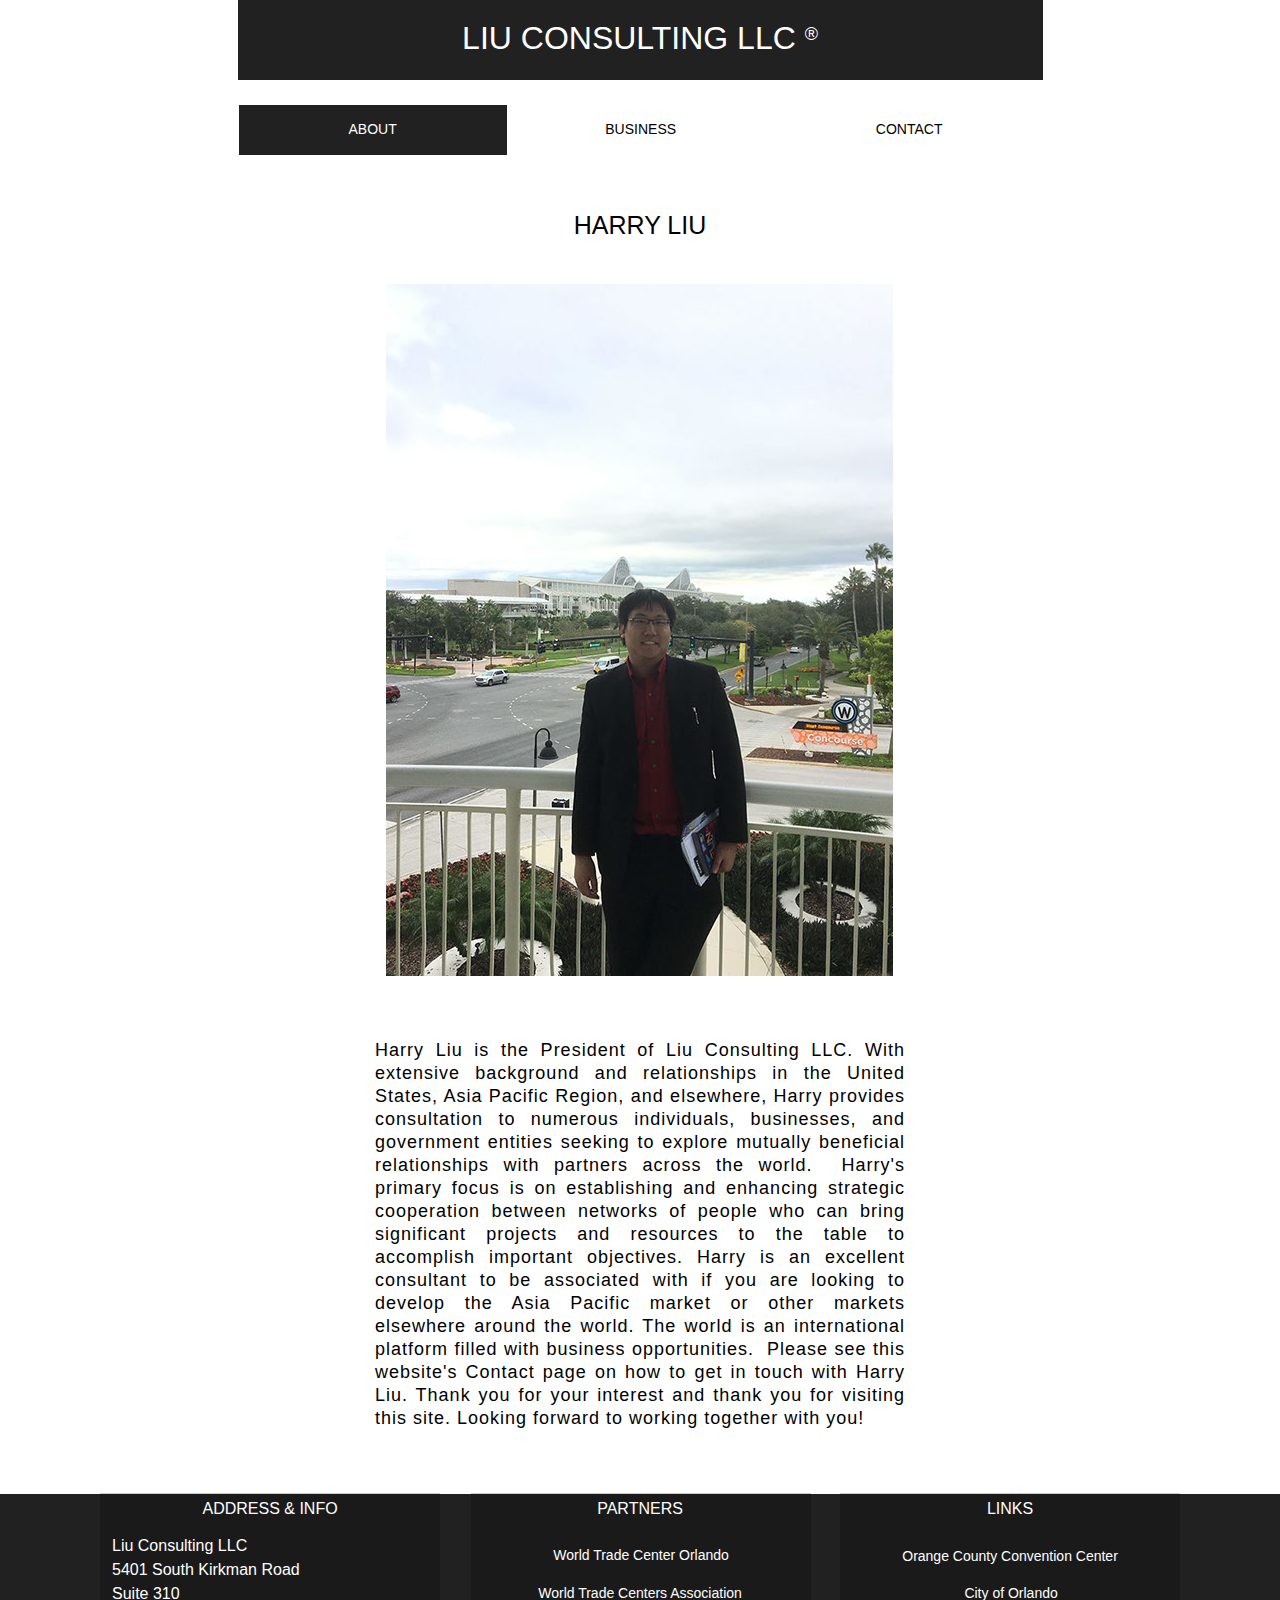
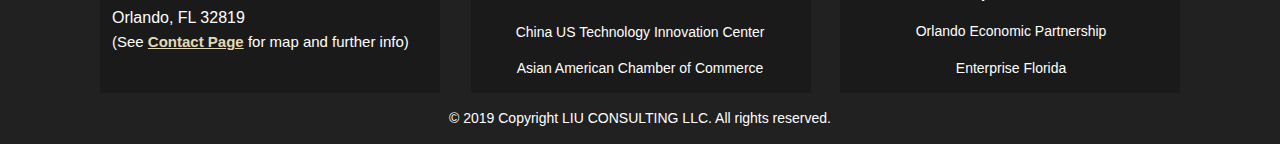
==== commit 8113849e: "remove footer comma" ====
--- a/index.html
+++ b/index.html
@@ -106,7 +106,7 @@
      </div>
      <div class="browser_width grpelem shared_content" id="u145-4-bw" data-content-guid="u145-4-bw_content">
       <div class="clearfix" id="u145-4"><!-- content -->
-       <p id="u145-2">© 2019 Copyright LIU CONSULTING, LLC. All rights reserved.</p>
+       <p id="u145-2">© 2019 Copyright LIU CONSULTING LLC. All rights reserved.</p>
       </div>
      </div>
     </div>
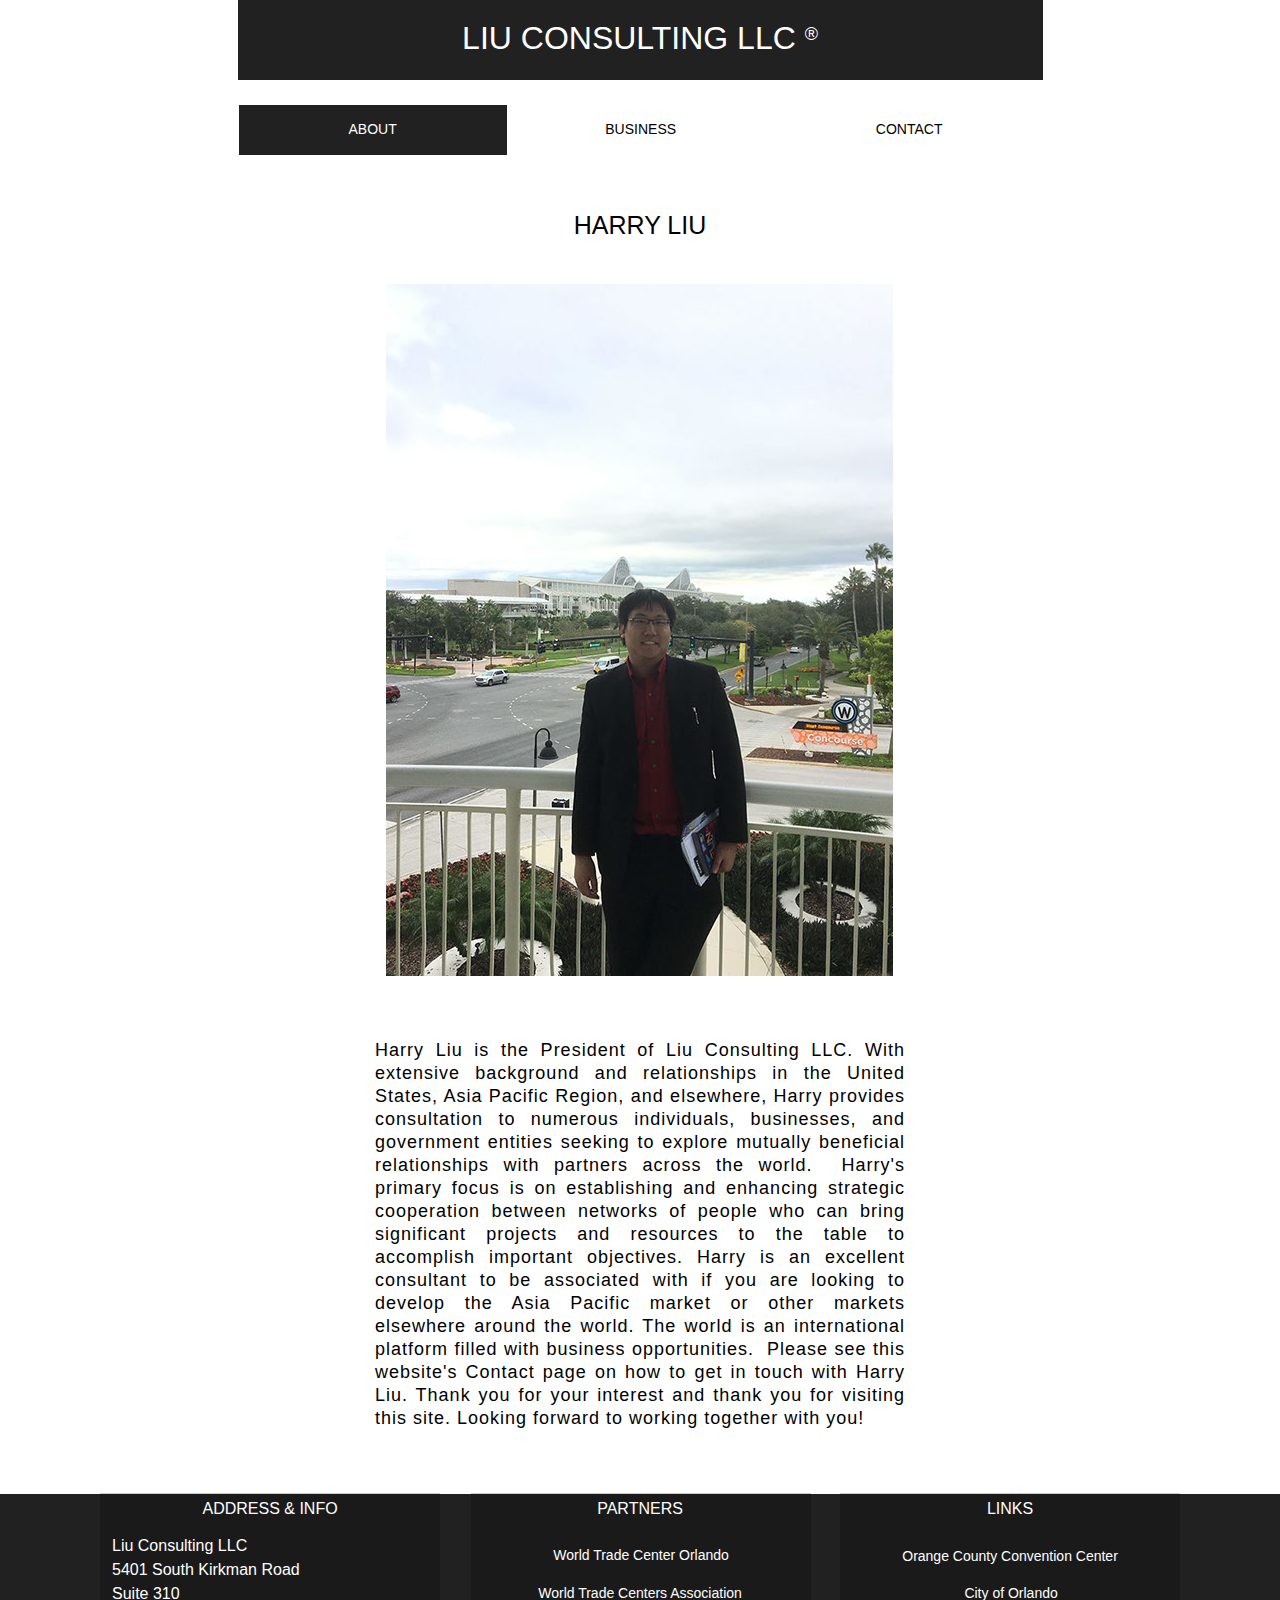
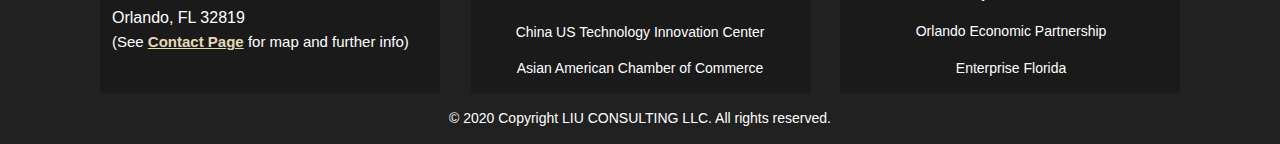
==== commit e1806c83: "update copyright 2020" ====
--- a/index.html
+++ b/index.html
@@ -106,7 +106,7 @@
      </div>
      <div class="browser_width grpelem shared_content" id="u145-4-bw" data-content-guid="u145-4-bw_content">
       <div class="clearfix" id="u145-4"><!-- content -->
-       <p id="u145-2">© 2019 Copyright LIU CONSULTING LLC. All rights reserved.</p>
+       <p id="u145-2">© 2020 Copyright LIU CONSULTING LLC. All rights reserved.</p>
       </div>
      </div>
     </div>
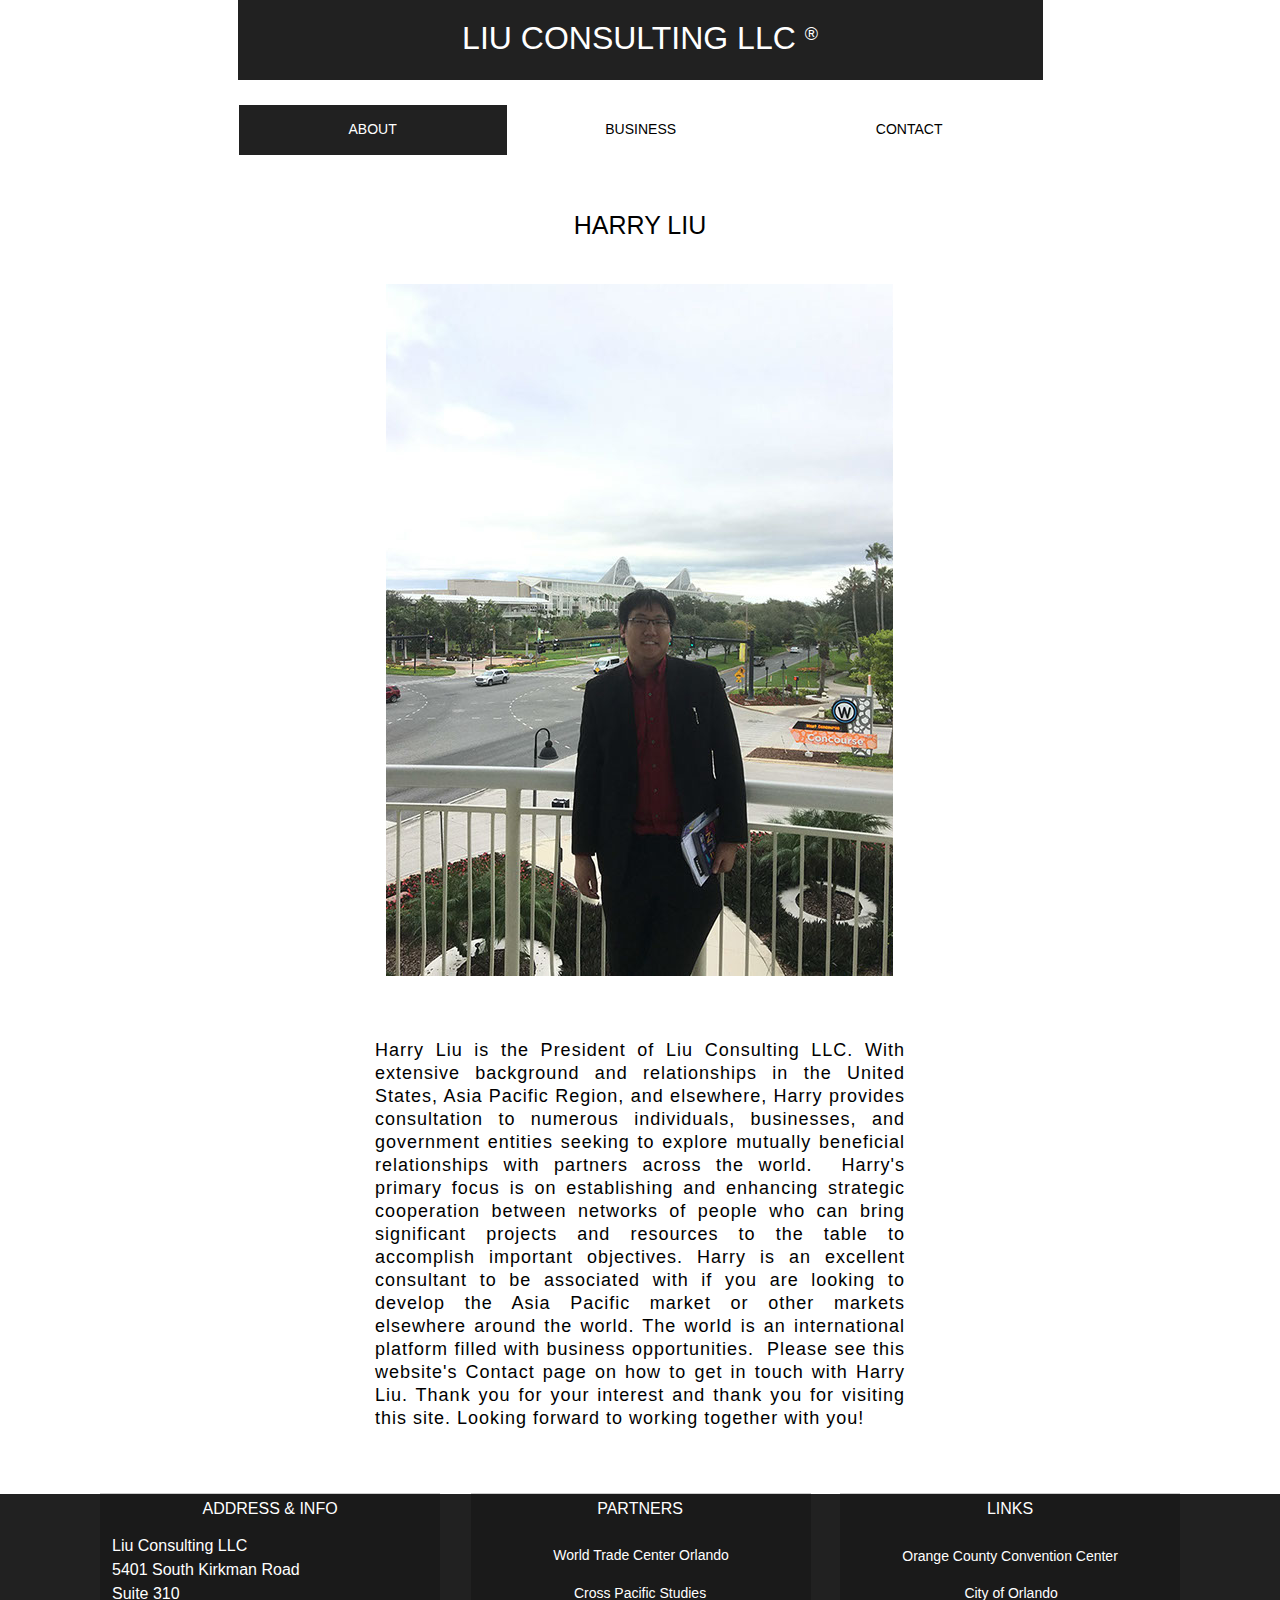
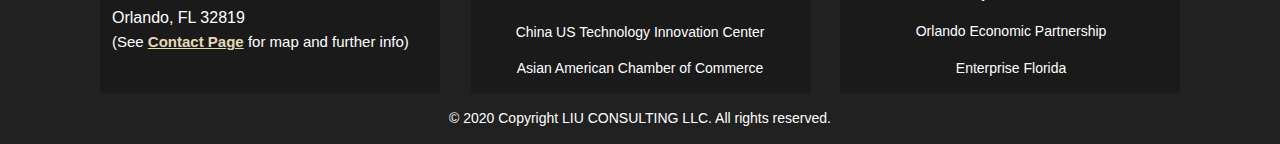
==== commit 3aa43877: "update cps" ====
--- a/index.html
+++ b/index.html
@@ -86,7 +86,7 @@
          </div>
          <a class="nonblock nontext transition clearfix grpelem" id="u1181-4" href="http://www.worldtradecenterorlando.org/"><!-- content --><p id="u1181-2">World Trade Center Orlando</p></a>
          <a class="nonblock nontext transition clearfix grpelem" id="u1225-4" href="http://www.cutic.org/index.html"><!-- content --><p id="u1225-2">China US Technology Innovation Center</p></a>
-         <a class="nonblock nontext transition clearfix grpelem" id="u5897-4" href="https://www.wtca.org/"><!-- content --><p id="u5897-2">World Trade Centers Association</p></a>
+         <a class="nonblock nontext transition clearfix grpelem" id="u5897-4" href="http://cpscup.com/"><!-- content --><p id="u5897-2">Cross Pacific Studies</p></a>
          <a class="nonblock nontext transition clearfix grpelem" id="u6012-4" href="http://asianamericanchambercfl.org/"><!-- content --><p id="u6012-2">Asian American Chamber of Commerce</p></a>
         </div>
         <div class="clearfix grpelem" id="pu2582"><!-- group -->
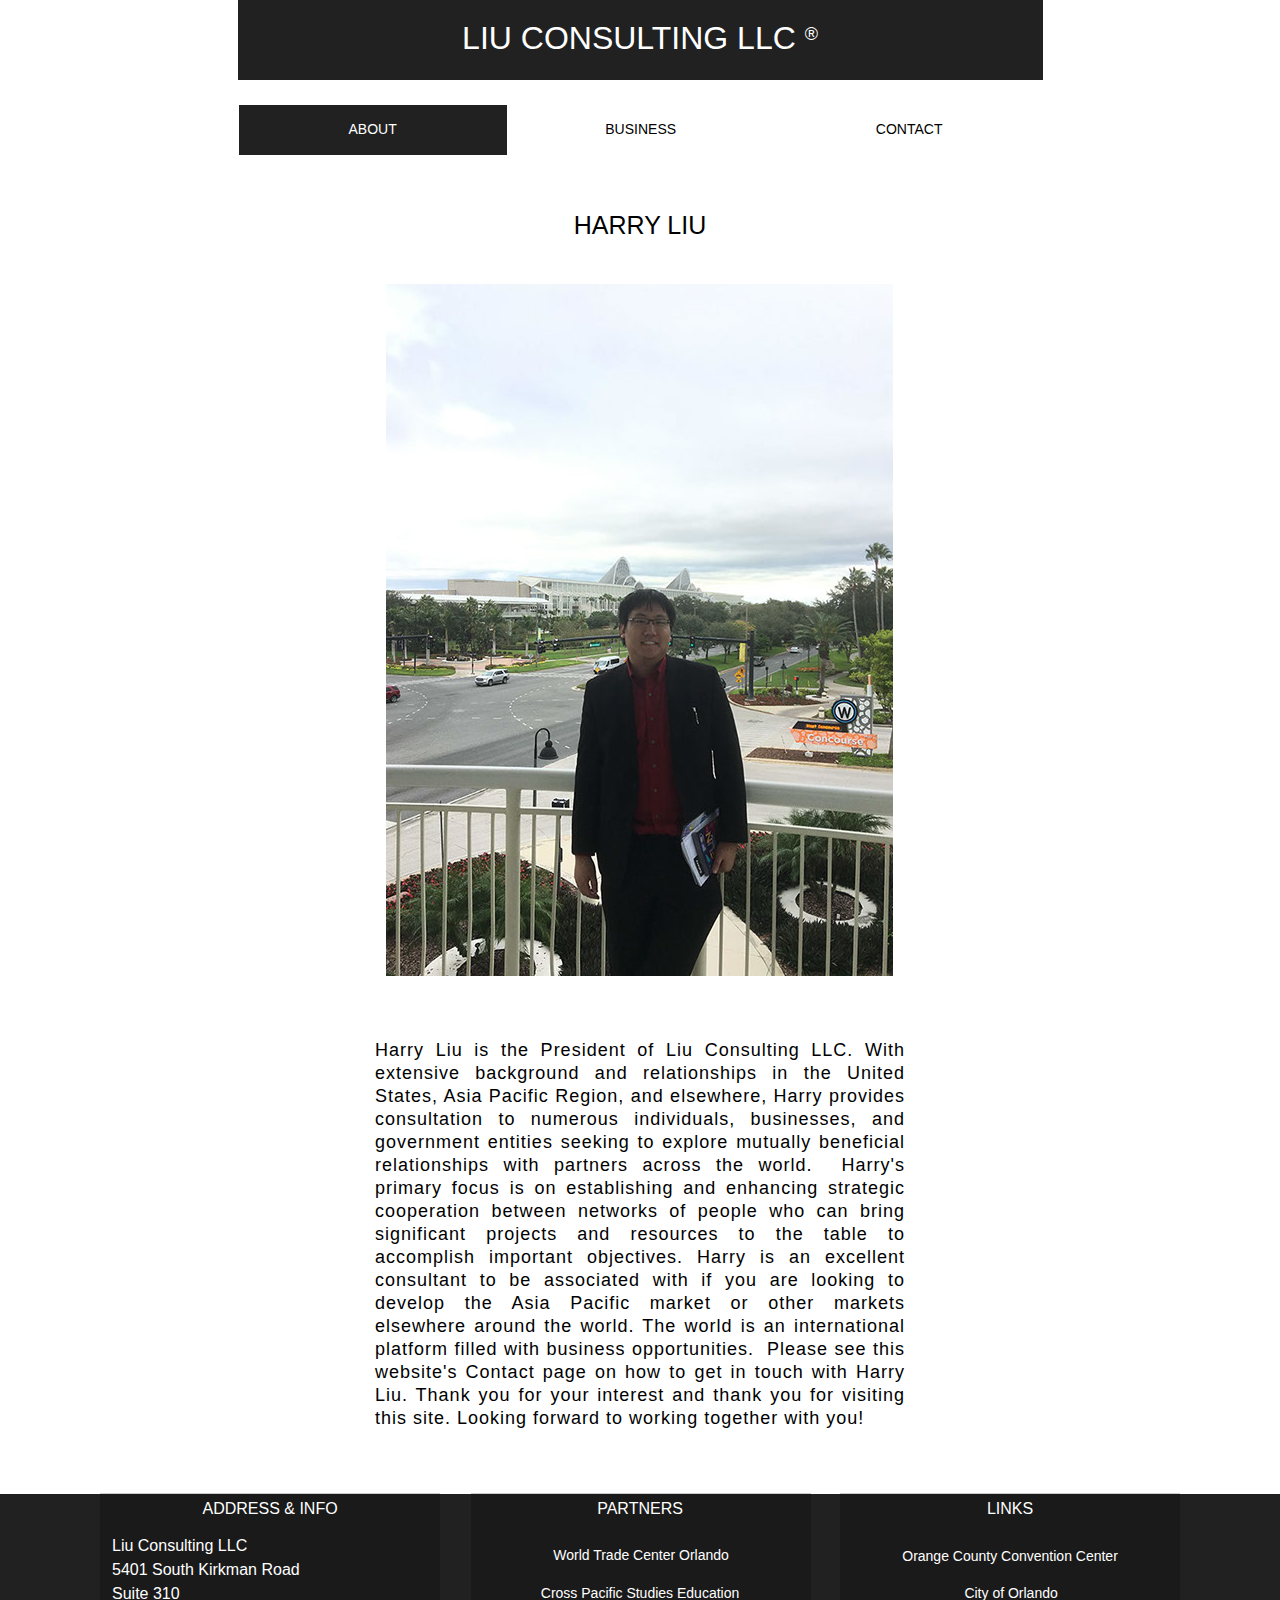
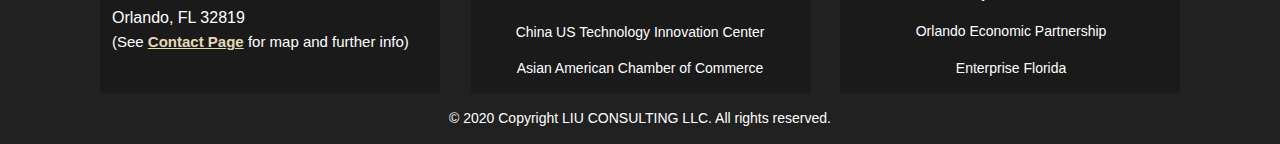
==== commit 8854754b: "update cps" ====
--- a/index.html
+++ b/index.html
@@ -86,7 +86,7 @@
          </div>
          <a class="nonblock nontext transition clearfix grpelem" id="u1181-4" href="http://www.worldtradecenterorlando.org/"><!-- content --><p id="u1181-2">World Trade Center Orlando</p></a>
          <a class="nonblock nontext transition clearfix grpelem" id="u1225-4" href="http://www.cutic.org/index.html"><!-- content --><p id="u1225-2">China US Technology Innovation Center</p></a>
-         <a class="nonblock nontext transition clearfix grpelem" id="u5897-4" href="http://cpscup.com/"><!-- content --><p id="u5897-2">Cross Pacific Studies</p></a>
+         <a class="nonblock nontext transition clearfix grpelem" id="u5897-4" href="http://cpscup.com/"><!-- content --><p id="u5897-2">Cross Pacific Studies Education</p></a>
          <a class="nonblock nontext transition clearfix grpelem" id="u6012-4" href="http://asianamericanchambercfl.org/"><!-- content --><p id="u6012-2">Asian American Chamber of Commerce</p></a>
         </div>
         <div class="clearfix grpelem" id="pu2582"><!-- group -->
@@ -219,7 +219,7 @@
          <span class="grpelem placeholder" data-placeholder-for="u112_content"><!-- placeholder node --></span>
          <span class="clearfix grpelem placeholder" data-placeholder-for="u148-4_content"><!-- placeholder node --></span>
          <a class="nonblock nontext clearfix grpelem" id="u6307-4" href="http://www.worldtradecenterorlando.org/"><!-- content --><p id="u6307-2">WTC Orlando</p></a>
-         <a class="nonblock nontext clearfix grpelem" id="u6313-4" href="https://www.wtca.org/"><!-- content --><p id="u6313-2">WTC Association</p></a>
+         <a class="nonblock nontext clearfix grpelem" id="u6313-4" href="http://cpscup.com/"><!-- content --><p id="u6313-2">CPS EDU</p></a>
          <a class="nonblock nontext clearfix grpelem" id="u6325-4" href="http://www.cutic.org/index.html"><!-- content --><p id="u6325-2">CUTIC</p></a>
          <a class="nonblock nontext clearfix grpelem" id="u6337-4" href="http://asianamericanchambercfl.org/"><!-- content --><p id="u6337-2">AACC</p></a>
         </div>
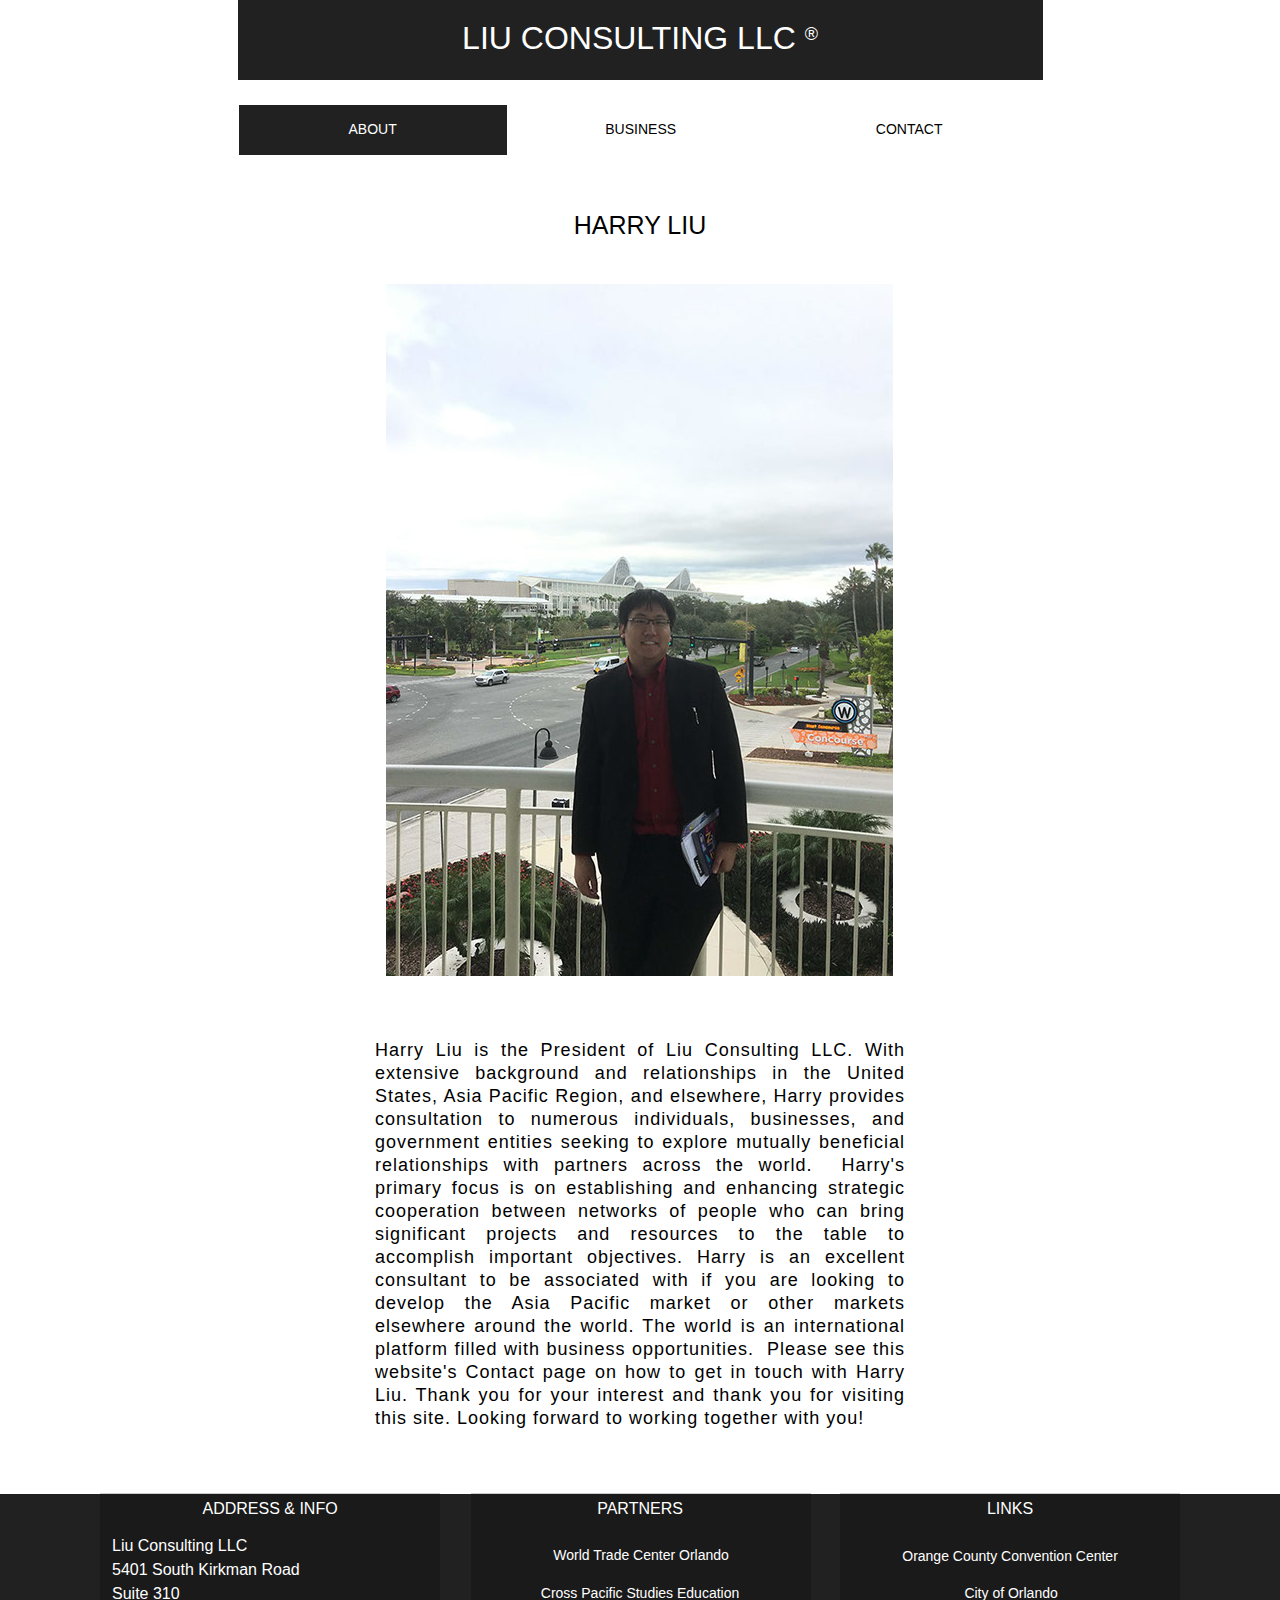
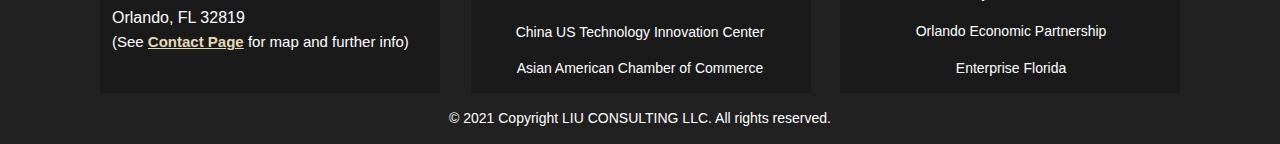
==== commit 1231455f: "2021" ====
--- a/index.html
+++ b/index.html
@@ -106,7 +106,7 @@
      </div>
      <div class="browser_width grpelem shared_content" id="u145-4-bw" data-content-guid="u145-4-bw_content">
       <div class="clearfix" id="u145-4"><!-- content -->
-       <p id="u145-2">© 2020 Copyright LIU CONSULTING LLC. All rights reserved.</p>
+       <p id="u145-2">© 2021 Copyright LIU CONSULTING LLC. All rights reserved.</p>
       </div>
      </div>
     </div>
